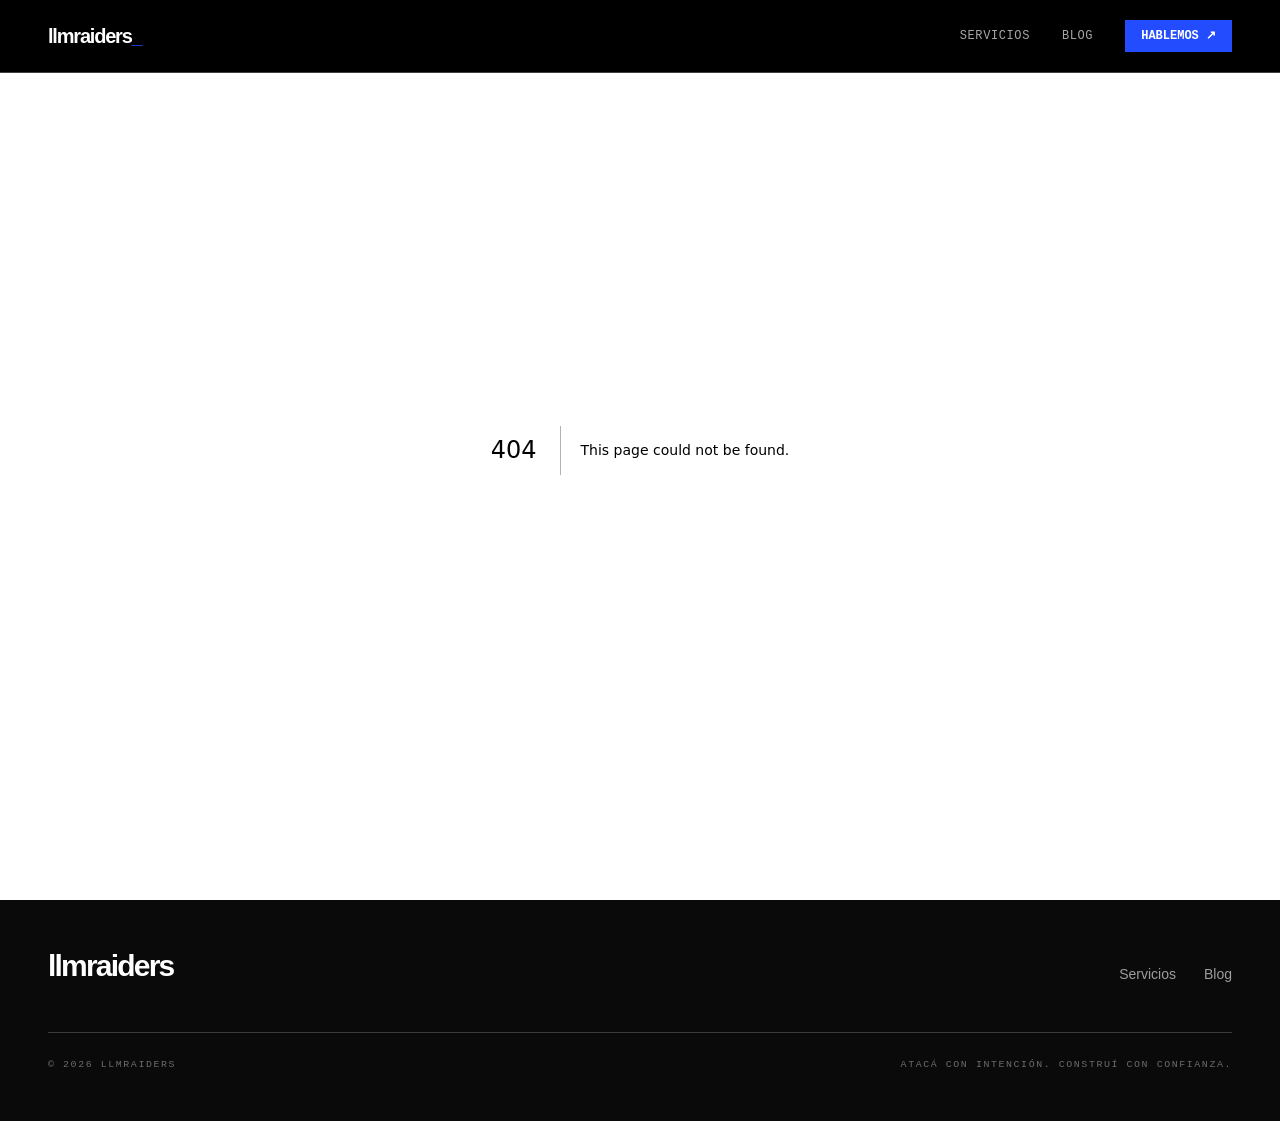
==== 404/index.html @ 160d5135 "Deploy llmraiders Next.js static site" ====
<!DOCTYPE html><html lang="es" class="h-full antialiased"><head><meta charSet="utf-8"/><meta name="viewport" content="width=device-width, initial-scale=1"/><link rel="stylesheet" href="/_next/static/chunks/0i0spzl7zqkq3.css" data-precedence="next"/><link rel="preload" as="script" fetchPriority="low" href="/_next/static/chunks/3s6nzrbk-8mnv.js"/><script src="/_next/static/chunks/3450qyhportkm.js" async=""></script><script src="/_next/static/chunks/4561u0v7ysn3r.js" async=""></script><script src="/_next/static/chunks/3htl4rajoogek.js" async=""></script><script src="/_next/static/chunks/turbopack-0ue7nwlw-dib_.js" async=""></script><script src="/_next/static/chunks/3nhvee9svf_9i.js" async="" crossorigin=""></script><meta name="robots" content="noindex"/><meta name="theme-color" content="#244cff"/><meta name="color-scheme" content="light"/><title>llmraiders — Seguridad ofensiva e inteligencia práctica</title><meta name="description" content="Pentesting web, seguridad en IA y seguridad en la nube para equipos que construyen en serio. Seguridad ofensiva e inteligencia práctica."/><meta name="application-name" content="llmraiders"/><link rel="manifest" href="/manifest.webmanifest"/><meta name="keywords" content="pentesting web,seguridad en IA,seguridad en la nube,pruebas adversarias,blog de seguridad"/><meta name="format-detection" content="telephone=no"/><meta name="mobile-web-app-capable" content="yes"/><meta name="apple-mobile-web-app-title" content="llmraiders"/><meta name="apple-mobile-web-app-status-bar-style" content="default"/><meta property="og:title" content="llmraiders — Rompemos antes que ellos"/><meta property="og:description" content="Pentesting web, seguridad en IA y seguridad en la nube con mentalidad adversaria e inteligencia práctica."/><meta property="og:locale" content="es_AR"/><meta property="og:type" content="website"/><meta name="twitter:card" content="summary"/><meta name="twitter:title" content="llmraiders — Rompemos antes que ellos"/><meta name="twitter:description" content="Pentesting web, seguridad en IA y seguridad en la nube con mentalidad adversaria e inteligencia práctica."/><link rel="icon" href="/icon.svg?icon.0pmir2wjp_wf3.svg" sizes="any" type="image/svg+xml"/><title>404: This page could not be found.</title><script src="/_next/static/chunks/0cz1d0mv5g_q7.js" noModule=""></script></head><body class="flex min-h-full flex-col font-body"><div hidden=""><!--$--><!--/$--></div><script>((a,b,c,d,e,f,g,h)=>{let i=document.documentElement,j=["light","dark"];function k(b){var c;(Array.isArray(a)?a:[a]).forEach(a=>{let c="class"===a,d=c&&f?e.map(a=>f[a]||a):e;c?(i.classList.remove(...d),i.classList.add(f&&f[b]?f[b]:b)):i.setAttribute(a,b)}),c=b,h&&j.includes(c)&&(i.style.colorScheme=c)}if(d)k(d);else try{let a=localStorage.getItem(b)||c,d=g&&"system"===a?window.matchMedia("(prefers-color-scheme: dark)").matches?"dark":"light":a;k(d)}catch(a){}})("class","theme","light",null,["light","dark"],null,false,true)</script><header class="fixed inset-x-0 top-0 z-50 border-b border-white/25 bg-black text-white"><nav aria-label="Navegación principal" class="mx-auto flex h-[4.5rem] max-w-[1380px] items-center justify-between px-5 sm:px-8 lg:px-12"><a aria-label="llmraiders — inicio" class="text-xl font-black tracking-[-0.06em]" href="/">llmraiders<span class="text-[#244cff]">_</span></a><div class="hidden items-center gap-8 md:flex"><a class="font-mono text-xs uppercase tracking-wider text-white/65 hover:text-white" href="/#services">Servicios</a><a class="font-mono text-xs uppercase tracking-wider text-white/65 hover:text-white" href="/blog/">Blog</a><a href="mailto:hablemos@llmraiders.com" class="bg-[#244cff] px-4 py-2 font-mono text-xs font-bold uppercase text-white">Hablemos ↗</a></div><button type="button" aria-label="Abrir menú" aria-expanded="false" aria-controls="mobile-navigation" class="grid h-10 w-10 place-content-center gap-1.5 md:hidden"><span class="block h-px w-5 bg-white transition-transform"></span><span class="block h-px w-5 bg-white transition-transform"></span></button></nav></header><main class="flex-1"><div style="font-family:system-ui,&quot;Segoe UI&quot;,Roboto,Helvetica,Arial,sans-serif,&quot;Apple Color Emoji&quot;,&quot;Segoe UI Emoji&quot;;height:100vh;text-align:center;display:flex;flex-direction:column;align-items:center;justify-content:center"><div><style>body{color:#000;background:#fff;margin:0}.next-error-h1{border-right:1px solid rgba(0,0,0,.3)}@media (prefers-color-scheme:dark){body{color:#fff;background:#000}.next-error-h1{border-right:1px solid rgba(255,255,255,.3)}}</style><h1 class="next-error-h1" style="display:inline-block;margin:0 20px 0 0;padding:0 23px 0 0;font-size:24px;font-weight:500;vertical-align:top;line-height:49px">404</h1><div style="display:inline-block"><h2 style="font-size:14px;font-weight:400;line-height:49px;margin:0">This page could not be found.</h2></div></div></div><!--$--><!--/$--></main><footer class="bg-ink text-white"><div class="mx-auto max-w-[1380px] px-5 py-12 sm:px-8 lg:px-12"><div class="flex flex-col gap-10 border-b border-white/20 pb-12 sm:flex-row sm:items-end sm:justify-between"><a class="text-3xl font-semibold tracking-[-0.06em]" href="/">llmraiders</a><div class="flex flex-wrap gap-7 text-sm text-white/60"><a class="hover:text-white" href="/#services">Servicios</a><a class="hover:text-white" href="/blog/">Blog</a></div></div><div class="flex flex-col gap-3 pt-6 font-mono text-[0.62rem] uppercase tracking-[0.16em] text-white/40 sm:flex-row sm:justify-between"><p>© 2026 llmraiders</p><p>Atacá con intención. Construí con confianza.</p></div></div></footer><script src="/_next/static/chunks/3s6nzrbk-8mnv.js" id="_R_" async=""></script><script>(self.__next_f=self.__next_f||[]).push([0])</script><script>self.__next_f.push([1,"1:\"$Sreact.fragment\"\n2:I[11414,[\"/_next/static/chunks/3nhvee9svf_9i.js\"],\"Providers\"]\n3:I[42724,[\"/_next/static/chunks/3nhvee9svf_9i.js\"],\"Nav\"]\n4:I[39756,[\"/_next/static/chunks/3nhvee9svf_9i.js\"],\"default\"]\n5:I[37457,[\"/_next/static/chunks/3nhvee9svf_9i.js\"],\"default\"]\n6:I[22016,[\"/_next/static/chunks/3nhvee9svf_9i.js\"],\"\"]\n7:I[30679,[\"/_next/static/chunks/3nhvee9svf_9i.js\"],\"ServiceWorkerRegistration\"]\n8:I[97367,[\"/_next/static/chunks/3nhvee9svf_9i.js\"],\"OutletBoundary\"]\n9:\"$Sreact.suspense\"\nc:I[97367,[\"/_next/static/chunks/3nhvee9svf_9i.js\"],\"ViewportBoundary\"]\ne:I[97367,[\"/_next/static/chunks/3nhvee9svf_9i.js\"],\"MetadataBoundary\"]\n10:I[68027,[\"/_next/static/chunks/3nhvee9svf_9i.js\"],\"default\",1]\n:HL[\"/_next/static/chunks/0i0spzl7zqkq3.css\",\"style\"]\nb:X\n0:{\"P\":null,\"c\":[\"\",\"_not-found\",\"\"],\"q\":\"\",\"i\":false,\"f\":[[[\"\",{\"children\":[\"/_not-found\",{\"children\":[\"__PAGE__\",{},\"$undefined\",\"$undefined\",4608]},\"$undefined\",\"$undefined\",4608]},\"$undefined\",\"$undefined\",4624],[[\"$\",\"$1\",\"c\",{\"children\":[[[\"$\",\"link\",\"0\",{\"rel\":\"stylesheet\",\"href\":\"/_next/static/chunks/0i0spzl7zqkq3.css\",\"precedence\":\"next\",\"crossOrigin\":\"$undefined\",\"nonce\":\"$undefined\"}],[\"$\",\"script\",\"script-0\",{\"src\":\"/_next/static/chunks/3nhvee9svf_9i.js\",\"async\":true,\"nonce\":\"$undefined\"}]],[\"$\",\"html\",null,{\"lang\":\"es\",\"suppressHydrationWarning\":true,\"className\":\"h-full antialiased\",\"children\":[\"$\",\"body\",null,{\"className\":\"flex min-h-full flex-col font-body\",\"children\":[\"$\",\"$L2\",null,{\"children\":[[\"$\",\"$L3\",null,{}],[\"$\",\"main\",null,{\"className\":\"flex-1\",\"children\":[\"$\",\"$L4\",null,{\"parallelRouterKey\":\"children\",\"error\":\"$undefined\",\"errorStyles\":\"$undefined\",\"errorScripts\":\"$undefined\",\"template\":[\"$\",\"$L5\",null,{}],\"templateStyles\":\"$undefined\",\"templateScripts\":\"$undefined\",\"notFound\":[[[\"$\",\"title\",null,{\"children\":\"404: This page could not be found.\"}],[\"$\",\"div\",null,{\"style\":{\"fontFamily\":\"system-ui,\\\"Segoe UI\\\",Roboto,Helvetica,Arial,sans-serif,\\\"Apple Color Emoji\\\",\\\"Segoe UI Emoji\\\"\",\"height\":\"100vh\",\"textAlign\":\"center\",\"display\":\"flex\",\"flexDirection\":\"column\",\"alignItems\":\"center\",\"justifyContent\":\"center\"},\"children\":[\"$\",\"div\",null,{\"children\":[[\"$\",\"style\",null,{\"dangerouslySetInnerHTML\":{\"__html\":\"body{color:#000;background:#fff;margin:0}.next-error-h1{border-right:1px solid rgba(0,0,0,.3)}@media (prefers-color-scheme:dark){body{color:#fff;background:#000}.next-error-h1{border-right:1px solid rgba(255,255,255,.3)}}\"}}],[\"$\",\"h1\",null,{\"className\":\"next-error-h1\",\"style\":{\"display\":\"inline-block\",\"margin\":\"0 20px 0 0\",\"padding\":\"0 23px 0 0\",\"fontSize\":24,\"fontWeight\":500,\"verticalAlign\":\"top\",\"lineHeight\":\"49px\"},\"children\":404}],[\"$\",\"div\",null,{\"style\":{\"display\":\"inline-block\"},\"children\":[\"$\",\"h2\",null,{\"style\":{\"fontSize\":14,\"fontWeight\":400,\"lineHeight\":\"49px\",\"margin\":0},\"children\":\"This page could not be found.\"}]}]]}]}]],[]],\"forbidden\":\"$undefined\",\"unauthorized\":\"$undefined\"}]}],[\"$\",\"footer\",null,{\"className\":\"bg-ink text-white\",\"children\":[\"$\",\"div\",null,{\"className\":\"mx-auto max-w-[1380px] px-5 py-12 sm:px-8 lg:px-12\",\"children\":[[\"$\",\"div\",null,{\"className\":\"flex flex-col gap-10 border-b border-white/20 pb-12 sm:flex-row sm:items-end sm:justify-between\",\"children\":[[\"$\",\"$L6\",null,{\"href\":\"/\",\"className\":\"text-3xl font-semibold tracking-[-0.06em]\",\"children\":\"llmraiders\"}],[\"$\",\"div\",null,{\"className\":\"flex flex-wrap gap-7 text-sm text-white/60\",\"children\":[[\"$\",\"$L6\",null,{\"href\":\"/#services\",\"className\":\"hover:text-white\",\"children\":\"Servicios\"}],[\"$\",\"$L6\",null,{\"href\":\"/blog\",\"className\":\"hover:text-white\",\"children\":\"Blog\"}]]}]]}],[\"$\",\"div\",null,{\"className\":\"flex flex-col gap-3 pt-6 font-mono text-[0.62rem] uppercase tracking-[0.16em] text-white/40 sm:flex-row sm:justify-between\",\"children\":[[\"$\",\"p\",null,{\"children\":\"© 2026 llmraiders\"}],[\"$\",\"p\",null,{\"children\":\"Atacá con intención. Construí con confianza.\"}]]}]]}]}],[\"$\",\"$L7\",null,{}]]}]}]}]]}],{\"children\":[[\"$\",\"$1\",\"c\",{\"children\":[null,[\"$\",\"$L4\",null,{\"parallelRouterKey\":\"children\",\"error\":\"$undefined\",\"errorStyles\":\"$undefined\",\"errorScripts\":\"$undefined\",\"template\":[\"$\",\"$L5\",null,{}],\"templateStyles\":\"$undefined\",\"templateScripts\":\"$undefined\",\"notFound\":\"$undefined\",\"forbidden\":\"$undefined\",\"unauthorized\":\"$undefined\"}]]}],{\"children\":[[\"$\",\"$1\",\"c\",{\"children\":[[[\"$\",\"title\",null,{\"children\":\"404: This page could not be found.\"}],[\"$\",\"div\",null,{\"style\":\"$0:f:0:1:0:props:children:1:props:children:props:children:props:children:1:props:children:props:notFound:0:1:props:style\",\"children\":[\"$\",\"div\",null,{\"children\":[[\"$\",\"style\",null,{\"dangerouslySetInnerHTML\":{\"__html\":\"body{color:#000;background:#fff;margin:0}.next-error-h1{border-right:1px solid rgba(0,0,0,.3)}@media (prefers-color-scheme:dark){body{color:#fff;background:#000}.next-error-h1{border-right:1px solid rgba(255,255,255,.3)}}\"}}],[\"$\",\"h1\",null,{\"className\":\"next-error-h1\",\"style\":\"$0:f:0:1:0:props:children:1:props:children:props:children:props:children:1:props:children:props:notFound:0:1:props:children:props:children:1:props:style\",\"children\":404}],[\"$\",\"div\",null,{\"style\":\"$0:f:0:1:0:props:children:1:props:children:props:children:props:children:1:props:children:props:notFound:0:1:props:children:props:children:2:props:style\",\"children\":[\"$\",\"h2\",null,{\"style\":\"$0:f:0:1:0:props:children:1:props:children:props:children:props:children:1:props:children:props:notFound:0:1:props:children:props:children:2:props:children:props:style\",\"children\":\"This page could not be found.\"}]}]]}]}]],null,[\"$\",\"$L8\",null,{\"children\":[\"$\",\"$9\",null,{\"name\":\"Next.MetadataOutlet\",\"children\":\"$@a\"}]}]]}],{},null,false,null]},null,false,\"$b\"]},null,false,null],[\"$\",\"$1\",\"h\",{\"children\":[[\"$\",\"meta\",null,{\"name\":\"robots\",\"content\":\"noindex\"}],[\"$\",\"$Lc\",null,{\"children\":\"$Ld\"}],[\"$\",\"div\",null,{\"hidden\":true,\"children\":[\"$\",\"$Le\",null,{\"children\":[\"$\",\"$9\",null,{\"name\":\"Next.Metadata\",\"children\":\"$Lf\"}]}]}],null]}],false]],\"m\":\"$undefined\",\"G\":[\"$10\",[[\"$\",\"link\",\"0\",{\"rel\":\"stylesheet\",\"href\":\"/_next/static/chunks/0i0spzl7zqkq3.css\",\"precedence\":\"next\",\"crossOrigin\":\"$undefined\",\"nonce\":\"$undefined\"}]]],\"S\":true,\"h\":null,\"r\":\"$undefined\",\"s\":\"$undefined\",\"a\":\"$undefined\",\"l\":\"$undefined\",\"p\":\"$undefined\",\"d\":\"$undefined\",\"b\":\"nFq8kL4wfqI5KfBj5h2tr\"}\nb:C\nd:[[\"$\",\"meta\",\"0\",{\"charSet\":\"utf-8\"}],[\"$\",\"meta\",\"1\",{\"name\":\"viewport\",\"content\":\"width=device-width, initial-scale=1\"}],[\"$\",\"meta\",\"2\",{\"name\":\"theme-color\",\"content\":\"#244cff\"}],[\"$\",\"meta\",\"3\",{\"name\":\"color-scheme\",\"content\":\"light\"}]]\n11:I[27201,[\"/_next/static/chunks/3nhvee9svf_9i.js\"],\"IconMark\"]\na:null\nf:[[\"$\",\"title\",\"0\",{\"children\":\"llmraiders — Seguridad ofensiva e inteligencia práctica\"}],[\"$\",\"meta\",\"1\",{\"name\":\"description\",\"content\":\"Pentesting web, seguridad en IA y seguridad en la nube para equipos que construyen en serio. Seguridad ofensiva e inteligencia práctica.\"}],[\"$\",\"meta\",\"2\",{\"name\":\"application-name\",\"content\":\"llmraiders\"}],[\"$\",\"link\",\"3\",{\"rel\":\"manifest\",\"href\":\"/manifest.webmanifest\",\"crossOrigin\":\"$undefined\"}],[\"$\",\"meta\",\"4\",{\"name\":\"keywords\",\"content\":\"pentesting web,seguridad en IA,seguridad en la nube,pruebas adversarias,blog de seguridad\"}],[\"$\",\"meta\",\"5\",{\"name\":\"format-detection\",\"content\":\"telephone=no\"}],[\"$\",\"meta\",\"6\",{\"name\":\"mobile-web-app-capable\",\"content\":\"yes\"}],[\"$\",\"meta\",\"7\",{\"name\":\"apple-mobile-web-app-title\",\"content\":\"llmraiders\"}],[\"$\",\"meta\",\"8\",{\"name\":\"apple-mobile-web-app-status-bar-style\",\"content\":\"default\"}],[\"$\",\"meta\",\"9\",{\"property\":\"og:title\",\"content\":\"llmraiders — Rompemos antes que ellos\"}],[\"$\",\"meta\",\"10\",{\"property\":\"og:description\",\"content\":\"Pentesting web, seguridad en IA y seguridad en la nube con mentalidad adversaria e inteligencia práctica.\"}],[\"$\",\"meta\",\"11\",{\"property\":\"og:locale\",\"content\":\"es_AR\"}],[\"$\",\"meta\",\"12\",{\"property\":\"og:type\",\"content\":\"website\"}],[\"$\",\"meta\",\"13\",{\"name\":\"twitter:card\",\"content\":\"summary\"}],[\"$\",\"meta\",\"14\",{\"name\":\"twitter:title\",\"content\":\"llmraiders — Rompemos antes que ellos\"}],[\"$\",\"meta\",\"15\",{\"name\":\"twitter:description\",\"content\":\"Pentesting web, seguridad en IA y seguridad en la nube con mentalidad adversaria e inteligencia práctica.\"}],[\"$\",\"link\",\"16\",{\"rel\":\"icon\",\"href\":\"/icon.svg?icon.0pmir2wjp_wf3.svg\",\"sizes\":\"any\",\"type\":\"image/svg+xml\"}],[\"$\",\"$L11\",\"17\",{}]]\n"])</script></body></html>
---- _next/static/chunks/0i0spzl7zqkq3.css ----
@layer properties{@supports (((-webkit-hyphens:none)) and (not (margin-trim:inline))) or ((-moz-orient:inline) and (not (color:rgb(from red r g b)))){*,:before,:after,::backdrop{--tw-translate-x:0;--tw-translate-y:0;--tw-translate-z:0;--tw-space-y-reverse:0;--tw-divide-y-reverse:0;--tw-border-style:solid;--tw-leading:initial;--tw-font-weight:initial;--tw-tracking:initial;--tw-shadow:0 0 #0000;--tw-shadow-color:initial;--tw-shadow-alpha:100%;--tw-inset-shadow:0 0 #0000;--tw-inset-shadow-color:initial;--tw-inset-shadow-alpha:100%;--tw-ring-color:initial;--tw-ring-shadow:0 0 #0000;--tw-inset-ring-color:initial;--tw-inset-ring-shadow:0 0 #0000;--tw-ring-inset:initial;--tw-ring-offset-width:0px;--tw-ring-offset-color:#fff;--tw-ring-offset-shadow:0 0 #0000;--tw-blur:initial;--tw-brightness:initial;--tw-contrast:initial;--tw-grayscale:initial;--tw-hue-rotate:initial;--tw-invert:initial;--tw-opacity:initial;--tw-saturate:initial;--tw-sepia:initial;--tw-drop-shadow:initial;--tw-drop-shadow-color:initial;--tw-drop-shadow-alpha:100%;--tw-drop-shadow-size:initial;--tw-duration:initial;--tw-ease:initial}}}@layer theme{:root,:host{--font-mono:"SFMono-Regular",Consolas,"Liberation Mono",monospace;--color-black:#000;--color-white:#fff;--spacing:.25rem;--container-md:28rem;--container-lg:32rem;--container-xl:36rem;--container-2xl:42rem;--container-3xl:48rem;--container-4xl:56rem;--container-6xl:72rem;--text-xs:.75rem;--text-xs--line-height:calc(1 / .75);--text-sm:.875rem;--text-sm--line-height:calc(1.25 / .875);--text-base:1rem;--text-base--line-height:calc(1.5 / 1);--text-lg:1.125rem;--text-lg--line-height:calc(1.75 / 1.125);--text-xl:1.25rem;--text-xl--line-height:calc(1.75 / 1.25);--text-2xl:1.5rem;--text-2xl--line-height:calc(2 / 1.5);--text-3xl:1.875rem;--text-3xl--line-height:calc(2.25 / 1.875);--text-4xl:2.25rem;--text-4xl--line-height:calc(2.5 / 2.25);--text-5xl:3rem;--text-5xl--line-height:1;--text-7xl:4.5rem;--text-7xl--line-height:1;--font-weight-medium:500;--font-weight-semibold:600;--font-weight-bold:700;--font-weight-black:900;--tracking-tight:-.025em;--tracking-wider:.05em;--tracking-widest:.1em;--leading-snug:1.375;--leading-relaxed:1.625;--radius-xl:.75rem;--radius-2xl:1rem;--ease-out:cubic-bezier(0, 0, .2, 1);--default-transition-duration:.15s;--default-transition-timing-function:cubic-bezier(.4, 0, .2, 1);--default-font-family:Arial,"Helvetica Neue",sans-serif;--default-mono-font-family:"SFMono-Regular",Consolas,"Liberation Mono",monospace}}@layer base{*,:after,:before,::backdrop{box-sizing:border-box;border:0 solid;margin:0;padding:0}::file-selector-button{box-sizing:border-box;border:0 solid;margin:0;padding:0}html,:host{-webkit-text-size-adjust:100%;tab-size:4;line-height:1.5;font-family:var(--default-font-family,-apple-system, BlinkMacSystemFont, "Segoe UI", Roboto, "Helvetica Neue", "Noto Sans", Arial, sans-serif, "Apple Color Emoji", "Segoe UI Emoji", "Segoe UI Symbol", "Noto Color Emoji");font-feature-settings:var(--default-font-feature-settings,normal);font-variation-settings:var(--default-font-variation-settings,normal);-webkit-tap-highlight-color:transparent}hr{height:0;color:inherit;border-top-width:1px}abbr:where([title]){-webkit-text-decoration:underline dotted;text-decoration:underline dotted}h1,h2,h3,h4,h5,h6{font-size:inherit;font-weight:inherit}a{color:inherit;-webkit-text-decoration:inherit;-webkit-text-decoration:inherit;-webkit-text-decoration:inherit;-webkit-text-decoration:inherit;text-decoration:inherit}b,strong{font-weight:bolder}code,kbd,samp,pre{font-family:var(--default-mono-font-family,ui-monospace, SFMono-Regular, Menlo, Monaco, Consolas, "Liberation Mono", "Courier New", monospace);font-feature-settings:var(--default-mono-font-feature-settings,normal);font-variation-settings:var(--default-mono-font-variation-settings,normal);font-size:1em}small{font-size:80%}sub,sup{vertical-align:baseline;font-size:75%;line-height:0;position:relative}sub{bottom:-.25em}sup{top:-.5em}table{text-indent:0;border-color:inherit;border-collapse:collapse}:-moz-focusring:where(:not(iframe)){outline:auto}progress{vertical-align:baseline}summary{display:list-item}ol,ul,menu{list-style:none}img,svg,video,canvas,audio,iframe,embed,object{vertical-align:middle;display:block}img,video{max-width:100%;height:auto}button,input,select,optgroup,textarea{font:inherit;font-feature-settings:inherit;font-variation-settings:inherit;letter-spacing:inherit;color:inherit;opacity:1;background-color:#0000;border-radius:0}::file-selector-button{font:inherit;font-feature-settings:inherit;font-variation-settings:inherit;letter-spacing:inherit;color:inherit;opacity:1;background-color:#0000;border-radius:0}:where(select:is([multiple],[size])) optgroup{font-weight:bolder}:where(select:is([multiple],[size])) optgroup option{padding-inline-start:20px}::file-selector-button{margin-inline-end:4px}::placeholder{opacity:1}@supports (not ((-webkit-appearance:-apple-pay-button))) or (contain-intrinsic-size:1px){::placeholder{color:currentColor}@supports (color:color-mix(in lab, red, red)){::placeholder{color:color-mix(in oklab, currentcolor 50%, transparent)}}}textarea{resize:vertical}::-webkit-search-decoration{-webkit-appearance:none}::-webkit-date-and-time-value{min-height:1lh;text-align:inherit}::-webkit-datetime-edit{display:inline-flex}::-webkit-datetime-edit-fields-wrapper{padding:0}::-webkit-datetime-edit{padding-block:0}::-webkit-datetime-edit-year-field{padding-block:0}::-webkit-datetime-edit-month-field{padding-block:0}::-webkit-datetime-edit-day-field{padding-block:0}::-webkit-datetime-edit-hour-field{padding-block:0}::-webkit-datetime-edit-minute-field{padding-block:0}::-webkit-datetime-edit-second-field{padding-block:0}::-webkit-datetime-edit-millisecond-field{padding-block:0}::-webkit-datetime-edit-meridiem-field{padding-block:0}::-webkit-calendar-picker-indicator{line-height:1}:-moz-ui-invalid{box-shadow:none}button,input:where([type=button],[type=reset],[type=submit]){appearance:button}::file-selector-button{appearance:button}::-webkit-inner-spin-button{height:auto}::-webkit-outer-spin-button{height:auto}[hidden]:where(:not([hidden=until-found])){display:none!important}}@layer components;@layer utilities{.visible{visibility:visible}.sr-only{clip-path:inset(50%);white-space:nowrap;border-width:0;width:1px;height:1px;margin:-1px;padding:0;position:absolute;overflow:hidden}.fixed{position:fixed}.relative{position:relative}.inset-x-0{inset-inline:0}.top-0{top:0}.z-10{z-index:10}.z-50{z-index:50}.mx-1\.5{margin-inline:calc(var(--spacing) * 1.5)}.mx-auto{margin-inline:auto}.prose{color:var(--tw-prose-body);max-width:65ch}.prose :where(p):not(:where([class~=not-prose],[class~=not-prose] *)){margin-top:1.25em;margin-bottom:1.25em}.prose :where([class~=lead]):not(:where([class~=not-prose],[class~=not-prose] *)){color:var(--tw-prose-lead);margin-top:1.2em;margin-bottom:1.2em;font-size:1.25em;line-height:1.6}.prose :where(a):not(:where([class~=not-prose],[class~=not-prose] *)){color:var(--tw-prose-links);font-weight:500;text-decoration:underline}.prose :where(strong):not(:where([class~=not-prose],[class~=not-prose] *)){color:var(--tw-prose-bold);font-weight:600}.prose :where(a strong):not(:where([class~=not-prose],[class~=not-prose] *)),.prose :where(blockquote strong):not(:where([class~=not-prose],[class~=not-prose] *)),.prose :where(thead th strong):not(:where([class~=not-prose],[class~=not-prose] *)){color:inherit}.prose :where(ol):not(:where([class~=not-prose],[class~=not-prose] *)){margin-top:1.25em;margin-bottom:1.25em;padding-inline-start:1.625em;list-style-type:decimal}.prose :where(ol[type=A]):not(:where([class~=not-prose],[class~=not-prose] *)){list-style-type:upper-alpha}.prose :where(ol[type=a]):not(:where([class~=not-prose],[class~=not-prose] *)){list-style-type:lower-alpha}.prose :where(ol[type=A s]):not(:where([class~=not-prose],[class~=not-prose] *)){list-style-type:upper-alpha}.prose :where(ol[type=a s]):not(:where([class~=not-prose],[class~=not-prose] *)){list-style-type:lower-alpha}.prose :where(ol[type=I]):not(:where([class~=not-prose],[class~=not-prose] *)){list-style-type:upper-roman}.prose :where(ol[type=i]):not(:where([class~=not-prose],[class~=not-prose] *)){list-style-type:lower-roman}.prose :where(ol[type=I s]):not(:where([class~=not-prose],[class~=not-prose] *)){list-style-type:upper-roman}.prose :where(ol[type=i s]):not(:where([class~=not-prose],[class~=not-prose] *)){list-style-type:lower-roman}.prose :where(ol[type="1"]):not(:where([class~=not-prose],[class~=not-prose] *)){list-style-type:decimal}.prose :where(ul):not(:where([class~=not-prose],[class~=not-prose] *)){margin-top:1.25em;margin-bottom:1.25em;padding-inline-start:1.625em;list-style-type:disc}.prose :where(ol>li):not(:where([class~=not-prose],[class~=not-prose] *))::marker{color:var(--tw-prose-counters);font-weight:400}.prose :where(ul>li):not(:where([class~=not-prose],[class~=not-prose] *))::marker{color:var(--tw-prose-bullets)}.prose :where(dt):not(:where([class~=not-prose],[class~=not-prose] *)){color:var(--tw-prose-headings);margin-top:1.25em;font-weight:600}.prose :where(hr):not(:where([class~=not-prose],[class~=not-prose] *)){border-color:var(--tw-prose-hr);border-top-width:1px;margin-top:3em;margin-bottom:3em}.prose :where(blockquote):not(:where([class~=not-prose],[class~=not-prose] *)){color:var(--tw-prose-quotes);border-inline-start-width:.25rem;border-inline-start-color:var(--tw-prose-quote-borders);quotes:"“""”""‘""’";margin-top:1.6em;margin-bottom:1.6em;padding-inline-start:1em;font-style:italic;font-weight:500}.prose :where(blockquote p:first-of-type):not(:where([class~=not-prose],[class~=not-prose] *)):before{content:open-quote}.prose :where(blockquote p:last-of-type):not(:where([class~=not-prose],[class~=not-prose] *)):after{content:close-quote}.prose :where(h1):not(:where([class~=not-prose],[class~=not-prose] *)){color:var(--tw-prose-headings);margin-top:0;margin-bottom:.888889em;font-size:2.25em;font-weight:800;line-height:1.11111}.prose :where(h1 strong):not(:where([class~=not-prose],[class~=not-prose] *)){color:inherit;font-weight:900}.prose :where(h2):not(:where([class~=not-prose],[class~=not-prose] *)){color:var(--tw-prose-headings);margin-top:2em;margin-bottom:1em;font-size:1.5em;font-weight:700;line-height:1.33333}.prose :where(h2 strong):not(:where([class~=not-prose],[class~=not-prose] *)){color:inherit;font-weight:800}.prose :where(h3):not(:where([class~=not-prose],[class~=not-prose] *)){color:var(--tw-prose-headings);margin-top:1.6em;margin-bottom:.6em;font-size:1.25em;font-weight:600;line-height:1.6}.prose :where(h3 strong):not(:where([class~=not-prose],[class~=not-prose] *)){color:inherit;font-weight:700}.prose :where(h4):not(:where([class~=not-prose],[class~=not-prose] *)){color:var(--tw-prose-headings);margin-top:1.5em;margin-bottom:.5em;font-weight:600;line-height:1.5}.prose :where(h4 strong):not(:where([class~=not-prose],[class~=not-prose] *)){color:inherit;font-weight:700}.prose :where(img):not(:where([class~=not-prose],[class~=not-prose] *)){margin-top:2em;margin-bottom:2em}.prose :where(picture):not(:where([class~=not-prose],[class~=not-prose] *)){margin-top:2em;margin-bottom:2em;display:block}.prose :where(video):not(:where([class~=not-prose],[class~=not-prose] *)){margin-top:2em;margin-bottom:2em}.prose :where(kbd):not(:where([class~=not-prose],[class~=not-prose] *)){color:var(--tw-prose-kbd);box-shadow:0 0 0 1px var(--tw-prose-kbd-shadows), 0 3px 0 var(--tw-prose-kbd-shadows);padding-top:.1875em;padding-inline-end:.375em;padding-bottom:.1875em;border-radius:.3125rem;padding-inline-start:.375em;font-family:inherit;font-size:.875em;font-weight:500}.prose :where(code):not(:where([class~=not-prose],[class~=not-prose] *)){color:var(--tw-prose-code);font-size:.875em;font-weight:600}.prose :where(code):not(:where([class~=not-prose],[class~=not-prose] *)):before,.prose :where(code):not(:where([class~=not-prose],[class~=not-prose] *)):after{content:"`"}.prose :where(a code):not(:where([class~=not-prose],[class~=not-prose] *)),.prose :where(h1 code):not(:where([class~=not-prose],[class~=not-prose] *)){color:inherit}.prose :where(h2 code):not(:where([class~=not-prose],[class~=not-prose] *)){color:inherit;font-size:.875em}.prose :where(h3 code):not(:where([class~=not-prose],[class~=not-prose] *)){color:inherit;font-size:.9em}.prose :where(h4 code):not(:where([class~=not-prose],[class~=not-prose] *)),.prose :where(blockquote code):not(:where([class~=not-prose],[class~=not-prose] *)),.prose :where(thead th code):not(:where([class~=not-prose],[class~=not-prose] *)){color:inherit}.prose :where(pre):not(:where([class~=not-prose],[class~=not-prose] *)){color:var(--tw-prose-pre-code);background-color:var(--tw-prose-pre-bg);padding-top:.857143em;padding-inline-end:1.14286em;padding-bottom:.857143em;border-radius:.375rem;margin-top:1.71429em;margin-bottom:1.71429em;padding-inline-start:1.14286em;font-size:.875em;font-weight:400;line-height:1.71429;overflow-x:auto}.prose :where(pre code):not(:where([class~=not-prose],[class~=not-prose] *)){font-weight:inherit;color:inherit;font-size:inherit;font-family:inherit;line-height:inherit;background-color:#0000;border-width:0;border-radius:0;padding:0}.prose :where(pre code):not(:where([class~=not-prose],[class~=not-prose] *)):before,.prose :where(pre code):not(:where([class~=not-prose],[class~=not-prose] *)):after{content:none}.prose :where(table):not(:where([class~=not-prose],[class~=not-prose] *)){table-layout:auto;width:100%;margin-top:2em;margin-bottom:2em;font-size:.875em;line-height:1.71429}.prose :where(thead):not(:where([class~=not-prose],[class~=not-prose] *)){border-bottom-width:1px;border-bottom-color:var(--tw-prose-th-borders)}.prose :where(thead th):not(:where([class~=not-prose],[class~=not-prose] *)){color:var(--tw-prose-headings);vertical-align:bottom;padding-inline-end:.571429em;padding-bottom:.571429em;padding-inline-start:.571429em;font-weight:600}.prose :where(tbody tr):not(:where([class~=not-prose],[class~=not-prose] *)){border-bottom-width:1px;border-bottom-color:var(--tw-prose-td-borders)}.prose :where(tbody tr:last-child):not(:where([class~=not-prose],[class~=not-prose] *)){border-bottom-width:0}.prose :where(tbody td):not(:where([class~=not-prose],[class~=not-prose] *)){vertical-align:baseline}.prose :where(tfoot):not(:where([class~=not-prose],[class~=not-prose] *)){border-top-width:1px;border-top-color:var(--tw-prose-th-borders)}.prose :where(tfoot td):not(:where([class~=not-prose],[class~=not-prose] *)){vertical-align:top}.prose :where(th,td):not(:where([class~=not-prose],[class~=not-prose] *)){text-align:start}.prose :where(figure>*):not(:where([class~=not-prose],[class~=not-prose] *)){margin-top:0;margin-bottom:0}.prose :where(figcaption):not(:where([class~=not-prose],[class~=not-prose] *)){color:var(--tw-prose-captions);margin-top:.857143em;font-size:.875em;line-height:1.42857}.prose{--tw-prose-body:#364153;--tw-prose-headings:#101828;--tw-prose-lead:#4a5565;--tw-prose-links:#101828;--tw-prose-bold:#101828;--tw-prose-counters:#6a7282;--tw-prose-bullets:#d1d5dc;--tw-prose-hr:#e5e7eb;--tw-prose-quotes:#101828;--tw-prose-quote-borders:#e5e7eb;--tw-prose-captions:#6a7282;--tw-prose-kbd:#101828;--tw-prose-kbd-shadows:#1018281a;--tw-prose-code:#101828;--tw-prose-pre-code:#e5e7eb;--tw-prose-pre-bg:#1e2939;--tw-prose-th-borders:#d1d5dc;--tw-prose-td-borders:#e5e7eb;--tw-prose-invert-body:#d1d5dc;--tw-prose-invert-headings:#fff;--tw-prose-invert-lead:#99a1af;--tw-prose-invert-links:#fff;--tw-prose-invert-bold:#fff;--tw-prose-invert-counters:#99a1af;--tw-prose-invert-bullets:#4a5565;--tw-prose-invert-hr:#364153;--tw-prose-invert-quotes:#f3f4f6;--tw-prose-invert-quote-borders:#364153;--tw-prose-invert-captions:#99a1af;--tw-prose-invert-kbd:#fff;--tw-prose-invert-kbd-shadows:#ffffff1a;--tw-prose-invert-code:#fff;--tw-prose-invert-pre-code:#d1d5dc;--tw-prose-invert-pre-bg:#00000080;--tw-prose-invert-th-borders:#4a5565;--tw-prose-invert-td-borders:#364153;font-size:1rem;line-height:1.75}@supports (color:lab(0% 0 0)){.prose{--tw-prose-body:lab(27.1134% -.956401 -12.3224);--tw-prose-headings:lab(8.11897% .811279 -12.254);--tw-prose-lead:lab(35.6337% -1.58697 -10.8425);--tw-prose-links:lab(8.11897% .811279 -12.254);--tw-prose-bold:lab(8.11897% .811279 -12.254);--tw-prose-counters:lab(47.7841% -.393212 -10.0268);--tw-prose-bullets:lab(85.1236% -.612259 -3.7138);--tw-prose-hr:lab(91.6229% -.159085 -2.26791);--tw-prose-quotes:lab(8.11897% .811279 -12.254);--tw-prose-quote-borders:lab(91.6229% -.159085 -2.26791);--tw-prose-captions:lab(47.7841% -.393212 -10.0268);--tw-prose-kbd:lab(8.11897% .811279 -12.254);--tw-prose-kbd-shadows:lab(8.11897% .811279 -12.254/.1);--tw-prose-code:lab(8.11897% .811279 -12.254);--tw-prose-pre-code:lab(91.6229% -.159085 -2.26791);--tw-prose-pre-bg:lab(16.1051% -1.18239 -11.7533);--tw-prose-th-borders:lab(85.1236% -.612259 -3.7138);--tw-prose-td-borders:lab(91.6229% -.159085 -2.26791);--tw-prose-invert-body:lab(85.1236% -.612259 -3.7138);--tw-prose-invert-lead:lab(65.9269% -.832707 -8.17474);--tw-prose-invert-counters:lab(65.9269% -.832707 -8.17474);--tw-prose-invert-bullets:lab(35.6337% -1.58697 -10.8425);--tw-prose-invert-hr:lab(27.1134% -.956401 -12.3224);--tw-prose-invert-quotes:lab(96.1596% -.082314 -1.13575);--tw-prose-invert-quote-borders:lab(27.1134% -.956401 -12.3224);--tw-prose-invert-captions:lab(65.9269% -.832707 -8.17474);--tw-prose-invert-pre-code:lab(85.1236% -.612259 -3.7138);--tw-prose-invert-th-borders:lab(35.6337% -1.58697 -10.8425);--tw-prose-invert-td-borders:lab(27.1134% -.956401 -12.3224)}}.prose :where(picture>img):not(:where([class~=not-prose],[class~=not-prose] *)){margin-top:0;margin-bottom:0}.prose :where(li):not(:where([class~=not-prose],[class~=not-prose] *)){margin-top:.5em;margin-bottom:.5em}.prose :where(ol>li):not(:where([class~=not-prose],[class~=not-prose] *)),.prose :where(ul>li):not(:where([class~=not-prose],[class~=not-prose] *)){padding-inline-start:.375em}.prose :where(.prose>ul>li p):not(:where([class~=not-prose],[class~=not-prose] *)){margin-top:.75em;margin-bottom:.75em}.prose :where(.prose>ul>li>p:first-child):not(:where([class~=not-prose],[class~=not-prose] *)){margin-top:1.25em}.prose :where(.prose>ul>li>p:last-child):not(:where([class~=not-prose],[class~=not-prose] *)){margin-bottom:1.25em}.prose :where(.prose>ol>li>p:first-child):not(:where([class~=not-prose],[class~=not-prose] *)){margin-top:1.25em}.prose :where(.prose>ol>li>p:last-child):not(:where([class~=not-prose],[class~=not-prose] *)){margin-bottom:1.25em}.prose :where(ul ul,ul ol,ol ul,ol ol):not(:where([class~=not-prose],[class~=not-prose] *)){margin-top:.75em;margin-bottom:.75em}.prose :where(dl):not(:where([class~=not-prose],[class~=not-prose] *)){margin-top:1.25em;margin-bottom:1.25em}.prose :where(dd):not(:where([class~=not-prose],[class~=not-prose] *)){margin-top:.5em;padding-inline-start:1.625em}.prose :where(hr+*):not(:where([class~=not-prose],[class~=not-prose] *)),.prose :where(h2+*):not(:where([class~=not-prose],[class~=not-prose] *)),.prose :where(h3+*):not(:where([class~=not-prose],[class~=not-prose] *)),.prose :where(h4+*):not(:where([class~=not-prose],[class~=not-prose] *)){margin-top:0}.prose :where(thead th:first-child):not(:where([class~=not-prose],[class~=not-prose] *)){padding-inline-start:0}.prose :where(thead th:last-child):not(:where([class~=not-prose],[class~=not-prose] *)){padding-inline-end:0}.prose :where(tbody td,tfoot td):not(:where([class~=not-prose],[class~=not-prose] *)){padding-top:.571429em;padding-inline-end:.571429em;padding-bottom:.571429em;padding-inline-start:.571429em}.prose :where(tbody td:first-child,tfoot td:first-child):not(:where([class~=not-prose],[class~=not-prose] *)){padding-inline-start:0}.prose :where(tbody td:last-child,tfoot td:last-child):not(:where([class~=not-prose],[class~=not-prose] *)){padding-inline-end:0}.prose :where(figure):not(:where([class~=not-prose],[class~=not-prose] *)){margin-top:2em;margin-bottom:2em}.prose :where(.prose>:first-child):not(:where([class~=not-prose],[class~=not-prose] *)){margin-top:0}.prose :where(.prose>:last-child):not(:where([class~=not-prose],[class~=not-prose] *)){margin-bottom:0}.prose-lg{font-size:1.125rem;line-height:1.77778}.prose-lg :where(p):not(:where([class~=not-prose],[class~=not-prose] *)){margin-top:1.33333em;margin-bottom:1.33333em}.prose-lg :where([class~=lead]):not(:where([class~=not-prose],[class~=not-prose] *)){margin-top:1.09091em;margin-bottom:1.09091em;font-size:1.22222em;line-height:1.45455}.prose-lg :where(blockquote):not(:where([class~=not-prose],[class~=not-prose] *)){margin-top:1.66667em;margin-bottom:1.66667em;padding-inline-start:1em}.prose-lg :where(h1):not(:where([class~=not-prose],[class~=not-prose] *)){margin-top:0;margin-bottom:.833333em;font-size:2.66667em;line-height:1}.prose-lg :where(h2):not(:where([class~=not-prose],[class~=not-prose] *)){margin-top:1.86667em;margin-bottom:1.06667em;font-size:1.66667em;line-height:1.33333}.prose-lg :where(h3):not(:where([class~=not-prose],[class~=not-prose] *)){margin-top:1.66667em;margin-bottom:.666667em;font-size:1.33333em;line-height:1.5}.prose-lg :where(h4):not(:where([class~=not-prose],[class~=not-prose] *)){margin-top:1.77778em;margin-bottom:.444444em;line-height:1.55556}.prose-lg :where(img):not(:where([class~=not-prose],[class~=not-prose] *)),.prose-lg :where(picture):not(:where([class~=not-prose],[class~=not-prose] *)){margin-top:1.77778em;margin-bottom:1.77778em}.prose-lg :where(picture>img):not(:where([class~=not-prose],[class~=not-prose] *)){margin-top:0;margin-bottom:0}.prose-lg :where(video):not(:where([class~=not-prose],[class~=not-prose] *)){margin-top:1.77778em;margin-bottom:1.77778em}.prose-lg :where(kbd):not(:where([class~=not-prose],[class~=not-prose] *)){padding-top:.222222em;padding-inline-end:.444444em;padding-bottom:.222222em;border-radius:.3125rem;padding-inline-start:.444444em;font-size:.888889em}.prose-lg :where(code):not(:where([class~=not-prose],[class~=not-prose] *)){font-size:.888889em}.prose-lg :where(h2 code):not(:where([class~=not-prose],[class~=not-prose] *)){font-size:.866667em}.prose-lg :where(h3 code):not(:where([class~=not-prose],[class~=not-prose] *)){font-size:.875em}.prose-lg :where(pre):not(:where([class~=not-prose],[class~=not-prose] *)){padding-top:1em;padding-inline-end:1.5em;padding-bottom:1em;border-radius:.375rem;margin-top:2em;margin-bottom:2em;padding-inline-start:1.5em;font-size:.888889em;line-height:1.75}.prose-lg :where(ol):not(:where([class~=not-prose],[class~=not-prose] *)),.prose-lg :where(ul):not(:where([class~=not-prose],[class~=not-prose] *)){margin-top:1.33333em;margin-bottom:1.33333em;padding-inline-start:1.55556em}.prose-lg :where(li):not(:where([class~=not-prose],[class~=not-prose] *)){margin-top:.666667em;margin-bottom:.666667em}.prose-lg :where(ol>li):not(:where([class~=not-prose],[class~=not-prose] *)),.prose-lg :where(ul>li):not(:where([class~=not-prose],[class~=not-prose] *)){padding-inline-start:.444444em}.prose-lg :where(.prose-lg>ul>li p):not(:where([class~=not-prose],[class~=not-prose] *)){margin-top:.888889em;margin-bottom:.888889em}.prose-lg :where(.prose-lg>ul>li>p:first-child):not(:where([class~=not-prose],[class~=not-prose] *)){margin-top:1.33333em}.prose-lg :where(.prose-lg>ul>li>p:last-child):not(:where([class~=not-prose],[class~=not-prose] *)){margin-bottom:1.33333em}.prose-lg :where(.prose-lg>ol>li>p:first-child):not(:where([class~=not-prose],[class~=not-prose] *)){margin-top:1.33333em}.prose-lg :where(.prose-lg>ol>li>p:last-child):not(:where([class~=not-prose],[class~=not-prose] *)){margin-bottom:1.33333em}.prose-lg :where(ul ul,ul ol,ol ul,ol ol):not(:where([class~=not-prose],[class~=not-prose] *)){margin-top:.888889em;margin-bottom:.888889em}.prose-lg :where(dl):not(:where([class~=not-prose],[class~=not-prose] *)){margin-top:1.33333em;margin-bottom:1.33333em}.prose-lg :where(dt):not(:where([class~=not-prose],[class~=not-prose] *)){margin-top:1.33333em}.prose-lg :where(dd):not(:where([class~=not-prose],[class~=not-prose] *)){margin-top:.666667em;padding-inline-start:1.55556em}.prose-lg :where(hr):not(:where([class~=not-prose],[class~=not-prose] *)){margin-top:3.11111em;margin-bottom:3.11111em}.prose-lg :where(hr+*):not(:where([class~=not-prose],[class~=not-prose] *)),.prose-lg :where(h2+*):not(:where([class~=not-prose],[class~=not-prose] *)),.prose-lg :where(h3+*):not(:where([class~=not-prose],[class~=not-prose] *)),.prose-lg :where(h4+*):not(:where([class~=not-prose],[class~=not-prose] *)){margin-top:0}.prose-lg :where(table):not(:where([class~=not-prose],[class~=not-prose] *)){font-size:.888889em;line-height:1.5}.prose-lg :where(thead th):not(:where([class~=not-prose],[class~=not-prose] *)){padding-inline-end:.75em;padding-bottom:.75em;padding-inline-start:.75em}.prose-lg :where(thead th:first-child):not(:where([class~=not-prose],[class~=not-prose] *)){padding-inline-start:0}.prose-lg :where(thead th:last-child):not(:where([class~=not-prose],[class~=not-prose] *)){padding-inline-end:0}.prose-lg :where(tbody td,tfoot td):not(:where([class~=not-prose],[class~=not-prose] *)){padding-top:.75em;padding-inline-end:.75em;padding-bottom:.75em;padding-inline-start:.75em}.prose-lg :where(tbody td:first-child,tfoot td:first-child):not(:where([class~=not-prose],[class~=not-prose] *)){padding-inline-start:0}.prose-lg :where(tbody td:last-child,tfoot td:last-child):not(:where([class~=not-prose],[class~=not-prose] *)){padding-inline-end:0}.prose-lg :where(figure):not(:where([class~=not-prose],[class~=not-prose] *)){margin-top:1.77778em;margin-bottom:1.77778em}.prose-lg :where(figure>*):not(:where([class~=not-prose],[class~=not-prose] *)){margin-top:0;margin-bottom:0}.prose-lg :where(figcaption):not(:where([class~=not-prose],[class~=not-prose] *)){margin-top:1em;font-size:.888889em;line-height:1.5}.prose-lg :where(.prose-lg>:first-child):not(:where([class~=not-prose],[class~=not-prose] *)){margin-top:0}.prose-lg :where(.prose-lg>:last-child):not(:where([class~=not-prose],[class~=not-prose] *)){margin-bottom:0}.mt-0\.5{margin-top:calc(var(--spacing) * .5)}.mt-1{margin-top:var(--spacing)}.mt-1\.5{margin-top:calc(var(--spacing) * 1.5)}.mt-2{margin-top:calc(var(--spacing) * 2)}.mt-3{margin-top:calc(var(--spacing) * 3)}.mt-4{margin-top:calc(var(--spacing) * 4)}.mt-5{margin-top:calc(var(--spacing) * 5)}.mt-6{margin-top:calc(var(--spacing) * 6)}.mt-7{margin-top:calc(var(--spacing) * 7)}.mt-8{margin-top:calc(var(--spacing) * 8)}.mt-9{margin-top:calc(var(--spacing) * 9)}.mt-10{margin-top:calc(var(--spacing) * 10)}.mt-12{margin-top:calc(var(--spacing) * 12)}.mt-14{margin-top:calc(var(--spacing) * 14)}.mt-20{margin-top:calc(var(--spacing) * 20)}.mb-3{margin-bottom:calc(var(--spacing) * 3)}.mb-4{margin-bottom:calc(var(--spacing) * 4)}.mb-5{margin-bottom:calc(var(--spacing) * 5)}.mb-10{margin-bottom:calc(var(--spacing) * 10)}.mb-12{margin-bottom:calc(var(--spacing) * 12)}.mb-16{margin-bottom:calc(var(--spacing) * 16)}.ml-auto{margin-left:auto}.line-clamp-2{-webkit-line-clamp:2;-webkit-box-orient:vertical;display:-webkit-box;overflow:hidden}.block{display:block}.flex{display:flex}.grid{display:grid}.hidden{display:none}.inline-flex{display:inline-flex}.h-1\.5{height:calc(var(--spacing) * 1.5)}.h-2{height:calc(var(--spacing) * 2)}.h-3\.5{height:calc(var(--spacing) * 3.5)}.h-4{height:calc(var(--spacing) * 4)}.h-5{height:calc(var(--spacing) * 5)}.h-5\.5{height:calc(var(--spacing) * 5.5)}.h-10{height:calc(var(--spacing) * 10)}.h-11{height:calc(var(--spacing) * 11)}.h-12{height:calc(var(--spacing) * 12)}.h-16{height:calc(var(--spacing) * 16)}.h-\[4\.5rem\]{height:4.5rem}.h-full{height:100%}.h-px{height:1px}.min-h-\[65vh\]{min-height:65vh}.min-h-\[88vh\]{min-height:88vh}.min-h-full{min-height:100%}.w-1\.5{width:calc(var(--spacing) * 1.5)}.w-2{width:calc(var(--spacing) * 2)}.w-3\.5{width:calc(var(--spacing) * 3.5)}.w-4{width:calc(var(--spacing) * 4)}.w-5{width:calc(var(--spacing) * 5)}.w-5\.5{width:calc(var(--spacing) * 5.5)}.w-10{width:calc(var(--spacing) * 10)}.w-11{width:calc(var(--spacing) * 11)}.w-16{width:calc(var(--spacing) * 16)}.w-36{width:calc(var(--spacing) * 36)}.w-fit{width:fit-content}.w-full{width:100%}.max-w-2xl{max-width:var(--container-2xl)}.max-w-3xl{max-width:var(--container-3xl)}.max-w-4xl{max-width:var(--container-4xl)}.max-w-6xl{max-width:var(--container-6xl)}.max-w-\[1380px\]{max-width:1380px}.max-w-lg{max-width:var(--container-lg)}.max-w-md{max-width:var(--container-md)}.max-w-none{max-width:none}.max-w-xl{max-width:var(--container-xl)}.min-w-0{min-width:0}.flex-1{flex:1}.shrink-0{flex-shrink:0}.-translate-y-\[3\.5px\]{--tw-translate-y:calc(3.5px * -1);translate:var(--tw-translate-x) var(--tw-translate-y)}.translate-y-0{--tw-translate-y:0px;translate:var(--tw-translate-x) var(--tw-translate-y)}.translate-y-6{--tw-translate-y:calc(var(--spacing) * 6);translate:var(--tw-translate-x) var(--tw-translate-y)}.translate-y-\[3\.5px\]{--tw-translate-y:3.5px;translate:var(--tw-translate-x) var(--tw-translate-y)}.-rotate-45{rotate:-45deg}.rotate-45{rotate:45deg}.rotate-180{rotate:180deg}.resize{resize:both}.flex-col{flex-direction:column}.flex-wrap{flex-wrap:wrap}.place-content-center{place-content:center}.place-items-center{place-items:center}.items-center{align-items:center}.justify-between{justify-content:space-between}.justify-center{justify-content:center}.gap-1\.5{gap:calc(var(--spacing) * 1.5)}.gap-2{gap:calc(var(--spacing) * 2)}.gap-2\.5{gap:calc(var(--spacing) * 2.5)}.gap-3{gap:calc(var(--spacing) * 3)}.gap-4{gap:calc(var(--spacing) * 4)}.gap-5{gap:calc(var(--spacing) * 5)}.gap-7{gap:calc(var(--spacing) * 7)}.gap-8{gap:calc(var(--spacing) * 8)}.gap-10{gap:calc(var(--spacing) * 10)}.gap-12{gap:calc(var(--spacing) * 12)}.gap-14{gap:calc(var(--spacing) * 14)}:where(.space-y-1\.5>:not(:last-child)){--tw-space-y-reverse:0;margin-block-start:calc(calc(var(--spacing) * 1.5) * var(--tw-space-y-reverse));margin-block-end:calc(calc(var(--spacing) * 1.5) * calc(1 - var(--tw-space-y-reverse)))}.gap-x-2\.5{column-gap:calc(var(--spacing) * 2.5)}.gap-x-3{column-gap:calc(var(--spacing) * 3)}.gap-x-8{column-gap:calc(var(--spacing) * 8)}.gap-y-1\.5{row-gap:calc(var(--spacing) * 1.5)}.gap-y-2{row-gap:calc(var(--spacing) * 2)}.gap-y-3{row-gap:calc(var(--spacing) * 3)}:where(.divide-y>:not(:last-child)){--tw-divide-y-reverse:0;border-bottom-style:var(--tw-border-style);border-top-style:var(--tw-border-style);border-top-width:calc(1px * var(--tw-divide-y-reverse));border-bottom-width:calc(1px * calc(1 - var(--tw-divide-y-reverse)))}:where(.divide-line>:not(:last-child)){border-color:var(--line)}.overflow-hidden{overflow:hidden}.rounded-2xl{border-radius:var(--radius-2xl)}.rounded-full{border-radius:3.40282e38px}.rounded-xl{border-radius:var(--radius-xl)}.border{border-style:var(--tw-border-style);border-width:1px}.border-y{border-block-style:var(--tw-border-style);border-block-width:1px}.border-t{border-top-style:var(--tw-border-style);border-top-width:1px}.border-b{border-bottom-style:var(--tw-border-style);border-bottom-width:1px}.border-b-2{border-bottom-style:var(--tw-border-style);border-bottom-width:2px}.border-l{border-left-style:var(--tw-border-style);border-left-width:1px}.border-l-2{border-left-style:var(--tw-border-style);border-left-width:2px}.border-accent,.border-accent\/25{border-color:var(--accent)}@supports (color:color-mix(in lab, red, red)){.border-accent\/25{border-color:color-mix(in oklab, var(--accent) 25%, transparent)}}.border-danger\/25{border-color:var(--danger)}@supports (color:color-mix(in lab, red, red)){.border-danger\/25{border-color:color-mix(in oklab, var(--danger) 25%, transparent)}}.border-ink,.border-ink\/15{border-color:var(--ink)}@supports (color:color-mix(in lab, red, red)){.border-ink\/15{border-color:color-mix(in oklab, var(--ink) 15%, transparent)}}.border-ink\/20{border-color:var(--ink)}@supports (color:color-mix(in lab, red, red)){.border-ink\/20{border-color:color-mix(in oklab, var(--ink) 20%, transparent)}}.border-line,.border-line\/70{border-color:var(--line)}@supports (color:color-mix(in lab, red, red)){.border-line\/70{border-color:color-mix(in oklab, var(--line) 70%, transparent)}}.border-white\/20{border-color:#fff3}@supports (color:color-mix(in lab, red, red)){.border-white\/20{border-color:color-mix(in oklab, var(--color-white) 20%, transparent)}}.border-white\/25{border-color:#ffffff40}@supports (color:color-mix(in lab, red, red)){.border-white\/25{border-color:color-mix(in oklab, var(--color-white) 25%, transparent)}}.border-white\/30{border-color:#ffffff4d}@supports (color:color-mix(in lab, red, red)){.border-white\/30{border-color:color-mix(in oklab, var(--color-white) 30%, transparent)}}.border-white\/50{border-color:#ffffff80}@supports (color:color-mix(in lab, red, red)){.border-white\/50{border-color:color-mix(in oklab, var(--color-white) 50%, transparent)}}.bg-\[\#244cff\]{background-color:#244cff}.bg-accent{background-color:var(--accent)}.bg-accent-soft{background-color:var(--accent-soft)}.bg-black{background-color:var(--color-black)}.bg-canvas{background-color:var(--canvas)}.bg-card{background-color:var(--card)}.bg-danger-soft{background-color:var(--danger-soft)}.bg-ink{background-color:var(--ink)}.bg-surface{background-color:var(--surface)}.bg-transparent{background-color:#0000}.bg-white{background-color:var(--color-white)}.object-cover{object-fit:cover}.p-4{padding:calc(var(--spacing) * 4)}.p-6{padding:calc(var(--spacing) * 6)}.p-8{padding:calc(var(--spacing) * 8)}.px-2\.5{padding-inline:calc(var(--spacing) * 2.5)}.px-3{padding-inline:calc(var(--spacing) * 3)}.px-4{padding-inline:calc(var(--spacing) * 4)}.px-5{padding-inline:calc(var(--spacing) * 5)}.px-6{padding-inline:calc(var(--spacing) * 6)}.py-0\.5{padding-block:calc(var(--spacing) * .5)}.py-1{padding-block:var(--spacing)}.py-1\.5{padding-block:calc(var(--spacing) * 1.5)}.py-2{padding-block:calc(var(--spacing) * 2)}.py-3{padding-block:calc(var(--spacing) * 3)}.py-3\.5{padding-block:calc(var(--spacing) * 3.5)}.py-4{padding-block:calc(var(--spacing) * 4)}.py-5{padding-block:calc(var(--spacing) * 5)}.py-7{padding-block:calc(var(--spacing) * 7)}.py-8{padding-block:calc(var(--spacing) * 8)}.py-10{padding-block:calc(var(--spacing) * 10)}.py-12{padding-block:calc(var(--spacing) * 12)}.py-16{padding-block:calc(var(--spacing) * 16)}.py-20{padding-block:calc(var(--spacing) * 20)}.pt-3{padding-top:calc(var(--spacing) * 3)}.pt-4{padding-top:calc(var(--spacing) * 4)}.pt-5{padding-top:calc(var(--spacing) * 5)}.pt-6{padding-top:calc(var(--spacing) * 6)}.pt-14{padding-top:calc(var(--spacing) * 14)}.pt-28{padding-top:calc(var(--spacing) * 28)}.pb-1{padding-bottom:var(--spacing)}.pb-2{padding-bottom:calc(var(--spacing) * 2)}.pb-10{padding-bottom:calc(var(--spacing) * 10)}.pb-12{padding-bottom:calc(var(--spacing) * 12)}.pb-16{padding-bottom:calc(var(--spacing) * 16)}.pb-24{padding-bottom:calc(var(--spacing) * 24)}.pl-4{padding-left:calc(var(--spacing) * 4)}.pl-5{padding-left:calc(var(--spacing) * 5)}.pl-6{padding-left:calc(var(--spacing) * 6)}.text-center{text-align:center}.font-mono{font-family:SFMono-Regular,Consolas,Liberation Mono,monospace}.font-sans{font-family:Arial,Helvetica Neue,sans-serif}.font-serif{font-family:Georgia,Times New Roman,serif}.text-2xl{font-size:var(--text-2xl);line-height:var(--tw-leading,var(--text-2xl--line-height))}.text-3xl{font-size:var(--text-3xl);line-height:var(--tw-leading,var(--text-3xl--line-height))}.text-4xl{font-size:var(--text-4xl);line-height:var(--tw-leading,var(--text-4xl--line-height))}.text-5xl{font-size:var(--text-5xl);line-height:var(--tw-leading,var(--text-5xl--line-height))}.text-7xl{font-size:var(--text-7xl);line-height:var(--tw-leading,var(--text-7xl--line-height))}.text-base{font-size:var(--text-base);line-height:var(--tw-leading,var(--text-base--line-height))}.text-lg{font-size:var(--text-lg);line-height:var(--tw-leading,var(--text-lg--line-height))}.text-sm{font-size:var(--text-sm);line-height:var(--tw-leading,var(--text-sm--line-height))}.text-xl{font-size:var(--text-xl);line-height:var(--tw-leading,var(--text-xl--line-height))}.text-xs{font-size:var(--text-xs);line-height:var(--tw-leading,var(--text-xs--line-height))}.text-\[\.6rem\]{font-size:.6rem}.text-\[\.62rem\]{font-size:.62rem}.text-\[\.65rem\]{font-size:.65rem}.text-\[0\.62rem\]{font-size:.62rem}.text-\[0\.95rem\]{font-size:.95rem}.text-\[clamp\(3\.1rem\,6\.5vw\,6\.4rem\)\]{font-size:clamp(3.1rem,6.5vw,6.4rem)}.leading-\[\.9\]{--tw-leading:.9;line-height:.9}.leading-\[0\.86\]{--tw-leading:.86;line-height:.86}.leading-\[1\.08\]{--tw-leading:1.08;line-height:1.08}.leading-none{--tw-leading:1;line-height:1}.leading-relaxed{--tw-leading:var(--leading-relaxed);line-height:var(--leading-relaxed)}.leading-snug{--tw-leading:var(--leading-snug);line-height:var(--leading-snug)}.font-black{--tw-font-weight:var(--font-weight-black);font-weight:var(--font-weight-black)}.font-bold{--tw-font-weight:var(--font-weight-bold);font-weight:var(--font-weight-bold)}.font-medium{--tw-font-weight:var(--font-weight-medium);font-weight:var(--font-weight-medium)}.font-semibold{--tw-font-weight:var(--font-weight-semibold);font-weight:var(--font-weight-semibold)}.tracking-\[-\.04em\]{--tw-tracking:-.04em;letter-spacing:-.04em}.tracking-\[-\.015em\]{--tw-tracking:-.015em;letter-spacing:-.015em}.tracking-\[-\.045em\]{--tw-tracking:-.045em;letter-spacing:-.045em}.tracking-\[-\.055em\]{--tw-tracking:-.055em;letter-spacing:-.055em}.tracking-\[-0\.06em\]{--tw-tracking:-.06em;letter-spacing:-.06em}.tracking-\[-0\.065em\]{--tw-tracking:-.065em;letter-spacing:-.065em}.tracking-\[\.1em\]{--tw-tracking:.1em;letter-spacing:.1em}.tracking-\[\.12em\]{--tw-tracking:.12em;letter-spacing:.12em}.tracking-\[\.14em\]{--tw-tracking:.14em;letter-spacing:.14em}.tracking-\[\.16em\]{--tw-tracking:.16em;letter-spacing:.16em}.tracking-\[\.17em\]{--tw-tracking:.17em;letter-spacing:.17em}.tracking-\[\.18em\]{--tw-tracking:.18em;letter-spacing:.18em}.tracking-\[0\.2em\]{--tw-tracking:.2em;letter-spacing:.2em}.tracking-\[0\.14em\]{--tw-tracking:.14em;letter-spacing:.14em}.tracking-\[0\.16em\]{--tw-tracking:.16em;letter-spacing:.16em}.tracking-\[0\.18em\]{--tw-tracking:.18em;letter-spacing:.18em}.tracking-tight{--tw-tracking:var(--tracking-tight);letter-spacing:var(--tracking-tight)}.tracking-wider{--tw-tracking:var(--tracking-wider);letter-spacing:var(--tracking-wider)}.tracking-widest{--tw-tracking:var(--tracking-widest);letter-spacing:var(--tracking-widest)}.text-\[\#244cff\]{color:#244cff}.text-accent{color:var(--accent)}.text-accent-deep{color:var(--accent-deep)}.text-accent-fg{color:var(--accent-fg)}.text-canvas{color:var(--canvas)}.text-danger{color:var(--danger)}.text-ink{color:var(--ink)}.text-ink-soft{color:var(--ink-soft)}.text-line{color:var(--line)}.text-white{color:var(--color-white)}.text-white\/35{color:#ffffff59}@supports (color:color-mix(in lab, red, red)){.text-white\/35{color:color-mix(in oklab, var(--color-white) 35%, transparent)}}.text-white\/40{color:#fff6}@supports (color:color-mix(in lab, red, red)){.text-white\/40{color:color-mix(in oklab, var(--color-white) 40%, transparent)}}.text-white\/55{color:#ffffff8c}@supports (color:color-mix(in lab, red, red)){.text-white\/55{color:color-mix(in oklab, var(--color-white) 55%, transparent)}}.text-white\/60{color:#fff9}@supports (color:color-mix(in lab, red, red)){.text-white\/60{color:color-mix(in oklab, var(--color-white) 60%, transparent)}}.text-white\/65{color:#ffffffa6}@supports (color:color-mix(in lab, red, red)){.text-white\/65{color:color-mix(in oklab, var(--color-white) 65%, transparent)}}.text-white\/70{color:#ffffffb3}@supports (color:color-mix(in lab, red, red)){.text-white\/70{color:color-mix(in oklab, var(--color-white) 70%, transparent)}}.text-white\/80{color:#fffc}@supports (color:color-mix(in lab, red, red)){.text-white\/80{color:color-mix(in oklab, var(--color-white) 80%, transparent)}}.uppercase{text-transform:uppercase}.antialiased{-webkit-font-smoothing:antialiased;-moz-osx-font-smoothing:grayscale}.opacity-0{opacity:0}.opacity-100{opacity:1}.shadow-card{--tw-shadow:var(--shadow-card-base);box-shadow:var(--tw-inset-shadow), var(--tw-inset-ring-shadow), var(--tw-ring-offset-shadow), var(--tw-ring-shadow), var(--tw-shadow)}.blur{--tw-blur:blur(8px);filter:var(--tw-blur,) var(--tw-brightness,) var(--tw-contrast,) var(--tw-grayscale,) var(--tw-hue-rotate,) var(--tw-invert,) var(--tw-saturate,) var(--tw-sepia,) var(--tw-drop-shadow,)}.grayscale{--tw-grayscale:grayscale(100%);filter:var(--tw-blur,) var(--tw-brightness,) var(--tw-contrast,) var(--tw-grayscale,) var(--tw-hue-rotate,) var(--tw-invert,) var(--tw-saturate,) var(--tw-sepia,) var(--tw-drop-shadow,)}.transition-all{transition-property:all;transition-timing-function:var(--tw-ease,var(--default-transition-timing-function));transition-duration:var(--tw-duration,var(--default-transition-duration))}.transition-colors{transition-property:color,background-color,border-color,outline-color,text-decoration-color,fill,stroke,--tw-gradient-from,--tw-gradient-via,--tw-gradient-to;transition-timing-function:var(--tw-ease,var(--default-transition-timing-function));transition-duration:var(--tw-duration,var(--default-transition-duration))}.transition-transform{transition-property:transform,translate,scale,rotate;transition-timing-function:var(--tw-ease,var(--default-transition-timing-function));transition-duration:var(--tw-duration,var(--default-transition-duration))}.duration-700{--tw-duration:.7s;transition-duration:.7s}.ease-out{--tw-ease:var(--ease-out);transition-timing-function:var(--ease-out)}.will-change-transform{will-change:transform}.outline-none{--tw-outline-style:none;outline-style:none}@media (hover:hover){.group-hover\:translate-x-0\.5:is(:where(.group):hover *){--tw-translate-x:calc(var(--spacing) * .5);translate:var(--tw-translate-x) var(--tw-translate-y)}.group-hover\:translate-x-1:is(:where(.group):hover *){--tw-translate-x:var(--spacing);translate:var(--tw-translate-x) var(--tw-translate-y)}.group-hover\:translate-y-0\.5:is(:where(.group):hover *){--tw-translate-y:calc(var(--spacing) * .5);translate:var(--tw-translate-x) var(--tw-translate-y)}.group-hover\:text-accent:is(:where(.group):hover *){color:var(--accent)}}.placeholder\:text-ink-soft::placeholder,.placeholder\:text-ink-soft\/60::placeholder{color:var(--ink-soft)}@supports (color:color-mix(in lab, red, red)){.placeholder\:text-ink-soft\/60::placeholder{color:color-mix(in oklab, var(--ink-soft) 60%, transparent)}}@media (hover:hover){.hover\:-translate-y-0\.5:hover{--tw-translate-y:calc(var(--spacing) * -.5);translate:var(--tw-translate-x) var(--tw-translate-y)}.hover\:-translate-y-1:hover{--tw-translate-y:calc(var(--spacing) * -1);translate:var(--tw-translate-x) var(--tw-translate-y)}.hover\:border-accent:hover{border-color:var(--accent)}.hover\:border-white:hover{border-color:var(--color-white)}.hover\:bg-accent-deep:hover{background-color:var(--accent-deep)}.hover\:text-accent:hover{color:var(--accent)}.hover\:text-accent-deep:hover{color:var(--accent-deep)}.hover\:text-white:hover{color:var(--color-white)}.hover\:shadow-lift:hover{--tw-shadow:var(--shadow-lift-base);box-shadow:var(--tw-inset-shadow), var(--tw-inset-ring-shadow), var(--tw-ring-offset-shadow), var(--tw-ring-shadow), var(--tw-shadow)}}.focus\:border-accent:focus{border-color:var(--accent)}.focus\:outline-none:focus{--tw-outline-style:none;outline-style:none}@media (min-width:40rem){.sm\:mb-16{margin-bottom:calc(var(--spacing) * 16)}.sm\:grid-cols-2{grid-template-columns:repeat(2,minmax(0,1fr))}.sm\:grid-cols-\[3rem_1fr_auto\]{grid-template-columns:3rem 1fr auto}.sm\:flex-row{flex-direction:row}.sm\:items-center{align-items:center}.sm\:items-end{align-items:flex-end}.sm\:justify-between{justify-content:space-between}.sm\:gap-6{gap:calc(var(--spacing) * 6)}.sm\:gap-x-5{column-gap:calc(var(--spacing) * 5)}.sm\:p-7{padding:calc(var(--spacing) * 7)}.sm\:p-12{padding:calc(var(--spacing) * 12)}.sm\:px-8{padding-inline:calc(var(--spacing) * 8)}.sm\:py-12{padding-block:calc(var(--spacing) * 12)}.sm\:py-28{padding-block:calc(var(--spacing) * 28)}.sm\:pt-32{padding-top:calc(var(--spacing) * 32)}.sm\:pt-36{padding-top:calc(var(--spacing) * 36)}.sm\:pb-20{padding-bottom:calc(var(--spacing) * 20)}.sm\:text-2xl{font-size:var(--text-2xl);line-height:var(--tw-leading,var(--text-2xl--line-height))}.sm\:text-4xl{font-size:var(--text-4xl);line-height:var(--tw-leading,var(--text-4xl--line-height))}.sm\:text-5xl{font-size:var(--text-5xl);line-height:var(--tw-leading,var(--text-5xl--line-height))}.sm\:text-7xl{font-size:var(--text-7xl);line-height:var(--tw-leading,var(--text-7xl--line-height))}}@media (min-width:48rem){.md\:flex{display:flex}.md\:hidden{display:none}.md\:grid-cols-2{grid-template-columns:repeat(2,minmax(0,1fr))}.md\:pt-24{padding-top:calc(var(--spacing) * 24)}.md\:text-5xl{font-size:var(--text-5xl);line-height:var(--tw-leading,var(--text-5xl--line-height))}.md\:text-\[3\.5rem\]{font-size:3.5rem}}@media (min-width:64rem){.lg\:mb-2{margin-bottom:calc(var(--spacing) * 2)}.lg\:grid-cols-2{grid-template-columns:repeat(2,minmax(0,1fr))}.lg\:grid-cols-4{grid-template-columns:repeat(4,minmax(0,1fr))}.lg\:grid-cols-\[\.7fr_1\.3fr\]{grid-template-columns:.7fr 1.3fr}.lg\:grid-cols-\[1\.05fr_0\.95fr\]{grid-template-columns:1.05fr .95fr}.lg\:grid-cols-\[1\.15fr_\.85fr\]{grid-template-columns:1.15fr .85fr}.lg\:grid-cols-\[4rem_\.85fr_\.55fr_1\.15fr\]{grid-template-columns:4rem .85fr .55fr 1.15fr}.lg\:items-end{align-items:flex-end}.lg\:items-start{align-items:flex-start}.lg\:gap-10{gap:calc(var(--spacing) * 10)}.lg\:gap-16{gap:calc(var(--spacing) * 16)}.lg\:justify-self-end{justify-self:flex-end}.lg\:border-r{border-right-style:var(--tw-border-style);border-right-width:1px}.lg\:border-b-0{border-bottom-style:var(--tw-border-style);border-bottom-width:0}.lg\:px-10{padding-inline:calc(var(--spacing) * 10)}.lg\:px-12{padding-inline:calc(var(--spacing) * 12)}.lg\:py-32{padding-block:calc(var(--spacing) * 32)}.lg\:py-36{padding-block:calc(var(--spacing) * 36)}.lg\:pr-0{padding-right:0}.lg\:pl-0{padding-left:0}.lg\:pl-4{padding-left:calc(var(--spacing) * 4)}}}:root{--canvas:#f4f5f7;--surface:#dfe3ea;--card:#fff;--ink:#0a0a0b;--ink-soft:#51545c;--line:#aeb4c0;--accent:#244cff;--accent-deep:#1737ca;--accent-soft:#cfd7ff;--accent-fg:#fff;--signal:#244cff;--danger:#c51f27;--danger-soft:#ffd8d5;--shadow-card-base:none;--shadow-lift-base:none}.dark{--canvas:#f4f5f7;--surface:#dfe3ea;--card:#fff;--ink:#0a0a0b;--ink-soft:#51545c;--line:#aeb4c0;--accent:#244cff;--accent-deep:#1737ca;--accent-soft:#cfd7ff;--accent-fg:#fff;--signal:#244cff;--danger:#c51f27;--danger-soft:#ffd8d5}html{scroll-behavior:smooth}body{background:var(--canvas);color:var(--ink);-webkit-font-smoothing:antialiased;font-family:Arial,Helvetica Neue,sans-serif;line-height:1.6;overflow-x:hidden}a,button{cursor:pointer}::selection{background:var(--accent);color:#111310}:focus-visible{outline:2px solid var(--accent-deep);outline-offset:3px}.hero-grid{background-image:linear-gradient(to right,var(--line) 1px,transparent 1px)}@supports (color:color-mix(in lab, red, red)){.hero-grid{background-image:linear-gradient(to right,color-mix(in srgb,var(--line) 55%,transparent) 1px,transparent 1px)}}.hero-grid{background-size:min(20vw,17rem) 100%}.eyebrow{font-family:var(--font-mono);letter-spacing:.18em;text-transform:uppercase;color:var(--ink-soft);align-items:center;gap:.65rem;font-size:.68rem;font-weight:600;display:flex}.eyebrow>span{background:var(--accent);width:.45rem;height:.45rem;box-shadow:0 0 0 4px var(--accent);border-radius:999px}@supports (color:color-mix(in lab, red, red)){.eyebrow>span{box-shadow:0 0 0 4px color-mix(in srgb,var(--accent) 22%,transparent)}}.eyebrow-dark{color:#ffffff80}.button-primary,.button-secondary{border-radius:999px;justify-content:center;align-items:center;gap:.7rem;padding:.8rem 1.25rem;font-size:.875rem;font-weight:600;transition:transform .2s,background .2s;display:inline-flex}.button-primary{background:var(--ink);color:var(--canvas)}.button-secondary{border:1px solid var(--line);color:var(--ink)}.button-primary:hover,.button-secondary:hover{transform:translateY(-2px)}.status-dot{background:var(--accent);width:.45rem;height:.45rem;box-shadow:0 0 0 3px var(--accent);border-radius:50%;display:block}@supports (color:color-mix(in lab, red, red)){.status-dot{box-shadow:0 0 0 3px color-mix(in srgb,var(--accent) 25%,transparent)}}.service-row{transition:background-color .25s,padding .25s}.service-row:hover{background:#ffffff09;padding-left:1rem;padding-right:1rem}.service-pill{font-family:var(--font-mono);color:#fff9;border:1px solid #fff3;border-radius:999px;padding:.35rem .7rem;font-size:.62rem}.community-orbit{border:1px solid #0000002e;border-radius:50%;width:46rem;height:46rem;position:absolute;top:-18rem;right:-12rem;box-shadow:0 0 0 7rem #00000009,0 0 0 14rem #00000006}.directions-hero{isolation:isolate}.directions-hero:after{content:"";pointer-events:none;background-image:repeating-linear-gradient(0deg,#0000 0 5px,#ffffff03 6px);position:absolute;inset:0}.direction-label{letter-spacing:.16em;text-transform:uppercase;color:#ffffff7a;align-items:center;gap:.8rem;font-family:SFMono-Regular,Consolas,monospace;font-size:.66rem;font-weight:600;display:flex}.direction-label span{color:var(--accent)}.button-acid,.button-ghost{border-radius:999px;justify-content:center;align-items:center;padding:.82rem 1.25rem;font-size:.85rem;font-weight:600;transition:transform .2s,border-color .2s;display:inline-flex}.button-acid{background:var(--signal);color:#fff;border-radius:0;transform:rotate(-1deg);box-shadow:4px 4px #fff}.button-ghost{color:#fff;border:1px solid #ffffff73;border-radius:0}.button-acid:hover,.button-ghost:hover{transform:translateY(-2px)}.button-ghost:hover{border-color:#ffffff8c}.direction-lines{z-index:0;opacity:.72;pointer-events:none;position:absolute;inset:0;overflow:hidden}.direction-lines>i{--mid:6;background:var(--signal);opacity:.52;transform-origin:100%;width:78%;height:1px;transform:rotate(calc((var(--i) - var(--mid))*3.15deg));animation:.9s cubic-bezier(.2,.7,.2,1) both direction-in;animation-delay:calc(var(--i)*35ms);position:absolute;top:46%;right:27%}.direction-lines>i:nth-child(3n){opacity:.55;width:73%}.direction-lines>i:nth-child(4n){opacity:.22;width:84%}.direction-node{background:var(--signal);width:10px;height:10px;position:absolute;top:calc(46% - 5px);right:calc(27% - 5px);transform:rotate(45deg)}.direction-node b{border-top:1px solid var(--signal);width:72px;position:absolute;top:18px;left:-28px;transform:rotate(-17deg)}.direction-lines-compact{opacity:.2;mix-blend-mode:multiply}.direction-lines-compact>i{--mid:3;width:80%;transform:rotate(calc((var(--i) - var(--mid))*5deg));background:#fff;top:40%;right:-2%}.direction-lines-compact .direction-node{background:#fff;top:calc(40% - 6px);right:calc(-2% - 6px)}.direction-service{transition:padding .25s,background .25s}.direction-service:hover{background:#11131009;padding-left:1rem;padding-right:1rem}.service-scope{letter-spacing:.08em;text-transform:uppercase;color:var(--accent-deep);font-family:SFMono-Regular,Consolas,monospace;font-size:.66rem}.hero-cut{color:#fff;background:var(--accent);-webkit-box-decoration-break:clone;box-decoration-break:clone;padding:0 .08em;display:inline}.hero-copy-shadow{text-shadow:0 2px 12px #000000e6,0 1px 3px #000}.ink-underline{text-decoration:underline;-webkit-text-decoration-color:var(--signal);-webkit-text-decoration-color:var(--signal);-webkit-text-decoration-color:var(--signal);text-decoration-color:var(--signal);text-underline-offset:.08em;text-decoration-thickness:.12em}.directions-hero{background-color:#0a0a0b;background-image:linear-gradient(#ffffff0e 1px,#0000 1px),linear-gradient(90deg,#ffffff0e 1px,#0000 1px);background-size:28px 28px}@keyframes direction-in{0%{opacity:0;transform:rotate(calc((var(--i) - var(--mid))*3.15deg)) scaleX(.15)}to{opacity:1;transform:rotate(calc((var(--i) - var(--mid))*3.15deg)) scaleX(1)}}.prose{--tw-prose-body:var(--ink);--tw-prose-headings:var(--ink);--tw-prose-links:var(--accent-deep);--tw-prose-bold:var(--ink);--tw-prose-pre-bg:var(--surface);--tw-prose-pre-code:var(--ink);--tw-prose-hr:var(--line);--tw-prose-quotes:var(--ink-soft);overflow-wrap:anywhere}.prose :where(h2,h3){text-wrap:balance;scroll-margin-top:6rem}.prose :where(p,li){text-wrap:pretty}.prose :where(pre){border:1px solid var(--line);max-width:100%;overflow-x:auto}.prose :where(img){max-width:100%;height:auto}@media (prefers-reduced-motion:reduce){html{scroll-behavior:auto}*,:before,:after{transition-duration:.01ms!important;animation-duration:.01ms!important}}@media (max-width:640px){.hero-grid{background-size:50% 100%}.service-row:hover,.direction-service:hover{padding-left:0;padding-right:0}.community-orbit{right:-30rem}.direction-lines>i{opacity:.55;width:115%;top:36%;right:5%}.direction-node{top:calc(36% - 6px);right:calc(5% - 6px)}}@property --tw-translate-x{syntax:"*";inherits:false;initial-value:0}@property --tw-translate-y{syntax:"*";inherits:false;initial-value:0}@property --tw-translate-z{syntax:"*";inherits:false;initial-value:0}@property --tw-space-y-reverse{syntax:"*";inherits:false;initial-value:0}@property --tw-divide-y-reverse{syntax:"*";inherits:false;initial-value:0}@property --tw-border-style{syntax:"*";inherits:false;initial-value:solid}@property --tw-leading{syntax:"*";inherits:false}@property --tw-font-weight{syntax:"*";inherits:false}@property --tw-tracking{syntax:"*";inherits:false}@property --tw-shadow{syntax:"*";inherits:false;initial-value:0 0 #0000}@property --tw-shadow-color{syntax:"*";inherits:false}@property --tw-shadow-alpha{syntax:"<percentage>";inherits:false;initial-value:100%}@property --tw-inset-shadow{syntax:"*";inherits:false;initial-value:0 0 #0000}@property --tw-inset-shadow-color{syntax:"*";inherits:false}@property --tw-inset-shadow-alpha{syntax:"<percentage>";inherits:false;initial-value:100%}@property --tw-ring-color{syntax:"*";inherits:false}@property --tw-ring-shadow{syntax:"*";inherits:false;initial-value:0 0 #0000}@property --tw-inset-ring-color{syntax:"*";inherits:false}@property --tw-inset-ring-shadow{syntax:"*";inherits:false;initial-value:0 0 #0000}@property --tw-ring-inset{syntax:"*";inherits:false}@property --tw-ring-offset-width{syntax:"<length>";inherits:false;initial-value:0}@property --tw-ring-offset-color{syntax:"*";inherits:false;initial-value:#fff}@property --tw-ring-offset-shadow{syntax:"*";inherits:false;initial-value:0 0 #0000}@property --tw-blur{syntax:"*";inherits:false}@property --tw-brightness{syntax:"*";inherits:false}@property --tw-contrast{syntax:"*";inherits:false}@property --tw-grayscale{syntax:"*";inherits:false}@property --tw-hue-rotate{syntax:"*";inherits:false}@property --tw-invert{syntax:"*";inherits:false}@property --tw-opacity{syntax:"*";inherits:false}@property --tw-saturate{syntax:"*";inherits:false}@property --tw-sepia{syntax:"*";inherits:false}@property --tw-drop-shadow{syntax:"*";inherits:false}@property --tw-drop-shadow-color{syntax:"*";inherits:false}@property --tw-drop-shadow-alpha{syntax:"<percentage>";inherits:false;initial-value:100%}@property --tw-drop-shadow-size{syntax:"*";inherits:false}@property --tw-duration{syntax:"*";inherits:false}@property --tw-ease{syntax:"*";inherits:false}
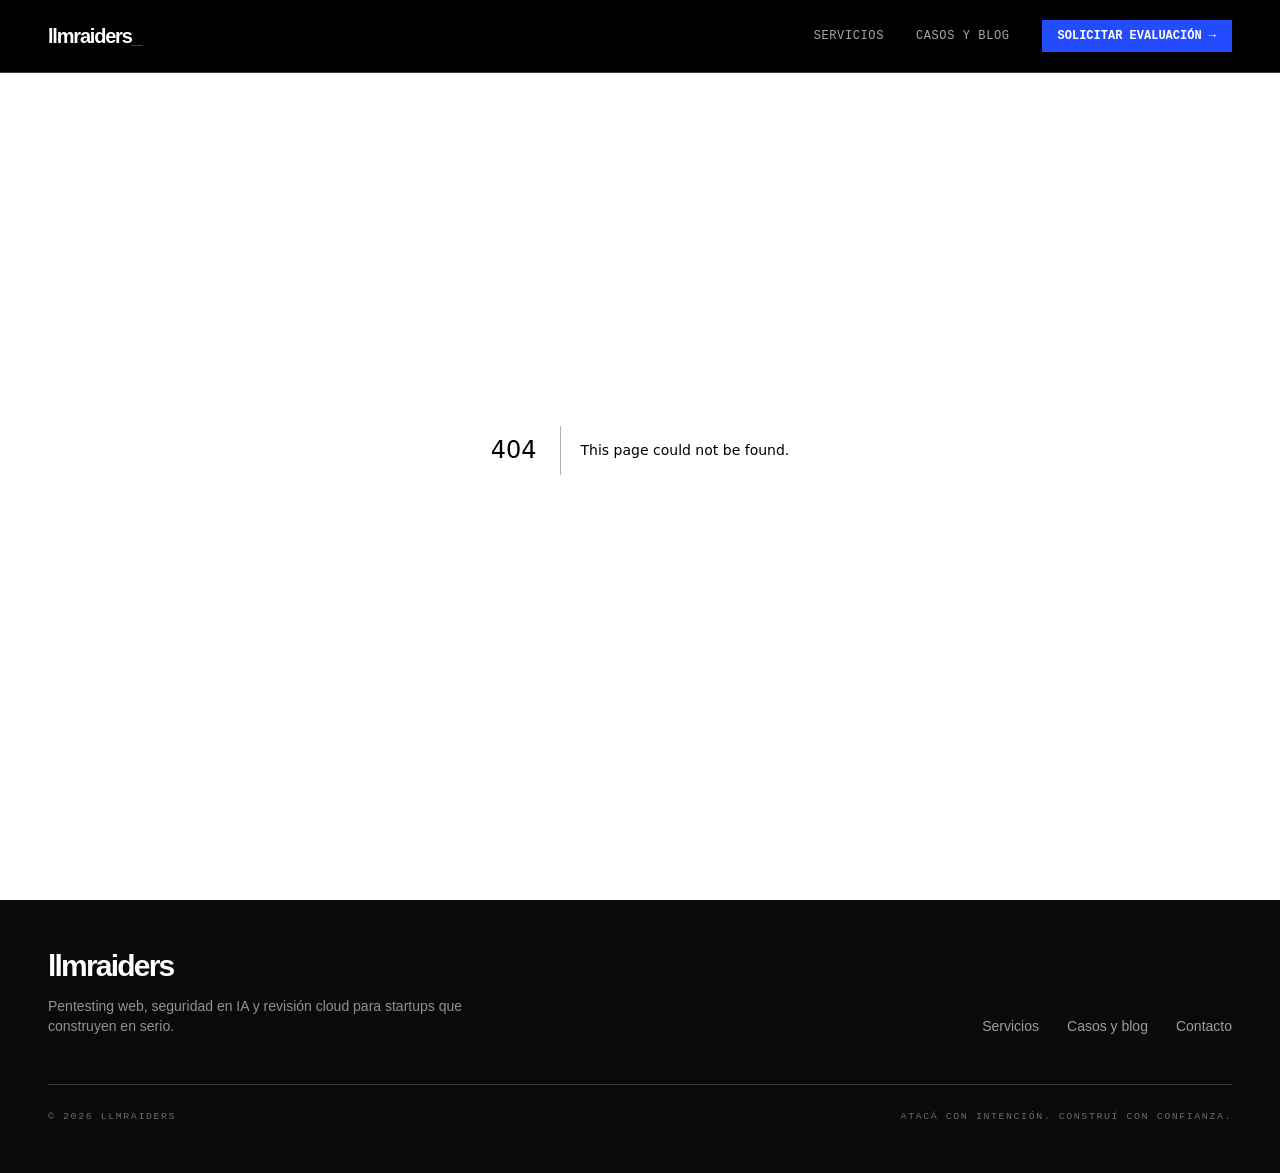
==== commit ea93d638: "Deploy nanull0x/llmraiders-web@abae1435fcd826615ea413baf6f15e93dbb11249" ====
--- a/404/index.html
+++ b/404/index.html
@@ -1 +1 @@
-<!DOCTYPE html><html lang="es" class="h-full antialiased"><head><meta charSet="utf-8"/><meta name="viewport" content="width=device-width, initial-scale=1"/><link rel="stylesheet" href="/_next/static/chunks/0i0spzl7zqkq3.css" data-precedence="next"/><link rel="preload" as="script" fetchPriority="low" href="/_next/static/chunks/3s6nzrbk-8mnv.js"/><script src="/_next/static/chunks/3450qyhportkm.js" async=""></script><script src="/_next/static/chunks/4561u0v7ysn3r.js" async=""></script><script src="/_next/static/chunks/3htl4rajoogek.js" async=""></script><script src="/_next/static/chunks/turbopack-0ue7nwlw-dib_.js" async=""></script><script src="/_next/static/chunks/3nhvee9svf_9i.js" async="" crossorigin=""></script><meta name="robots" content="noindex"/><meta name="theme-color" content="#244cff"/><meta name="color-scheme" content="light"/><title>llmraiders — Seguridad ofensiva e inteligencia práctica</title><meta name="description" content="Pentesting web, seguridad en IA y seguridad en la nube para equipos que construyen en serio. Seguridad ofensiva e inteligencia práctica."/><meta name="application-name" content="llmraiders"/><link rel="manifest" href="/manifest.webmanifest"/><meta name="keywords" content="pentesting web,seguridad en IA,seguridad en la nube,pruebas adversarias,blog de seguridad"/><meta name="format-detection" content="telephone=no"/><meta name="mobile-web-app-capable" content="yes"/><meta name="apple-mobile-web-app-title" content="llmraiders"/><meta name="apple-mobile-web-app-status-bar-style" content="default"/><meta property="og:title" content="llmraiders — Rompemos antes que ellos"/><meta property="og:description" content="Pentesting web, seguridad en IA y seguridad en la nube con mentalidad adversaria e inteligencia práctica."/><meta property="og:locale" content="es_AR"/><meta property="og:type" content="website"/><meta name="twitter:card" content="summary"/><meta name="twitter:title" content="llmraiders — Rompemos antes que ellos"/><meta name="twitter:description" content="Pentesting web, seguridad en IA y seguridad en la nube con mentalidad adversaria e inteligencia práctica."/><link rel="icon" href="/icon.svg?icon.0pmir2wjp_wf3.svg" sizes="any" type="image/svg+xml"/><title>404: This page could not be found.</title><script src="/_next/static/chunks/0cz1d0mv5g_q7.js" noModule=""></script></head><body class="flex min-h-full flex-col font-body"><div hidden=""><!--$--><!--/$--></div><script>((a,b,c,d,e,f,g,h)=>{let i=document.documentElement,j=["light","dark"];function k(b){var c;(Array.isArray(a)?a:[a]).forEach(a=>{let c="class"===a,d=c&&f?e.map(a=>f[a]||a):e;c?(i.classList.remove(...d),i.classList.add(f&&f[b]?f[b]:b)):i.setAttribute(a,b)}),c=b,h&&j.includes(c)&&(i.style.colorScheme=c)}if(d)k(d);else try{let a=localStorage.getItem(b)||c,d=g&&"system"===a?window.matchMedia("(prefers-color-scheme: dark)").matches?"dark":"light":a;k(d)}catch(a){}})("class","theme","light",null,["light","dark"],null,false,true)</script><header class="fixed inset-x-0 top-0 z-50 border-b border-white/25 bg-black text-white"><nav aria-label="Navegación principal" class="mx-auto flex h-[4.5rem] max-w-[1380px] items-center justify-between px-5 sm:px-8 lg:px-12"><a aria-label="llmraiders — inicio" class="text-xl font-black tracking-[-0.06em]" href="/">llmraiders<span class="text-[#244cff]">_</span></a><div class="hidden items-center gap-8 md:flex"><a class="font-mono text-xs uppercase tracking-wider text-white/65 hover:text-white" href="/#services">Servicios</a><a class="font-mono text-xs uppercase tracking-wider text-white/65 hover:text-white" href="/blog/">Blog</a><a href="mailto:hablemos@llmraiders.com" class="bg-[#244cff] px-4 py-2 font-mono text-xs font-bold uppercase text-white">Hablemos ↗</a></div><button type="button" aria-label="Abrir menú" aria-expanded="false" aria-controls="mobile-navigation" class="grid h-10 w-10 place-content-center gap-1.5 md:hidden"><span class="block h-px w-5 bg-white transition-transform"></span><span class="block h-px w-5 bg-white transition-transform"></span></button></nav></header><main class="flex-1"><div style="font-family:system-ui,&quot;Segoe UI&quot;,Roboto,Helvetica,Arial,sans-serif,&quot;Apple Color Emoji&quot;,&quot;Segoe UI Emoji&quot;;height:100vh;text-align:center;display:flex;flex-direction:column;align-items:center;justify-content:center"><div><style>body{color:#000;background:#fff;margin:0}.next-error-h1{border-right:1px solid rgba(0,0,0,.3)}@media (prefers-color-scheme:dark){body{color:#fff;background:#000}.next-error-h1{border-right:1px solid rgba(255,255,255,.3)}}</style><h1 class="next-error-h1" style="display:inline-block;margin:0 20px 0 0;padding:0 23px 0 0;font-size:24px;font-weight:500;vertical-align:top;line-height:49px">404</h1><div style="display:inline-block"><h2 style="font-size:14px;font-weight:400;line-height:49px;margin:0">This page could not be found.</h2></div></div></div><!--$--><!--/$--></main><footer class="bg-ink text-white"><div class="mx-auto max-w-[1380px] px-5 py-12 sm:px-8 lg:px-12"><div class="flex flex-col gap-10 border-b border-white/20 pb-12 sm:flex-row sm:items-end sm:justify-between"><a class="text-3xl font-semibold tracking-[-0.06em]" href="/">llmraiders</a><div class="flex flex-wrap gap-7 text-sm text-white/60"><a class="hover:text-white" href="/#services">Servicios</a><a class="hover:text-white" href="/blog/">Blog</a></div></div><div class="flex flex-col gap-3 pt-6 font-mono text-[0.62rem] uppercase tracking-[0.16em] text-white/40 sm:flex-row sm:justify-between"><p>© 2026 llmraiders</p><p>Atacá con intención. Construí con confianza.</p></div></div></footer><script src="/_next/static/chunks/3s6nzrbk-8mnv.js" id="_R_" async=""></script><script>(self.__next_f=self.__next_f||[]).push([0])</script><script>self.__next_f.push([1,"1:\"$Sreact.fragment\"\n2:I[11414,[\"/_next/static/chunks/3nhvee9svf_9i.js\"],\"Providers\"]\n3:I[42724,[\"/_next/static/chunks/3nhvee9svf_9i.js\"],\"Nav\"]\n4:I[39756,[\"/_next/static/chunks/3nhvee9svf_9i.js\"],\"default\"]\n5:I[37457,[\"/_next/static/chunks/3nhvee9svf_9i.js\"],\"default\"]\n6:I[22016,[\"/_next/static/chunks/3nhvee9svf_9i.js\"],\"\"]\n7:I[30679,[\"/_next/static/chunks/3nhvee9svf_9i.js\"],\"ServiceWorkerRegistration\"]\n8:I[97367,[\"/_next/static/chunks/3nhvee9svf_9i.js\"],\"OutletBoundary\"]\n9:\"$Sreact.suspense\"\nc:I[97367,[\"/_next/static/chunks/3nhvee9svf_9i.js\"],\"ViewportBoundary\"]\ne:I[97367,[\"/_next/static/chunks/3nhvee9svf_9i.js\"],\"MetadataBoundary\"]\n10:I[68027,[\"/_next/static/chunks/3nhvee9svf_9i.js\"],\"default\",1]\n:HL[\"/_next/static/chunks/0i0spzl7zqkq3.css\",\"style\"]\nb:X\n0:{\"P\":null,\"c\":[\"\",\"_not-found\",\"\"],\"q\":\"\",\"i\":false,\"f\":[[[\"\",{\"children\":[\"/_not-found\",{\"children\":[\"__PAGE__\",{},\"$undefined\",\"$undefined\",4608]},\"$undefined\",\"$undefined\",4608]},\"$undefined\",\"$undefined\",4624],[[\"$\",\"$1\",\"c\",{\"children\":[[[\"$\",\"link\",\"0\",{\"rel\":\"stylesheet\",\"href\":\"/_next/static/chunks/0i0spzl7zqkq3.css\",\"precedence\":\"next\",\"crossOrigin\":\"$undefined\",\"nonce\":\"$undefined\"}],[\"$\",\"script\",\"script-0\",{\"src\":\"/_next/static/chunks/3nhvee9svf_9i.js\",\"async\":true,\"nonce\":\"$undefined\"}]],[\"$\",\"html\",null,{\"lang\":\"es\",\"suppressHydrationWarning\":true,\"className\":\"h-full antialiased\",\"children\":[\"$\",\"body\",null,{\"className\":\"flex min-h-full flex-col font-body\",\"children\":[\"$\",\"$L2\",null,{\"children\":[[\"$\",\"$L3\",null,{}],[\"$\",\"main\",null,{\"className\":\"flex-1\",\"children\":[\"$\",\"$L4\",null,{\"parallelRouterKey\":\"children\",\"error\":\"$undefined\",\"errorStyles\":\"$undefined\",\"errorScripts\":\"$undefined\",\"template\":[\"$\",\"$L5\",null,{}],\"templateStyles\":\"$undefined\",\"templateScripts\":\"$undefined\",\"notFound\":[[[\"$\",\"title\",null,{\"children\":\"404: This page could not be found.\"}],[\"$\",\"div\",null,{\"style\":{\"fontFamily\":\"system-ui,\\\"Segoe UI\\\",Roboto,Helvetica,Arial,sans-serif,\\\"Apple Color Emoji\\\",\\\"Segoe UI Emoji\\\"\",\"height\":\"100vh\",\"textAlign\":\"center\",\"display\":\"flex\",\"flexDirection\":\"column\",\"alignItems\":\"center\",\"justifyContent\":\"center\"},\"children\":[\"$\",\"div\",null,{\"children\":[[\"$\",\"style\",null,{\"dangerouslySetInnerHTML\":{\"__html\":\"body{color:#000;background:#fff;margin:0}.next-error-h1{border-right:1px solid rgba(0,0,0,.3)}@media (prefers-color-scheme:dark){body{color:#fff;background:#000}.next-error-h1{border-right:1px solid rgba(255,255,255,.3)}}\"}}],[\"$\",\"h1\",null,{\"className\":\"next-error-h1\",\"style\":{\"display\":\"inline-block\",\"margin\":\"0 20px 0 0\",\"padding\":\"0 23px 0 0\",\"fontSize\":24,\"fontWeight\":500,\"verticalAlign\":\"top\",\"lineHeight\":\"49px\"},\"children\":404}],[\"$\",\"div\",null,{\"style\":{\"display\":\"inline-block\"},\"children\":[\"$\",\"h2\",null,{\"style\":{\"fontSize\":14,\"fontWeight\":400,\"lineHeight\":\"49px\",\"margin\":0},\"children\":\"This page could not be found.\"}]}]]}]}]],[]],\"forbidden\":\"$undefined\",\"unauthorized\":\"$undefined\"}]}],[\"$\",\"footer\",null,{\"className\":\"bg-ink text-white\",\"children\":[\"$\",\"div\",null,{\"className\":\"mx-auto max-w-[1380px] px-5 py-12 sm:px-8 lg:px-12\",\"children\":[[\"$\",\"div\",null,{\"className\":\"flex flex-col gap-10 border-b border-white/20 pb-12 sm:flex-row sm:items-end sm:justify-between\",\"children\":[[\"$\",\"$L6\",null,{\"href\":\"/\",\"className\":\"text-3xl font-semibold tracking-[-0.06em]\",\"children\":\"llmraiders\"}],[\"$\",\"div\",null,{\"className\":\"flex flex-wrap gap-7 text-sm text-white/60\",\"children\":[[\"$\",\"$L6\",null,{\"href\":\"/#services\",\"className\":\"hover:text-white\",\"children\":\"Servicios\"}],[\"$\",\"$L6\",null,{\"href\":\"/blog\",\"className\":\"hover:text-white\",\"children\":\"Blog\"}]]}]]}],[\"$\",\"div\",null,{\"className\":\"flex flex-col gap-3 pt-6 font-mono text-[0.62rem] uppercase tracking-[0.16em] text-white/40 sm:flex-row sm:justify-between\",\"children\":[[\"$\",\"p\",null,{\"children\":\"© 2026 llmraiders\"}],[\"$\",\"p\",null,{\"children\":\"Atacá con intención. Construí con confianza.\"}]]}]]}]}],[\"$\",\"$L7\",null,{}]]}]}]}]]}],{\"children\":[[\"$\",\"$1\",\"c\",{\"children\":[null,[\"$\",\"$L4\",null,{\"parallelRouterKey\":\"children\",\"error\":\"$undefined\",\"errorStyles\":\"$undefined\",\"errorScripts\":\"$undefined\",\"template\":[\"$\",\"$L5\",null,{}],\"templateStyles\":\"$undefined\",\"templateScripts\":\"$undefined\",\"notFound\":\"$undefined\",\"forbidden\":\"$undefined\",\"unauthorized\":\"$undefined\"}]]}],{\"children\":[[\"$\",\"$1\",\"c\",{\"children\":[[[\"$\",\"title\",null,{\"children\":\"404: This page could not be found.\"}],[\"$\",\"div\",null,{\"style\":\"$0:f:0:1:0:props:children:1:props:children:props:children:props:children:1:props:children:props:notFound:0:1:props:style\",\"children\":[\"$\",\"div\",null,{\"children\":[[\"$\",\"style\",null,{\"dangerouslySetInnerHTML\":{\"__html\":\"body{color:#000;background:#fff;margin:0}.next-error-h1{border-right:1px solid rgba(0,0,0,.3)}@media (prefers-color-scheme:dark){body{color:#fff;background:#000}.next-error-h1{border-right:1px solid rgba(255,255,255,.3)}}\"}}],[\"$\",\"h1\",null,{\"className\":\"next-error-h1\",\"style\":\"$0:f:0:1:0:props:children:1:props:children:props:children:props:children:1:props:children:props:notFound:0:1:props:children:props:children:1:props:style\",\"children\":404}],[\"$\",\"div\",null,{\"style\":\"$0:f:0:1:0:props:children:1:props:children:props:children:props:children:1:props:children:props:notFound:0:1:props:children:props:children:2:props:style\",\"children\":[\"$\",\"h2\",null,{\"style\":\"$0:f:0:1:0:props:children:1:props:children:props:children:props:children:1:props:children:props:notFound:0:1:props:children:props:children:2:props:children:props:style\",\"children\":\"This page could not be found.\"}]}]]}]}]],null,[\"$\",\"$L8\",null,{\"children\":[\"$\",\"$9\",null,{\"name\":\"Next.MetadataOutlet\",\"children\":\"$@a\"}]}]]}],{},null,false,null]},null,false,\"$b\"]},null,false,null],[\"$\",\"$1\",\"h\",{\"children\":[[\"$\",\"meta\",null,{\"name\":\"robots\",\"content\":\"noindex\"}],[\"$\",\"$Lc\",null,{\"children\":\"$Ld\"}],[\"$\",\"div\",null,{\"hidden\":true,\"children\":[\"$\",\"$Le\",null,{\"children\":[\"$\",\"$9\",null,{\"name\":\"Next.Metadata\",\"children\":\"$Lf\"}]}]}],null]}],false]],\"m\":\"$undefined\",\"G\":[\"$10\",[[\"$\",\"link\",\"0\",{\"rel\":\"stylesheet\",\"href\":\"/_next/static/chunks/0i0spzl7zqkq3.css\",\"precedence\":\"next\",\"crossOrigin\":\"$undefined\",\"nonce\":\"$undefined\"}]]],\"S\":true,\"h\":null,\"r\":\"$undefined\",\"s\":\"$undefined\",\"a\":\"$undefined\",\"l\":\"$undefined\",\"p\":\"$undefined\",\"d\":\"$undefined\",\"b\":\"nFq8kL4wfqI5KfBj5h2tr\"}\nb:C\nd:[[\"$\",\"meta\",\"0\",{\"charSet\":\"utf-8\"}],[\"$\",\"meta\",\"1\",{\"name\":\"viewport\",\"content\":\"width=device-width, initial-scale=1\"}],[\"$\",\"meta\",\"2\",{\"name\":\"theme-color\",\"content\":\"#244cff\"}],[\"$\",\"meta\",\"3\",{\"name\":\"color-scheme\",\"content\":\"light\"}]]\n11:I[27201,[\"/_next/static/chunks/3nhvee9svf_9i.js\"],\"IconMark\"]\na:null\nf:[[\"$\",\"title\",\"0\",{\"children\":\"llmraiders — Seguridad ofensiva e inteligencia práctica\"}],[\"$\",\"meta\",\"1\",{\"name\":\"description\",\"content\":\"Pentesting web, seguridad en IA y seguridad en la nube para equipos que construyen en serio. Seguridad ofensiva e inteligencia práctica.\"}],[\"$\",\"meta\",\"2\",{\"name\":\"application-name\",\"content\":\"llmraiders\"}],[\"$\",\"link\",\"3\",{\"rel\":\"manifest\",\"href\":\"/manifest.webmanifest\",\"crossOrigin\":\"$undefined\"}],[\"$\",\"meta\",\"4\",{\"name\":\"keywords\",\"content\":\"pentesting web,seguridad en IA,seguridad en la nube,pruebas adversarias,blog de seguridad\"}],[\"$\",\"meta\",\"5\",{\"name\":\"format-detection\",\"content\":\"telephone=no\"}],[\"$\",\"meta\",\"6\",{\"name\":\"mobile-web-app-capable\",\"content\":\"yes\"}],[\"$\",\"meta\",\"7\",{\"name\":\"apple-mobile-web-app-title\",\"content\":\"llmraiders\"}],[\"$\",\"meta\",\"8\",{\"name\":\"apple-mobile-web-app-status-bar-style\",\"content\":\"default\"}],[\"$\",\"meta\",\"9\",{\"property\":\"og:title\",\"content\":\"llmraiders — Rompemos antes que ellos\"}],[\"$\",\"meta\",\"10\",{\"property\":\"og:description\",\"content\":\"Pentesting web, seguridad en IA y seguridad en la nube con mentalidad adversaria e inteligencia práctica.\"}],[\"$\",\"meta\",\"11\",{\"property\":\"og:locale\",\"content\":\"es_AR\"}],[\"$\",\"meta\",\"12\",{\"property\":\"og:type\",\"content\":\"website\"}],[\"$\",\"meta\",\"13\",{\"name\":\"twitter:card\",\"content\":\"summary\"}],[\"$\",\"meta\",\"14\",{\"name\":\"twitter:title\",\"content\":\"llmraiders — Rompemos antes que ellos\"}],[\"$\",\"meta\",\"15\",{\"name\":\"twitter:description\",\"content\":\"Pentesting web, seguridad en IA y seguridad en la nube con mentalidad adversaria e inteligencia práctica.\"}],[\"$\",\"link\",\"16\",{\"rel\":\"icon\",\"href\":\"/icon.svg?icon.0pmir2wjp_wf3.svg\",\"sizes\":\"any\",\"type\":\"image/svg+xml\"}],[\"$\",\"$L11\",\"17\",{}]]\n"])</script></body></html>+<!DOCTYPE html><html lang="es" class="h-full antialiased"><head><meta charSet="utf-8"/><meta name="viewport" content="width=device-width, initial-scale=1"/><link rel="stylesheet" href="/_next/static/chunks/23-m0gh45p-64.css" data-precedence="next"/><link rel="preload" as="script" fetchPriority="low" href="/_next/static/chunks/0jvhpaew_uadu.js"/><script src="/_next/static/chunks/3450qyhportkm.js" async=""></script><script src="/_next/static/chunks/36lm--m0zwqtj.js" async=""></script><script src="/_next/static/chunks/3htl4rajoogek.js" async=""></script><script src="/_next/static/chunks/turbopack-37d3-hmopmi7-.js" async=""></script><script src="/_next/static/chunks/08r2ttsw50_0k.js" async="" crossorigin=""></script><link rel="preload" href="https://www.googletagmanager.com/gtag/js?id=G-TG8754N3J4" as="script"/><meta name="robots" content="noindex"/><meta name="theme-color" content="#244cff"/><meta name="color-scheme" content="light"/><title>LLMraiders — Pentesting y seguridad de IA para startups</title><meta name="description" content="Pentesting web, seguridad en IA y seguridad cloud para startups. Alcances concretos, precios claros e informes accionables."/><meta name="application-name" content="LLMraiders"/><link rel="manifest" href="/manifest.webmanifest"/><meta name="keywords" content="pentesting web,seguridad en IA,seguridad cloud,pentesting Supabase,red teaming LLM"/><link rel="canonical" href="https://llmraiders.com/"/><meta name="format-detection" content="telephone=no"/><meta name="mobile-web-app-capable" content="yes"/><meta name="apple-mobile-web-app-title" content="LLMraiders"/><meta name="apple-mobile-web-app-status-bar-style" content="default"/><meta property="og:title" content="LLMraiders — Pentesting y seguridad de IA para startups"/><meta property="og:description" content="Auditorías web, API, IA y cloud con alcances concretos, precios claros e informes accionables."/><meta property="og:url" content="https://llmraiders.com/"/><meta property="og:site_name" content="LLMraiders"/><meta property="og:locale" content="es_AR"/><meta property="og:type" content="website"/><meta name="twitter:card" content="summary_large_image"/><meta name="twitter:title" content="LLMraiders — Seguridad ofensiva para startups"/><meta name="twitter:description" content="Pentesting web, seguridad de IA y cloud con alcance y precio claros."/><link rel="icon" href="/icon.svg?icon.0pmir2wjp_wf3.svg" sizes="any" type="image/svg+xml"/><title>404: This page could not be found.</title><script src="/_next/static/chunks/0cz1d0mv5g_q7.js" noModule=""></script></head><body class="flex min-h-full flex-col font-body"><div hidden=""><!--$--><!--/$--></div><script type="application/ld+json">{"@context":"https://schema.org","@type":"Organization","name":"LLMraiders","url":"https://llmraiders.com","email":"hablemos@llmraiders.com","description":"Seguridad ofensiva, pentesting y auditorías de sistemas con inteligencia artificial para startups."}</script><script>((a,b,c,d,e,f,g,h)=>{let i=document.documentElement,j=["light","dark"];function k(b){var c;(Array.isArray(a)?a:[a]).forEach(a=>{let c="class"===a,d=c&&f?e.map(a=>f[a]||a):e;c?(i.classList.remove(...d),i.classList.add(f&&f[b]?f[b]:b)):i.setAttribute(a,b)}),c=b,h&&j.includes(c)&&(i.style.colorScheme=c)}if(d)k(d);else try{let a=localStorage.getItem(b)||c,d=g&&"system"===a?window.matchMedia("(prefers-color-scheme: dark)").matches?"dark":"light":a;k(d)}catch(a){}})("class","theme","light",null,["light","dark"],null,false,true)</script><header class="fixed inset-x-0 top-0 z-50 border-b border-white/25 bg-black text-white"><nav aria-label="Navegación principal" class="mx-auto flex h-[4.5rem] max-w-[1380px] items-center justify-between px-5 sm:px-8 lg:px-12"><a aria-label="LLMraiders — inicio" class="text-xl font-black tracking-[-0.06em]" href="/">llmraiders<span class="text-[#244cff]">_</span></a><div class="hidden items-center gap-8 md:flex"><a class="font-mono text-xs uppercase tracking-wider text-white/65 hover:text-white" href="/servicios/">Servicios</a><a class="font-mono text-xs uppercase tracking-wider text-white/65 hover:text-white" href="/blog/">Casos y blog</a><a class="bg-[#244cff] px-4 py-2 font-mono text-xs font-bold uppercase text-white" href="/contacto/">Solicitar evaluación →</a></div><button type="button" aria-label="Abrir menú" aria-expanded="false" aria-controls="mobile-navigation" class="grid h-10 w-10 place-content-center gap-1.5 md:hidden"><span class="block h-px w-5 bg-white transition-transform"></span><span class="block h-px w-5 bg-white transition-transform"></span></button></nav></header><main class="flex-1"><div style="font-family:system-ui,&quot;Segoe UI&quot;,Roboto,Helvetica,Arial,sans-serif,&quot;Apple Color Emoji&quot;,&quot;Segoe UI Emoji&quot;;height:100vh;text-align:center;display:flex;flex-direction:column;align-items:center;justify-content:center"><div><style>body{color:#000;background:#fff;margin:0}.next-error-h1{border-right:1px solid rgba(0,0,0,.3)}@media (prefers-color-scheme:dark){body{color:#fff;background:#000}.next-error-h1{border-right:1px solid rgba(255,255,255,.3)}}</style><h1 class="next-error-h1" style="display:inline-block;margin:0 20px 0 0;padding:0 23px 0 0;font-size:24px;font-weight:500;vertical-align:top;line-height:49px">404</h1><div style="display:inline-block"><h2 style="font-size:14px;font-weight:400;line-height:49px;margin:0">This page could not be found.</h2></div></div></div><!--$--><!--/$--></main><footer class="bg-ink text-white"><div class="mx-auto max-w-[1380px] px-5 py-12 sm:px-8 lg:px-12"><div class="flex flex-col gap-10 border-b border-white/20 pb-12 sm:flex-row sm:items-end sm:justify-between"><div><a class="text-3xl font-semibold tracking-[-0.06em]" href="/">llmraiders</a><p class="mt-3 max-w-md text-sm text-white/55">Pentesting web, seguridad en IA y revisión cloud para startups que construyen en serio.</p></div><div class="flex flex-wrap gap-7 text-sm text-white/60"><a class="hover:text-white" href="/servicios/">Servicios</a><a class="hover:text-white" href="/blog/">Casos y blog</a><a class="hover:text-white" href="/contacto/">Contacto</a></div></div><div class="flex flex-col gap-3 pt-6 font-mono text-[0.62rem] uppercase tracking-[0.16em] text-white/40 sm:flex-row sm:justify-between"><p>© 2026 LLMraiders</p><p>Atacá con intención. Construí con confianza.</p></div></div></footer><script src="/_next/static/chunks/0jvhpaew_uadu.js" id="_R_" async=""></script><script>(self.__next_f=self.__next_f||[]).push([0])</script><script>self.__next_f.push([1,"1:\"$Sreact.fragment\"\n2:I[11414,[\"/_next/static/chunks/08r2ttsw50_0k.js\"],\"Providers\"]\n3:I[42724,[\"/_next/static/chunks/08r2ttsw50_0k.js\"],\"Nav\"]\n4:I[39756,[\"/_next/static/chunks/08r2ttsw50_0k.js\"],\"default\"]\n5:I[37457,[\"/_next/static/chunks/08r2ttsw50_0k.js\"],\"default\"]\n6:I[22016,[\"/_next/static/chunks/08r2ttsw50_0k.js\"],\"\"]\n7:I[30679,[\"/_next/static/chunks/08r2ttsw50_0k.js\"],\"ServiceWorkerRegistration\"]\n8:I[79520,[\"/_next/static/chunks/08r2ttsw50_0k.js\"],\"\"]\nd:I[68027,[\"/_next/static/chunks/08r2ttsw50_0k.js\"],\"default\",1]\n:HL[\"/_next/static/chunks/23-m0gh45p-64.css\",\"style\"]\nb:X\n0:{\"P\":null,\"c\":[\"\",\"_not-found\",\"\"],\"q\":\"\",\"i\":false,\"f\":[[[\"\",{\"children\":[\"/_not-found\",{\"children\":[\"__PAGE__\",{},\"$undefined\",\"$undefined\",4608]},\"$undefined\",\"$undefined\",4608]},\"$undefined\",\"$undefined\",4624],[[\"$\",\"$1\",\"c\",{\"children\":[[[\"$\",\"link\",\"0\",{\"rel\":\"stylesheet\",\"href\":\"/_next/static/chunks/23-m0gh45p-64.css\",\"precedence\":\"next\",\"crossOrigin\":\"$undefined\",\"nonce\":\"$undefined\"}],[\"$\",\"script\",\"script-0\",{\"src\":\"/_next/static/chunks/08r2ttsw50_0k.js\",\"async\":true,\"nonce\":\"$undefined\"}]],[\"$\",\"html\",null,{\"lang\":\"es\",\"suppressHydrationWarning\":true,\"className\":\"h-full antialiased\",\"children\":[\"$\",\"body\",null,{\"className\":\"flex min-h-full flex-col font-body\",\"children\":[[\"$\",\"script\",null,{\"type\":\"application/ld+json\",\"dangerouslySetInnerHTML\":{\"__html\":\"{\\\"@context\\\":\\\"https://schema.org\\\",\\\"@type\\\":\\\"Organization\\\",\\\"name\\\":\\\"LLMraiders\\\",\\\"url\\\":\\\"https://llmraiders.com\\\",\\\"email\\\":\\\"hablemos@llmraiders.com\\\",\\\"description\\\":\\\"Seguridad ofensiva, pentesting y auditorías de sistemas con inteligencia artificial para startups.\\\"}\"}}],[\"$\",\"$L2\",null,{\"children\":[[\"$\",\"$L3\",null,{}],[\"$\",\"main\",null,{\"className\":\"flex-1\",\"children\":[\"$\",\"$L4\",null,{\"parallelRouterKey\":\"children\",\"error\":\"$undefined\",\"errorStyles\":\"$undefined\",\"errorScripts\":\"$undefined\",\"template\":[\"$\",\"$L5\",null,{}],\"templateStyles\":\"$undefined\",\"templateScripts\":\"$undefined\",\"notFound\":[[[\"$\",\"title\",null,{\"children\":\"404: This page could not be found.\"}],[\"$\",\"div\",null,{\"style\":{\"fontFamily\":\"system-ui,\\\"Segoe UI\\\",Roboto,Helvetica,Arial,sans-serif,\\\"Apple Color Emoji\\\",\\\"Segoe UI Emoji\\\"\",\"height\":\"100vh\",\"textAlign\":\"center\",\"display\":\"flex\",\"flexDirection\":\"column\",\"alignItems\":\"center\",\"justifyContent\":\"center\"},\"children\":[\"$\",\"div\",null,{\"children\":[[\"$\",\"style\",null,{\"dangerouslySetInnerHTML\":{\"__html\":\"body{color:#000;background:#fff;margin:0}.next-error-h1{border-right:1px solid rgba(0,0,0,.3)}@media (prefers-color-scheme:dark){body{color:#fff;background:#000}.next-error-h1{border-right:1px solid rgba(255,255,255,.3)}}\"}}],[\"$\",\"h1\",null,{\"className\":\"next-error-h1\",\"style\":{\"display\":\"inline-block\",\"margin\":\"0 20px 0 0\",\"padding\":\"0 23px 0 0\",\"fontSize\":24,\"fontWeight\":500,\"verticalAlign\":\"top\",\"lineHeight\":\"49px\"},\"children\":404}],[\"$\",\"div\",null,{\"style\":{\"display\":\"inline-block\"},\"children\":[\"$\",\"h2\",null,{\"style\":{\"fontSize\":14,\"fontWeight\":400,\"lineHeight\":\"49px\",\"margin\":0},\"children\":\"This page could not be found.\"}]}]]}]}]],[]],\"forbidden\":\"$undefined\",\"unauthorized\":\"$undefined\"}]}],[\"$\",\"footer\",null,{\"className\":\"bg-ink text-white\",\"children\":[\"$\",\"div\",null,{\"className\":\"mx-auto max-w-[1380px] px-5 py-12 sm:px-8 lg:px-12\",\"children\":[[\"$\",\"div\",null,{\"className\":\"flex flex-col gap-10 border-b border-white/20 pb-12 sm:flex-row sm:items-end sm:justify-between\",\"children\":[[\"$\",\"div\",null,{\"children\":[[\"$\",\"$L6\",null,{\"href\":\"/\",\"className\":\"text-3xl font-semibold tracking-[-0.06em]\",\"children\":\"llmraiders\"}],[\"$\",\"p\",null,{\"className\":\"mt-3 max-w-md text-sm text-white/55\",\"children\":\"Pentesting web, seguridad en IA y revisión cloud para startups que construyen en serio.\"}]]}],[\"$\",\"div\",null,{\"className\":\"flex flex-wrap gap-7 text-sm text-white/60\",\"children\":[[\"$\",\"$L6\",null,{\"href\":\"/servicios/\",\"className\":\"hover:text-white\",\"children\":\"Servicios\"}],[\"$\",\"$L6\",null,{\"href\":\"/blog/\",\"className\":\"hover:text-white\",\"children\":\"Casos y blog\"}],[\"$\",\"$L6\",null,{\"href\":\"/contacto/\",\"className\":\"hover:text-white\",\"children\":\"Contacto\"}]]}]]}],[\"$\",\"div\",null,{\"className\":\"flex flex-col gap-3 pt-6 font-mono text-[0.62rem] uppercase tracking-[0.16em] text-white/40 sm:flex-row sm:justify-between\",\"children\":[[\"$\",\"p\",null,{\"children\":\"© 2026 LLMraiders\"}],[\"$\",\"p\",null,{\"children\":\"Atacá con intención. Construí con confianza.\"}]]}]]}]}],[\"$\",\"$L7\",null,{}]]}],[[\"$\",\"$L8\",null,{\"src\":\"https://www.googletagmanager.com/gtag/js?id=G-TG8754N3J4\",\"strategy\":\"afterInteractive\"}],[\"$\",\"$L8\",null,{\"id\":\"google-analytics\",\"strategy\":\"afterInteractive\",\"children\":\"\\n          window.dataLayer = window.dataLayer || [];\\n          function gtag(){dataLayer.push(arguments);}\\n          gtag('js', new Date());\\n          gtag('config', 'G-TG8754N3J4');\\n        \"}]]]}]}]]}],{\"children\":[[\"$\",\"$1\",\"c\",{\"children\":[null,[\"$\",\"$L4\",null,{\"parallelRouterKey\":\"children\",\"error\":\"$undefined\",\"errorStyles\":\"$undefined\",\"errorScripts\":\"$undefined\",\"template\":[\"$\",\"$L5\",null,{}],\"templateStyles\":\"$undefined\",\"templateScripts\":\"$undefined\",\"notFound\":\"$undefined\",\"forbidden\":\"$undefined\",\"unauthorized\":\"$undefined\"}]]}],{\"children\":[[\"$\",\"$1\",\"c\",{\"children\":[[[\"$\",\"title\",null,{\"children\":\"404: This page could not be found.\"}],\"$L9\"],null,\"$La\"]}],{},null,false,null]},null,false,\"$b\"]},null,false,null],\"$Lc\",false]],\"m\":\"$undefined\",\"G\":[\"$d\",[\"$Le\"]],\"S\":true,\"h\":null,\"r\":\"$undefined\",\"s\":\"$undefined\",\"a\":\"$undefined\",\"l\":\"$undefined\",\"p\":\"$undefined\",\"d\":\"$undefined\",\"b\":\"GaVe52134OItbIwAkN1o9\"}\nf:I[97367,[\"/_next/static/chunks/08r2ttsw50_0k.js\"],\"OutletBoundary\"]\n10:\"$Sreact.suspense\"\n12:I[97367,[\"/_next/static/chunks/08r2ttsw50_0k.js\"],\"ViewportBoundary\"]\n14:I[97367,[\"/_next/static/chunks/08r2ttsw50_0k.js\"],\"MetadataBoundary\"]\n9:[\"$\",\"div\",null,{\"style\":\"$0:f:0:1:0:props:children:1:props:children:props:children:1:props:children:1:props:children:props:notFound:0:1:props:style\",\"children\":[\"$\",\"div\",null,{\"children\":[[\"$\",\"style\",null,{\"dangerouslySetInnerHTML\":{\"__html\":\"body{color:#000;background:#fff;margin:0}.next-error-h1{border-right:1px solid rgba(0,0,0,.3)}@media (prefers-color-scheme:dark){body{color:#fff;background:#000}.next-error-h1{border-right:1px solid rgba(255,255,255,.3)}}\"}}],[\"$\",\"h1\",null,{\"className\":\"next-error-h1\",\"style\":\"$0:f:0:1:0:props:children:1:props:children:props:children:1:props:children:1:props:children:props:notFound:0:1:props:children:props:children:1:props:style\",\"children\":404}],[\"$\",\"div\",null,{\"style\":\"$0:f:0:1:0:props:children:1:props:children:props:children:1:props:children:1:props:children:props:notFound:0:1:props:children:props:children:2:props:style\",\"children\":[\"$\",\"h2\",null,{\"style\":\"$0:f:0:1:0:props:children:1:props:children:props:children:1:props:children:1:props:children:props:notFound:0:1:props:children:props:children:2:props:children:props:style\",\"children\":\"This page could not be found.\"}]}]]}]}]\na:[\"$\",\"$Lf\",null,{\"children\":[\"$\",\"$10\",null,{\"name\":\"Next.MetadataOutlet\",\"children\":\"$@11\"}]}]\nc:[\"$\",\"$1\",\"h\",{\"children\":[[\"$\",\"meta\",null,{\"name\":\"robots\",\"content\":\"noindex\"}],[\"$\",\"$L12\",null,{\"children\":\"$L13\"}],[\"$\",\"div\",null,{\"hidden\":true,\"children\":[\"$\",\"$L14\",null,{\"children\":[\"$\",\"$10\",null,{\"name\":\"Next.Metadata\",\"children\":\"$L15\"}]}]}],null]}]\ne:[\"$\",\"link\",\"0\",{\"rel\":\"stylesheet\",\"href\":\"/_next/static/chunks/23-m0gh45p-64.css\",\"precedence\":\"next\",\"crossOrigin\":\"$undefined\",\"nonce\":\"$undefined\"}]\nb:C\n13:[[\"$\",\"meta\",\"0\",{\"charSet\":\"utf-8\"}],[\"$\",\"meta\",\"1\",{\"name\":\"viewport\",\"content\":\"width=device-width, initial-scale=1\"}],[\"$\",\"meta\",\"2\",{\"name\":\"theme-color\",\"content\":\"#244cff\"}],[\"$\",\"meta\",\"3\",{\"name\":\"color-scheme\",\"content\":\"light\"}]]\n16:I[27201,[\"/_next/static/chunks/08r2ttsw50_0k.js\"],\"IconMark\"]\n11:null\n15:[[\"$\",\"title\",\"0\",{\"children\":\"LLMraiders — Pentesting y seguridad de IA para startups\"}],[\"$\",\"meta\",\"1\",{\"name\":\"description\",\"content\":\"Pentesting web, seguridad en IA y seguridad cloud para startups. Alcances concretos, precios claros e informes accionables.\"}],[\"$\",\"meta\",\"2\",{\"name\":\"application-name\",\"content\":\"LLMraiders\"}],[\"$\",\"link\",\"3\",{\"rel\":\"manifest\",\"href\":\"/manifest.webmanifest\",\"crossOrigin\":\"$undefined\"}],[\"$\",\"meta\",\"4\",{\"name\":\"keywords\",\"content\":\"pentesting web,seguridad en IA,seguridad cloud,pentesting Supabase,red teaming LLM\"}],[\"$\",\"link\",\"5\",{\"rel\":\"canonical\",\"href\":\"https://llmraiders.com/\"}],[\"$\",\"meta\",\"6\",{\"name\":\"format-detection\",\"content\":\"telephone=no\"}],[\"$\",\"meta\",\"7\",{\"name\":\"mobile-web-app-capable\",\"content\":\"yes\"}],[\"$\",\"meta\",\"8\",{\"name\":\"apple-mobile-web-app-title\",\"content\":\"LLMraiders\"}],[\"$\",\"meta\",\"9\",{\"name\":\"apple-mobile-web-app-status-bar-style\",\"content\":\"default\"}],[\"$\",\"meta\",\"10\",{\"property\":\"og:title\",\"content\":\"LLMraiders — Pentesting y seguridad de IA para startups\"}],[\"$\",\"meta\",\"11\",{\"property\":\"og:description\",\"content\":\"Auditorías web, API, IA y cloud con alcances concretos, precios claros e informes accionables.\"}],[\"$\",\"meta\",\"12\",{\"property\":\"og:url\",\"content\":\"https://llmraiders.com/\"}],[\"$\",\"meta\",\"13\",{\"property\":\"og:site_name\",\"content\":\"LLMraiders\"}],[\"$\",\"meta\",\"14\",{\"property\":\"og:locale\",\"content\":\"es_AR\"}],[\"$\",\"meta\",\"15\",{\"property\":\"og:type\",\"content\":\"website\"}],[\"$\",\"meta\",\"16\",{\"name\":\"twitter:card\",\"content\":\"summary_large_image\"}],[\"$\",\"meta\",\"17\",{\"name\":\"twitter:title\",\"content\":\"LLMraiders — Seguridad ofensiva para startups\"}],[\"$\",\"meta\",\"18\",{\"name\":\"twitter:description\",\"content\":\"Pentesting web, seguridad de IA y cloud con alcance y precio claros.\"}],[\"$\",\"link\",\"19\",{\"rel\":\"icon\",\"href\":\"/icon.svg?icon.0pmir2wjp_wf3.svg\",\"sizes\":\"any\",\"type\":\"image/svg+xml\"}],[\"$\",\"$L16\",\"20\",{}]]\n"])</script></body></html>
--- a/_next/static/chunks/23-m0gh45p-64.css
+++ b/_next/static/chunks/23-m0gh45p-64.css
@@ -0,0 +1 @@
+@layer properties{@supports (((-webkit-hyphens:none)) and (not (margin-trim:inline))) or ((-moz-orient:inline) and (not (color:rgb(from red r g b)))){*,:before,:after,::backdrop{--tw-translate-x:0;--tw-translate-y:0;--tw-translate-z:0;--tw-space-y-reverse:0;--tw-divide-y-reverse:0;--tw-border-style:solid;--tw-leading:initial;--tw-font-weight:initial;--tw-tracking:initial;--tw-shadow:0 0 #0000;--tw-shadow-color:initial;--tw-shadow-alpha:100%;--tw-inset-shadow:0 0 #0000;--tw-inset-shadow-color:initial;--tw-inset-shadow-alpha:100%;--tw-ring-color:initial;--tw-ring-shadow:0 0 #0000;--tw-inset-ring-color:initial;--tw-inset-ring-shadow:0 0 #0000;--tw-ring-inset:initial;--tw-ring-offset-width:0px;--tw-ring-offset-color:#fff;--tw-ring-offset-shadow:0 0 #0000;--tw-blur:initial;--tw-brightness:initial;--tw-contrast:initial;--tw-grayscale:initial;--tw-hue-rotate:initial;--tw-invert:initial;--tw-opacity:initial;--tw-saturate:initial;--tw-sepia:initial;--tw-drop-shadow:initial;--tw-drop-shadow-color:initial;--tw-drop-shadow-alpha:100%;--tw-drop-shadow-size:initial;--tw-duration:initial;--tw-ease:initial}}}@layer theme{:root,:host{--font-mono:"SFMono-Regular",Consolas,"Liberation Mono",monospace;--color-black:#000;--color-white:#fff;--spacing:.25rem;--container-md:28rem;--container-lg:32rem;--container-xl:36rem;--container-2xl:42rem;--container-3xl:48rem;--container-4xl:56rem;--container-6xl:72rem;--text-xs:.75rem;--text-xs--line-height:calc(1 / .75);--text-sm:.875rem;--text-sm--line-height:calc(1.25 / .875);--text-base:1rem;--text-base--line-height:calc(1.5 / 1);--text-lg:1.125rem;--text-lg--line-height:calc(1.75 / 1.125);--text-xl:1.25rem;--text-xl--line-height:calc(1.75 / 1.25);--text-2xl:1.5rem;--text-2xl--line-height:calc(2 / 1.5);--text-3xl:1.875rem;--text-3xl--line-height:calc(2.25 / 1.875);--text-4xl:2.25rem;--text-4xl--line-height:calc(2.5 / 2.25);--text-5xl:3rem;--text-5xl--line-height:1;--text-6xl:3.75rem;--text-6xl--line-height:1;--text-7xl:4.5rem;--text-7xl--line-height:1;--font-weight-medium:500;--font-weight-semibold:600;--font-weight-bold:700;--font-weight-black:900;--tracking-tight:-.025em;--tracking-wider:.05em;--tracking-widest:.1em;--leading-snug:1.375;--leading-relaxed:1.625;--radius-xl:.75rem;--radius-2xl:1rem;--ease-out:cubic-bezier(0, 0, .2, 1);--default-transition-duration:.15s;--default-transition-timing-function:cubic-bezier(.4, 0, .2, 1);--default-font-family:Arial,"Helvetica Neue",sans-serif;--default-mono-font-family:"SFMono-Regular",Consolas,"Liberation Mono",monospace}}@layer base{*,:after,:before,::backdrop{box-sizing:border-box;border:0 solid;margin:0;padding:0}::file-selector-button{box-sizing:border-box;border:0 solid;margin:0;padding:0}html,:host{-webkit-text-size-adjust:100%;tab-size:4;line-height:1.5;font-family:var(--default-font-family,-apple-system, BlinkMacSystemFont, "Segoe UI", Roboto, "Helvetica Neue", "Noto Sans", Arial, sans-serif, "Apple Color Emoji", "Segoe UI Emoji", "Segoe UI Symbol", "Noto Color Emoji");font-feature-settings:var(--default-font-feature-settings,normal);font-variation-settings:var(--default-font-variation-settings,normal);-webkit-tap-highlight-color:transparent}hr{height:0;color:inherit;border-top-width:1px}abbr:where([title]){-webkit-text-decoration:underline dotted;text-decoration:underline dotted}h1,h2,h3,h4,h5,h6{font-size:inherit;font-weight:inherit}a{color:inherit;-webkit-text-decoration:inherit;-webkit-text-decoration:inherit;-webkit-text-decoration:inherit;-webkit-text-decoration:inherit;text-decoration:inherit}b,strong{font-weight:bolder}code,kbd,samp,pre{font-family:var(--default-mono-font-family,ui-monospace, SFMono-Regular, Menlo, Monaco, Consolas, "Liberation Mono", "Courier New", monospace);font-feature-settings:var(--default-mono-font-feature-settings,normal);font-variation-settings:var(--default-mono-font-variation-settings,normal);font-size:1em}small{font-size:80%}sub,sup{vertical-align:baseline;font-size:75%;line-height:0;position:relative}sub{bottom:-.25em}sup{top:-.5em}table{text-indent:0;border-color:inherit;border-collapse:collapse}:-moz-focusring:where(:not(iframe)){outline:auto}progress{vertical-align:baseline}summary{display:list-item}ol,ul,menu{list-style:none}img,svg,video,canvas,audio,iframe,embed,object{vertical-align:middle;display:block}img,video{max-width:100%;height:auto}button,input,select,optgroup,textarea{font:inherit;font-feature-settings:inherit;font-variation-settings:inherit;letter-spacing:inherit;color:inherit;opacity:1;background-color:#0000;border-radius:0}::file-selector-button{font:inherit;font-feature-settings:inherit;font-variation-settings:inherit;letter-spacing:inherit;color:inherit;opacity:1;background-color:#0000;border-radius:0}:where(select:is([multiple],[size])) optgroup{font-weight:bolder}:where(select:is([multiple],[size])) optgroup option{padding-inline-start:20px}::file-selector-button{margin-inline-end:4px}::placeholder{opacity:1}@supports (not ((-webkit-appearance:-apple-pay-button))) or (contain-intrinsic-size:1px){::placeholder{color:currentColor}@supports (color:color-mix(in lab, red, red)){::placeholder{color:color-mix(in oklab, currentcolor 50%, transparent)}}}textarea{resize:vertical}::-webkit-search-decoration{-webkit-appearance:none}::-webkit-date-and-time-value{min-height:1lh;text-align:inherit}::-webkit-datetime-edit{display:inline-flex}::-webkit-datetime-edit-fields-wrapper{padding:0}::-webkit-datetime-edit{padding-block:0}::-webkit-datetime-edit-year-field{padding-block:0}::-webkit-datetime-edit-month-field{padding-block:0}::-webkit-datetime-edit-day-field{padding-block:0}::-webkit-datetime-edit-hour-field{padding-block:0}::-webkit-datetime-edit-minute-field{padding-block:0}::-webkit-datetime-edit-second-field{padding-block:0}::-webkit-datetime-edit-millisecond-field{padding-block:0}::-webkit-datetime-edit-meridiem-field{padding-block:0}::-webkit-calendar-picker-indicator{line-height:1}:-moz-ui-invalid{box-shadow:none}button,input:where([type=button],[type=reset],[type=submit]){appearance:button}::file-selector-button{appearance:button}::-webkit-inner-spin-button{height:auto}::-webkit-outer-spin-button{height:auto}[hidden]:where(:not([hidden=until-found])){display:none!important}}@layer components;@layer utilities{.visible{visibility:visible}.sr-only{clip-path:inset(50%);white-space:nowrap;border-width:0;width:1px;height:1px;margin:-1px;padding:0;position:absolute;overflow:hidden}.fixed{position:fixed}.relative{position:relative}.static{position:static}.inset-x-0{inset-inline:0}.top-0{top:0}.z-10{z-index:10}.z-50{z-index:50}.mx-1\.5{margin-inline:calc(var(--spacing) * 1.5)}.mx-auto{margin-inline:auto}.prose{color:var(--tw-prose-body);max-width:65ch}.prose :where(p):not(:where([class~=not-prose],[class~=not-prose] *)){margin-top:1.25em;margin-bottom:1.25em}.prose :where([class~=lead]):not(:where([class~=not-prose],[class~=not-prose] *)){color:var(--tw-prose-lead);margin-top:1.2em;margin-bottom:1.2em;font-size:1.25em;line-height:1.6}.prose :where(a):not(:where([class~=not-prose],[class~=not-prose] *)){color:var(--tw-prose-links);font-weight:500;text-decoration:underline}.prose :where(strong):not(:where([class~=not-prose],[class~=not-prose] *)){color:var(--tw-prose-bold);font-weight:600}.prose :where(a strong):not(:where([class~=not-prose],[class~=not-prose] *)),.prose :where(blockquote strong):not(:where([class~=not-prose],[class~=not-prose] *)),.prose :where(thead th strong):not(:where([class~=not-prose],[class~=not-prose] *)){color:inherit}.prose :where(ol):not(:where([class~=not-prose],[class~=not-prose] *)){margin-top:1.25em;margin-bottom:1.25em;padding-inline-start:1.625em;list-style-type:decimal}.prose :where(ol[type=A]):not(:where([class~=not-prose],[class~=not-prose] *)){list-style-type:upper-alpha}.prose :where(ol[type=a]):not(:where([class~=not-prose],[class~=not-prose] *)){list-style-type:lower-alpha}.prose :where(ol[type=A s]):not(:where([class~=not-prose],[class~=not-prose] *)){list-style-type:upper-alpha}.prose :where(ol[type=a s]):not(:where([class~=not-prose],[class~=not-prose] *)){list-style-type:lower-alpha}.prose :where(ol[type=I]):not(:where([class~=not-prose],[class~=not-prose] *)){list-style-type:upper-roman}.prose :where(ol[type=i]):not(:where([class~=not-prose],[class~=not-prose] *)){list-style-type:lower-roman}.prose :where(ol[type=I s]):not(:where([class~=not-prose],[class~=not-prose] *)){list-style-type:upper-roman}.prose :where(ol[type=i s]):not(:where([class~=not-prose],[class~=not-prose] *)){list-style-type:lower-roman}.prose :where(ol[type="1"]):not(:where([class~=not-prose],[class~=not-prose] *)){list-style-type:decimal}.prose :where(ul):not(:where([class~=not-prose],[class~=not-prose] *)){margin-top:1.25em;margin-bottom:1.25em;padding-inline-start:1.625em;list-style-type:disc}.prose :where(ol>li):not(:where([class~=not-prose],[class~=not-prose] *))::marker{color:var(--tw-prose-counters);font-weight:400}.prose :where(ul>li):not(:where([class~=not-prose],[class~=not-prose] *))::marker{color:var(--tw-prose-bullets)}.prose :where(dt):not(:where([class~=not-prose],[class~=not-prose] *)){color:var(--tw-prose-headings);margin-top:1.25em;font-weight:600}.prose :where(hr):not(:where([class~=not-prose],[class~=not-prose] *)){border-color:var(--tw-prose-hr);border-top-width:1px;margin-top:3em;margin-bottom:3em}.prose :where(blockquote):not(:where([class~=not-prose],[class~=not-prose] *)){color:var(--tw-prose-quotes);border-inline-start-width:.25rem;border-inline-start-color:var(--tw-prose-quote-borders);quotes:"“""”""‘""’";margin-top:1.6em;margin-bottom:1.6em;padding-inline-start:1em;font-style:italic;font-weight:500}.prose :where(blockquote p:first-of-type):not(:where([class~=not-prose],[class~=not-prose] *)):before{content:open-quote}.prose :where(blockquote p:last-of-type):not(:where([class~=not-prose],[class~=not-prose] *)):after{content:close-quote}.prose :where(h1):not(:where([class~=not-prose],[class~=not-prose] *)){color:var(--tw-prose-headings);margin-top:0;margin-bottom:.888889em;font-size:2.25em;font-weight:800;line-height:1.11111}.prose :where(h1 strong):not(:where([class~=not-prose],[class~=not-prose] *)){color:inherit;font-weight:900}.prose :where(h2):not(:where([class~=not-prose],[class~=not-prose] *)){color:var(--tw-prose-headings);margin-top:2em;margin-bottom:1em;font-size:1.5em;font-weight:700;line-height:1.33333}.prose :where(h2 strong):not(:where([class~=not-prose],[class~=not-prose] *)){color:inherit;font-weight:800}.prose :where(h3):not(:where([class~=not-prose],[class~=not-prose] *)){color:var(--tw-prose-headings);margin-top:1.6em;margin-bottom:.6em;font-size:1.25em;font-weight:600;line-height:1.6}.prose :where(h3 strong):not(:where([class~=not-prose],[class~=not-prose] *)){color:inherit;font-weight:700}.prose :where(h4):not(:where([class~=not-prose],[class~=not-prose] *)){color:var(--tw-prose-headings);margin-top:1.5em;margin-bottom:.5em;font-weight:600;line-height:1.5}.prose :where(h4 strong):not(:where([class~=not-prose],[class~=not-prose] *)){color:inherit;font-weight:700}.prose :where(img):not(:where([class~=not-prose],[class~=not-prose] *)){margin-top:2em;margin-bottom:2em}.prose :where(picture):not(:where([class~=not-prose],[class~=not-prose] *)){margin-top:2em;margin-bottom:2em;display:block}.prose :where(video):not(:where([class~=not-prose],[class~=not-prose] *)){margin-top:2em;margin-bottom:2em}.prose :where(kbd):not(:where([class~=not-prose],[class~=not-prose] *)){color:var(--tw-prose-kbd);box-shadow:0 0 0 1px var(--tw-prose-kbd-shadows), 0 3px 0 var(--tw-prose-kbd-shadows);padding-top:.1875em;padding-inline-end:.375em;padding-bottom:.1875em;border-radius:.3125rem;padding-inline-start:.375em;font-family:inherit;font-size:.875em;font-weight:500}.prose :where(code):not(:where([class~=not-prose],[class~=not-prose] *)){color:var(--tw-prose-code);font-size:.875em;font-weight:600}.prose :where(code):not(:where([class~=not-prose],[class~=not-prose] *)):before,.prose :where(code):not(:where([class~=not-prose],[class~=not-prose] *)):after{content:"`"}.prose :where(a code):not(:where([class~=not-prose],[class~=not-prose] *)),.prose :where(h1 code):not(:where([class~=not-prose],[class~=not-prose] *)){color:inherit}.prose :where(h2 code):not(:where([class~=not-prose],[class~=not-prose] *)){color:inherit;font-size:.875em}.prose :where(h3 code):not(:where([class~=not-prose],[class~=not-prose] *)){color:inherit;font-size:.9em}.prose :where(h4 code):not(:where([class~=not-prose],[class~=not-prose] *)),.prose :where(blockquote code):not(:where([class~=not-prose],[class~=not-prose] *)),.prose :where(thead th code):not(:where([class~=not-prose],[class~=not-prose] *)){color:inherit}.prose :where(pre):not(:where([class~=not-prose],[class~=not-prose] *)){color:var(--tw-prose-pre-code);background-color:var(--tw-prose-pre-bg);padding-top:.857143em;padding-inline-end:1.14286em;padding-bottom:.857143em;border-radius:.375rem;margin-top:1.71429em;margin-bottom:1.71429em;padding-inline-start:1.14286em;font-size:.875em;font-weight:400;line-height:1.71429;overflow-x:auto}.prose :where(pre code):not(:where([class~=not-prose],[class~=not-prose] *)){font-weight:inherit;color:inherit;font-size:inherit;font-family:inherit;line-height:inherit;background-color:#0000;border-width:0;border-radius:0;padding:0}.prose :where(pre code):not(:where([class~=not-prose],[class~=not-prose] *)):before,.prose :where(pre code):not(:where([class~=not-prose],[class~=not-prose] *)):after{content:none}.prose :where(table):not(:where([class~=not-prose],[class~=not-prose] *)){table-layout:auto;width:100%;margin-top:2em;margin-bottom:2em;font-size:.875em;line-height:1.71429}.prose :where(thead):not(:where([class~=not-prose],[class~=not-prose] *)){border-bottom-width:1px;border-bottom-color:var(--tw-prose-th-borders)}.prose :where(thead th):not(:where([class~=not-prose],[class~=not-prose] *)){color:var(--tw-prose-headings);vertical-align:bottom;padding-inline-end:.571429em;padding-bottom:.571429em;padding-inline-start:.571429em;font-weight:600}.prose :where(tbody tr):not(:where([class~=not-prose],[class~=not-prose] *)){border-bottom-width:1px;border-bottom-color:var(--tw-prose-td-borders)}.prose :where(tbody tr:last-child):not(:where([class~=not-prose],[class~=not-prose] *)){border-bottom-width:0}.prose :where(tbody td):not(:where([class~=not-prose],[class~=not-prose] *)){vertical-align:baseline}.prose :where(tfoot):not(:where([class~=not-prose],[class~=not-prose] *)){border-top-width:1px;border-top-color:var(--tw-prose-th-borders)}.prose :where(tfoot td):not(:where([class~=not-prose],[class~=not-prose] *)){vertical-align:top}.prose :where(th,td):not(:where([class~=not-prose],[class~=not-prose] *)){text-align:start}.prose :where(figure>*):not(:where([class~=not-prose],[class~=not-prose] *)){margin-top:0;margin-bottom:0}.prose :where(figcaption):not(:where([class~=not-prose],[class~=not-prose] *)){color:var(--tw-prose-captions);margin-top:.857143em;font-size:.875em;line-height:1.42857}.prose{--tw-prose-body:#364153;--tw-prose-headings:#101828;--tw-prose-lead:#4a5565;--tw-prose-links:#101828;--tw-prose-bold:#101828;--tw-prose-counters:#6a7282;--tw-prose-bullets:#d1d5dc;--tw-prose-hr:#e5e7eb;--tw-prose-quotes:#101828;--tw-prose-quote-borders:#e5e7eb;--tw-prose-captions:#6a7282;--tw-prose-kbd:#101828;--tw-prose-kbd-shadows:#1018281a;--tw-prose-code:#101828;--tw-prose-pre-code:#e5e7eb;--tw-prose-pre-bg:#1e2939;--tw-prose-th-borders:#d1d5dc;--tw-prose-td-borders:#e5e7eb;--tw-prose-invert-body:#d1d5dc;--tw-prose-invert-headings:#fff;--tw-prose-invert-lead:#99a1af;--tw-prose-invert-links:#fff;--tw-prose-invert-bold:#fff;--tw-prose-invert-counters:#99a1af;--tw-prose-invert-bullets:#4a5565;--tw-prose-invert-hr:#364153;--tw-prose-invert-quotes:#f3f4f6;--tw-prose-invert-quote-borders:#364153;--tw-prose-invert-captions:#99a1af;--tw-prose-invert-kbd:#fff;--tw-prose-invert-kbd-shadows:#ffffff1a;--tw-prose-invert-code:#fff;--tw-prose-invert-pre-code:#d1d5dc;--tw-prose-invert-pre-bg:#00000080;--tw-prose-invert-th-borders:#4a5565;--tw-prose-invert-td-borders:#364153;font-size:1rem;line-height:1.75}@supports (color:lab(0% 0 0)){.prose{--tw-prose-body:lab(27.1134% -.956401 -12.3224);--tw-prose-headings:lab(8.11897% .811279 -12.254);--tw-prose-lead:lab(35.6337% -1.58697 -10.8425);--tw-prose-links:lab(8.11897% .811279 -12.254);--tw-prose-bold:lab(8.11897% .811279 -12.254);--tw-prose-counters:lab(47.7841% -.393182 -10.0268);--tw-prose-bullets:lab(85.1236% -.612259 -3.7138);--tw-prose-hr:lab(91.6229% -.159115 -2.26791);--tw-prose-quotes:lab(8.11897% .811279 -12.254);--tw-prose-quote-borders:lab(91.6229% -.159115 -2.26791);--tw-prose-captions:lab(47.7841% -.393182 -10.0268);--tw-prose-kbd:lab(8.11897% .811279 -12.254);--tw-prose-kbd-shadows:lab(8.11897% .811279 -12.254/.1);--tw-prose-code:lab(8.11897% .811279 -12.254);--tw-prose-pre-code:lab(91.6229% -.159115 -2.26791);--tw-prose-pre-bg:lab(16.1051% -1.18239 -11.7533);--tw-prose-th-borders:lab(85.1236% -.612259 -3.7138);--tw-prose-td-borders:lab(91.6229% -.159115 -2.26791);--tw-prose-invert-body:lab(85.1236% -.612259 -3.7138);--tw-prose-invert-lead:lab(65.9269% -.832707 -8.17473);--tw-prose-invert-counters:lab(65.9269% -.832707 -8.17473);--tw-prose-invert-bullets:lab(35.6337% -1.58697 -10.8425);--tw-prose-invert-hr:lab(27.1134% -.956401 -12.3224);--tw-prose-invert-quotes:lab(96.1596% -.0823438 -1.13575);--tw-prose-invert-quote-borders:lab(27.1134% -.956401 -12.3224);--tw-prose-invert-captions:lab(65.9269% -.832707 -8.17473);--tw-prose-invert-pre-code:lab(85.1236% -.612259 -3.7138);--tw-prose-invert-th-borders:lab(35.6337% -1.58697 -10.8425);--tw-prose-invert-td-borders:lab(27.1134% -.956401 -12.3224)}}.prose :where(picture>img):not(:where([class~=not-prose],[class~=not-prose] *)){margin-top:0;margin-bottom:0}.prose :where(li):not(:where([class~=not-prose],[class~=not-prose] *)){margin-top:.5em;margin-bottom:.5em}.prose :where(ol>li):not(:where([class~=not-prose],[class~=not-prose] *)),.prose :where(ul>li):not(:where([class~=not-prose],[class~=not-prose] *)){padding-inline-start:.375em}.prose :where(.prose>ul>li p):not(:where([class~=not-prose],[class~=not-prose] *)){margin-top:.75em;margin-bottom:.75em}.prose :where(.prose>ul>li>p:first-child):not(:where([class~=not-prose],[class~=not-prose] *)){margin-top:1.25em}.prose :where(.prose>ul>li>p:last-child):not(:where([class~=not-prose],[class~=not-prose] *)){margin-bottom:1.25em}.prose :where(.prose>ol>li>p:first-child):not(:where([class~=not-prose],[class~=not-prose] *)){margin-top:1.25em}.prose :where(.prose>ol>li>p:last-child):not(:where([class~=not-prose],[class~=not-prose] *)){margin-bottom:1.25em}.prose :where(ul ul,ul ol,ol ul,ol ol):not(:where([class~=not-prose],[class~=not-prose] *)){margin-top:.75em;margin-bottom:.75em}.prose :where(dl):not(:where([class~=not-prose],[class~=not-prose] *)){margin-top:1.25em;margin-bottom:1.25em}.prose :where(dd):not(:where([class~=not-prose],[class~=not-prose] *)){margin-top:.5em;padding-inline-start:1.625em}.prose :where(hr+*):not(:where([class~=not-prose],[class~=not-prose] *)),.prose :where(h2+*):not(:where([class~=not-prose],[class~=not-prose] *)),.prose :where(h3+*):not(:where([class~=not-prose],[class~=not-prose] *)),.prose :where(h4+*):not(:where([class~=not-prose],[class~=not-prose] *)){margin-top:0}.prose :where(thead th:first-child):not(:where([class~=not-prose],[class~=not-prose] *)){padding-inline-start:0}.prose :where(thead th:last-child):not(:where([class~=not-prose],[class~=not-prose] *)){padding-inline-end:0}.prose :where(tbody td,tfoot td):not(:where([class~=not-prose],[class~=not-prose] *)){padding-top:.571429em;padding-inline-end:.571429em;padding-bottom:.571429em;padding-inline-start:.571429em}.prose :where(tbody td:first-child,tfoot td:first-child):not(:where([class~=not-prose],[class~=not-prose] *)){padding-inline-start:0}.prose :where(tbody td:last-child,tfoot td:last-child):not(:where([class~=not-prose],[class~=not-prose] *)){padding-inline-end:0}.prose :where(figure):not(:where([class~=not-prose],[class~=not-prose] *)){margin-top:2em;margin-bottom:2em}.prose :where(.prose>:first-child):not(:where([class~=not-prose],[class~=not-prose] *)){margin-top:0}.prose :where(.prose>:last-child):not(:where([class~=not-prose],[class~=not-prose] *)){margin-bottom:0}.prose-lg{font-size:1.125rem;line-height:1.77778}.prose-lg :where(p):not(:where([class~=not-prose],[class~=not-prose] *)){margin-top:1.33333em;margin-bottom:1.33333em}.prose-lg :where([class~=lead]):not(:where([class~=not-prose],[class~=not-prose] *)){margin-top:1.09091em;margin-bottom:1.09091em;font-size:1.22222em;line-height:1.45455}.prose-lg :where(blockquote):not(:where([class~=not-prose],[class~=not-prose] *)){margin-top:1.66667em;margin-bottom:1.66667em;padding-inline-start:1em}.prose-lg :where(h1):not(:where([class~=not-prose],[class~=not-prose] *)){margin-top:0;margin-bottom:.833333em;font-size:2.66667em;line-height:1}.prose-lg :where(h2):not(:where([class~=not-prose],[class~=not-prose] *)){margin-top:1.86667em;margin-bottom:1.06667em;font-size:1.66667em;line-height:1.33333}.prose-lg :where(h3):not(:where([class~=not-prose],[class~=not-prose] *)){margin-top:1.66667em;margin-bottom:.666667em;font-size:1.33333em;line-height:1.5}.prose-lg :where(h4):not(:where([class~=not-prose],[class~=not-prose] *)){margin-top:1.77778em;margin-bottom:.444444em;line-height:1.55556}.prose-lg :where(img):not(:where([class~=not-prose],[class~=not-prose] *)),.prose-lg :where(picture):not(:where([class~=not-prose],[class~=not-prose] *)){margin-top:1.77778em;margin-bottom:1.77778em}.prose-lg :where(picture>img):not(:where([class~=not-prose],[class~=not-prose] *)){margin-top:0;margin-bottom:0}.prose-lg :where(video):not(:where([class~=not-prose],[class~=not-prose] *)){margin-top:1.77778em;margin-bottom:1.77778em}.prose-lg :where(kbd):not(:where([class~=not-prose],[class~=not-prose] *)){padding-top:.222222em;padding-inline-end:.444444em;padding-bottom:.222222em;border-radius:.3125rem;padding-inline-start:.444444em;font-size:.888889em}.prose-lg :where(code):not(:where([class~=not-prose],[class~=not-prose] *)){font-size:.888889em}.prose-lg :where(h2 code):not(:where([class~=not-prose],[class~=not-prose] *)){font-size:.866667em}.prose-lg :where(h3 code):not(:where([class~=not-prose],[class~=not-prose] *)){font-size:.875em}.prose-lg :where(pre):not(:where([class~=not-prose],[class~=not-prose] *)){padding-top:1em;padding-inline-end:1.5em;padding-bottom:1em;border-radius:.375rem;margin-top:2em;margin-bottom:2em;padding-inline-start:1.5em;font-size:.888889em;line-height:1.75}.prose-lg :where(ol):not(:where([class~=not-prose],[class~=not-prose] *)),.prose-lg :where(ul):not(:where([class~=not-prose],[class~=not-prose] *)){margin-top:1.33333em;margin-bottom:1.33333em;padding-inline-start:1.55556em}.prose-lg :where(li):not(:where([class~=not-prose],[class~=not-prose] *)){margin-top:.666667em;margin-bottom:.666667em}.prose-lg :where(ol>li):not(:where([class~=not-prose],[class~=not-prose] *)),.prose-lg :where(ul>li):not(:where([class~=not-prose],[class~=not-prose] *)){padding-inline-start:.444444em}.prose-lg :where(.prose-lg>ul>li p):not(:where([class~=not-prose],[class~=not-prose] *)){margin-top:.888889em;margin-bottom:.888889em}.prose-lg :where(.prose-lg>ul>li>p:first-child):not(:where([class~=not-prose],[class~=not-prose] *)){margin-top:1.33333em}.prose-lg :where(.prose-lg>ul>li>p:last-child):not(:where([class~=not-prose],[class~=not-prose] *)){margin-bottom:1.33333em}.prose-lg :where(.prose-lg>ol>li>p:first-child):not(:where([class~=not-prose],[class~=not-prose] *)){margin-top:1.33333em}.prose-lg :where(.prose-lg>ol>li>p:last-child):not(:where([class~=not-prose],[class~=not-prose] *)){margin-bottom:1.33333em}.prose-lg :where(ul ul,ul ol,ol ul,ol ol):not(:where([class~=not-prose],[class~=not-prose] *)){margin-top:.888889em;margin-bottom:.888889em}.prose-lg :where(dl):not(:where([class~=not-prose],[class~=not-prose] *)){margin-top:1.33333em;margin-bottom:1.33333em}.prose-lg :where(dt):not(:where([class~=not-prose],[class~=not-prose] *)){margin-top:1.33333em}.prose-lg :where(dd):not(:where([class~=not-prose],[class~=not-prose] *)){margin-top:.666667em;padding-inline-start:1.55556em}.prose-lg :where(hr):not(:where([class~=not-prose],[class~=not-prose] *)){margin-top:3.11111em;margin-bottom:3.11111em}.prose-lg :where(hr+*):not(:where([class~=not-prose],[class~=not-prose] *)),.prose-lg :where(h2+*):not(:where([class~=not-prose],[class~=not-prose] *)),.prose-lg :where(h3+*):not(:where([class~=not-prose],[class~=not-prose] *)),.prose-lg :where(h4+*):not(:where([class~=not-prose],[class~=not-prose] *)){margin-top:0}.prose-lg :where(table):not(:where([class~=not-prose],[class~=not-prose] *)){font-size:.888889em;line-height:1.5}.prose-lg :where(thead th):not(:where([class~=not-prose],[class~=not-prose] *)){padding-inline-end:.75em;padding-bottom:.75em;padding-inline-start:.75em}.prose-lg :where(thead th:first-child):not(:where([class~=not-prose],[class~=not-prose] *)){padding-inline-start:0}.prose-lg :where(thead th:last-child):not(:where([class~=not-prose],[class~=not-prose] *)){padding-inline-end:0}.prose-lg :where(tbody td,tfoot td):not(:where([class~=not-prose],[class~=not-prose] *)){padding-top:.75em;padding-inline-end:.75em;padding-bottom:.75em;padding-inline-start:.75em}.prose-lg :where(tbody td:first-child,tfoot td:first-child):not(:where([class~=not-prose],[class~=not-prose] *)){padding-inline-start:0}.prose-lg :where(tbody td:last-child,tfoot td:last-child):not(:where([class~=not-prose],[class~=not-prose] *)){padding-inline-end:0}.prose-lg :where(figure):not(:where([class~=not-prose],[class~=not-prose] *)){margin-top:1.77778em;margin-bottom:1.77778em}.prose-lg :where(figure>*):not(:where([class~=not-prose],[class~=not-prose] *)){margin-top:0;margin-bottom:0}.prose-lg :where(figcaption):not(:where([class~=not-prose],[class~=not-prose] *)){margin-top:1em;font-size:.888889em;line-height:1.5}.prose-lg :where(.prose-lg>:first-child):not(:where([class~=not-prose],[class~=not-prose] *)){margin-top:0}.prose-lg :where(.prose-lg>:last-child):not(:where([class~=not-prose],[class~=not-prose] *)){margin-bottom:0}.mt-0\.5{margin-top:calc(var(--spacing) * .5)}.mt-1{margin-top:var(--spacing)}.mt-1\.5{margin-top:calc(var(--spacing) * 1.5)}.mt-2{margin-top:calc(var(--spacing) * 2)}.mt-3{margin-top:calc(var(--spacing) * 3)}.mt-4{margin-top:calc(var(--spacing) * 4)}.mt-5{margin-top:calc(var(--spacing) * 5)}.mt-6{margin-top:calc(var(--spacing) * 6)}.mt-7{margin-top:calc(var(--spacing) * 7)}.mt-8{margin-top:calc(var(--spacing) * 8)}.mt-9{margin-top:calc(var(--spacing) * 9)}.mt-10{margin-top:calc(var(--spacing) * 10)}.mt-12{margin-top:calc(var(--spacing) * 12)}.mt-14{margin-top:calc(var(--spacing) * 14)}.mt-16{margin-top:calc(var(--spacing) * 16)}.mt-20{margin-top:calc(var(--spacing) * 20)}.mb-3{margin-bottom:calc(var(--spacing) * 3)}.mb-4{margin-bottom:calc(var(--spacing) * 4)}.mb-5{margin-bottom:calc(var(--spacing) * 5)}.mb-10{margin-bottom:calc(var(--spacing) * 10)}.mb-12{margin-bottom:calc(var(--spacing) * 12)}.mb-16{margin-bottom:calc(var(--spacing) * 16)}.ml-auto{margin-left:auto}.line-clamp-2{-webkit-line-clamp:2;-webkit-box-orient:vertical;display:-webkit-box;overflow:hidden}.block{display:block}.contents{display:contents}.flex{display:flex}.grid{display:grid}.hidden{display:none}.inline-flex{display:inline-flex}.h-1\.5{height:calc(var(--spacing) * 1.5)}.h-2{height:calc(var(--spacing) * 2)}.h-3\.5{height:calc(var(--spacing) * 3.5)}.h-4{height:calc(var(--spacing) * 4)}.h-5{height:calc(var(--spacing) * 5)}.h-5\.5{height:calc(var(--spacing) * 5.5)}.h-10{height:calc(var(--spacing) * 10)}.h-11{height:calc(var(--spacing) * 11)}.h-12{height:calc(var(--spacing) * 12)}.h-16{height:calc(var(--spacing) * 16)}.h-\[4\.5rem\]{height:4.5rem}.h-full{height:100%}.h-px{height:1px}.min-h-\[65vh\]{min-height:65vh}.min-h-\[88vh\]{min-height:88vh}.min-h-full{min-height:100%}.w-1\.5{width:calc(var(--spacing) * 1.5)}.w-2{width:calc(var(--spacing) * 2)}.w-3\.5{width:calc(var(--spacing) * 3.5)}.w-4{width:calc(var(--spacing) * 4)}.w-5{width:calc(var(--spacing) * 5)}.w-5\.5{width:calc(var(--spacing) * 5.5)}.w-10{width:calc(var(--spacing) * 10)}.w-11{width:calc(var(--spacing) * 11)}.w-16{width:calc(var(--spacing) * 16)}.w-36{width:calc(var(--spacing) * 36)}.w-fit{width:fit-content}.w-full{width:100%}.max-w-2xl{max-width:var(--container-2xl)}.max-w-3xl{max-width:var(--container-3xl)}.max-w-4xl{max-width:var(--container-4xl)}.max-w-6xl{max-width:var(--container-6xl)}.max-w-\[1180px\]{max-width:1180px}.max-w-\[1380px\]{max-width:1380px}.max-w-lg{max-width:var(--container-lg)}.max-w-md{max-width:var(--container-md)}.max-w-none{max-width:none}.max-w-xl{max-width:var(--container-xl)}.min-w-0{min-width:0}.flex-1{flex:1}.shrink-0{flex-shrink:0}.-translate-y-\[3\.5px\]{--tw-translate-y:calc(3.5px * -1);translate:var(--tw-translate-x) var(--tw-translate-y)}.translate-y-0{--tw-translate-y:0px;translate:var(--tw-translate-x) var(--tw-translate-y)}.translate-y-6{--tw-translate-y:calc(var(--spacing) * 6);translate:var(--tw-translate-x) var(--tw-translate-y)}.translate-y-\[3\.5px\]{--tw-translate-y:3.5px;translate:var(--tw-translate-x) var(--tw-translate-y)}.-rotate-45{rotate:-45deg}.rotate-45{rotate:45deg}.rotate-180{rotate:180deg}.resize{resize:both}.flex-col{flex-direction:column}.flex-wrap{flex-wrap:wrap}.place-content-center{place-content:center}.place-items-center{place-items:center}.items-center{align-items:center}.justify-between{justify-content:space-between}.justify-center{justify-content:center}.gap-1\.5{gap:calc(var(--spacing) * 1.5)}.gap-2{gap:calc(var(--spacing) * 2)}.gap-2\.5{gap:calc(var(--spacing) * 2.5)}.gap-3{gap:calc(var(--spacing) * 3)}.gap-4{gap:calc(var(--spacing) * 4)}.gap-5{gap:calc(var(--spacing) * 5)}.gap-6{gap:calc(var(--spacing) * 6)}.gap-7{gap:calc(var(--spacing) * 7)}.gap-8{gap:calc(var(--spacing) * 8)}.gap-10{gap:calc(var(--spacing) * 10)}.gap-12{gap:calc(var(--spacing) * 12)}.gap-14{gap:calc(var(--spacing) * 14)}:where(.space-y-1\.5>:not(:last-child)){--tw-space-y-reverse:0;margin-block-start:calc(calc(var(--spacing) * 1.5) * var(--tw-space-y-reverse));margin-block-end:calc(calc(var(--spacing) * 1.5) * calc(1 - var(--tw-space-y-reverse)))}.gap-x-2\.5{column-gap:calc(var(--spacing) * 2.5)}.gap-x-3{column-gap:calc(var(--spacing) * 3)}.gap-x-8{column-gap:calc(var(--spacing) * 8)}.gap-y-1\.5{row-gap:calc(var(--spacing) * 1.5)}.gap-y-2{row-gap:calc(var(--spacing) * 2)}.gap-y-3{row-gap:calc(var(--spacing) * 3)}:where(.divide-y>:not(:last-child)){--tw-divide-y-reverse:0;border-bottom-style:var(--tw-border-style);border-top-style:var(--tw-border-style);border-top-width:calc(1px * var(--tw-divide-y-reverse));border-bottom-width:calc(1px * calc(1 - var(--tw-divide-y-reverse)))}:where(.divide-line>:not(:last-child)){border-color:var(--line)}.self-start{align-self:flex-start}.overflow-hidden{overflow:hidden}.rounded-2xl{border-radius:var(--radius-2xl)}.rounded-full{border-radius:3.40282e38px}.rounded-xl{border-radius:var(--radius-xl)}.border{border-style:var(--tw-border-style);border-width:1px}.border-y{border-block-style:var(--tw-border-style);border-block-width:1px}.border-t{border-top-style:var(--tw-border-style);border-top-width:1px}.border-b{border-bottom-style:var(--tw-border-style);border-bottom-width:1px}.border-b-2{border-bottom-style:var(--tw-border-style);border-bottom-width:2px}.border-l{border-left-style:var(--tw-border-style);border-left-width:1px}.border-l-2{border-left-style:var(--tw-border-style);border-left-width:2px}.border-accent,.border-accent\/25{border-color:var(--accent)}@supports (color:color-mix(in lab, red, red)){.border-accent\/25{border-color:color-mix(in oklab, var(--accent) 25%, transparent)}}.border-danger\/25{border-color:var(--danger)}@supports (color:color-mix(in lab, red, red)){.border-danger\/25{border-color:color-mix(in oklab, var(--danger) 25%, transparent)}}.border-ink,.border-ink\/15{border-color:var(--ink)}@supports (color:color-mix(in lab, red, red)){.border-ink\/15{border-color:color-mix(in oklab, var(--ink) 15%, transparent)}}.border-ink\/20{border-color:var(--ink)}@supports (color:color-mix(in lab, red, red)){.border-ink\/20{border-color:color-mix(in oklab, var(--ink) 20%, transparent)}}.border-line,.border-line\/70{border-color:var(--line)}@supports (color:color-mix(in lab, red, red)){.border-line\/70{border-color:color-mix(in oklab, var(--line) 70%, transparent)}}.border-white\/20{border-color:#fff3}@supports (color:color-mix(in lab, red, red)){.border-white\/20{border-color:color-mix(in oklab, var(--color-white) 20%, transparent)}}.border-white\/25{border-color:#ffffff40}@supports (color:color-mix(in lab, red, red)){.border-white\/25{border-color:color-mix(in oklab, var(--color-white) 25%, transparent)}}.border-white\/30{border-color:#ffffff4d}@supports (color:color-mix(in lab, red, red)){.border-white\/30{border-color:color-mix(in oklab, var(--color-white) 30%, transparent)}}.border-white\/50{border-color:#ffffff80}@supports (color:color-mix(in lab, red, red)){.border-white\/50{border-color:color-mix(in oklab, var(--color-white) 50%, transparent)}}.bg-\[\#244cff\]{background-color:#244cff}.bg-accent{background-color:var(--accent)}.bg-accent-soft{background-color:var(--accent-soft)}.bg-black{background-color:var(--color-black)}.bg-canvas{background-color:var(--canvas)}.bg-card{background-color:var(--card)}.bg-danger-soft{background-color:var(--danger-soft)}.bg-ink{background-color:var(--ink)}.bg-surface{background-color:var(--surface)}.bg-transparent{background-color:#0000}.bg-white{background-color:var(--color-white)}.object-cover{object-fit:cover}.p-4{padding:calc(var(--spacing) * 4)}.p-6{padding:calc(var(--spacing) * 6)}.p-8{padding:calc(var(--spacing) * 8)}.px-2\.5{padding-inline:calc(var(--spacing) * 2.5)}.px-3{padding-inline:calc(var(--spacing) * 3)}.px-4{padding-inline:calc(var(--spacing) * 4)}.px-5{padding-inline:calc(var(--spacing) * 5)}.px-6{padding-inline:calc(var(--spacing) * 6)}.py-0\.5{padding-block:calc(var(--spacing) * .5)}.py-1{padding-block:var(--spacing)}.py-1\.5{padding-block:calc(var(--spacing) * 1.5)}.py-2{padding-block:calc(var(--spacing) * 2)}.py-3{padding-block:calc(var(--spacing) * 3)}.py-3\.5{padding-block:calc(var(--spacing) * 3.5)}.py-4{padding-block:calc(var(--spacing) * 4)}.py-5{padding-block:calc(var(--spacing) * 5)}.py-7{padding-block:calc(var(--spacing) * 7)}.py-8{padding-block:calc(var(--spacing) * 8)}.py-9{padding-block:calc(var(--spacing) * 9)}.py-10{padding-block:calc(var(--spacing) * 10)}.py-12{padding-block:calc(var(--spacing) * 12)}.py-16{padding-block:calc(var(--spacing) * 16)}.py-20{padding-block:calc(var(--spacing) * 20)}.pt-3{padding-top:calc(var(--spacing) * 3)}.pt-4{padding-top:calc(var(--spacing) * 4)}.pt-5{padding-top:calc(var(--spacing) * 5)}.pt-6{padding-top:calc(var(--spacing) * 6)}.pt-14{padding-top:calc(var(--spacing) * 14)}.pt-28{padding-top:calc(var(--spacing) * 28)}.pt-32{padding-top:calc(var(--spacing) * 32)}.pt-36{padding-top:calc(var(--spacing) * 36)}.pb-1{padding-bottom:var(--spacing)}.pb-2{padding-bottom:calc(var(--spacing) * 2)}.pb-10{padding-bottom:calc(var(--spacing) * 10)}.pb-12{padding-bottom:calc(var(--spacing) * 12)}.pb-14{padding-bottom:calc(var(--spacing) * 14)}.pb-16{padding-bottom:calc(var(--spacing) * 16)}.pb-24{padding-bottom:calc(var(--spacing) * 24)}.pb-28{padding-bottom:calc(var(--spacing) * 28)}.pl-4{padding-left:calc(var(--spacing) * 4)}.pl-5{padding-left:calc(var(--spacing) * 5)}.pl-6{padding-left:calc(var(--spacing) * 6)}.text-center{text-align:center}.font-mono{font-family:SFMono-Regular,Consolas,Liberation Mono,monospace}.font-sans{font-family:Arial,Helvetica Neue,sans-serif}.font-serif{font-family:Georgia,Times New Roman,serif}.text-2xl{font-size:var(--text-2xl);line-height:var(--tw-leading,var(--text-2xl--line-height))}.text-3xl{font-size:var(--text-3xl);line-height:var(--tw-leading,var(--text-3xl--line-height))}.text-4xl{font-size:var(--text-4xl);line-height:var(--tw-leading,var(--text-4xl--line-height))}.text-5xl{font-size:var(--text-5xl);line-height:var(--tw-leading,var(--text-5xl--line-height))}.text-7xl{font-size:var(--text-7xl);line-height:var(--tw-leading,var(--text-7xl--line-height))}.text-base{font-size:var(--text-base);line-height:var(--tw-leading,var(--text-base--line-height))}.text-lg{font-size:var(--text-lg);line-height:var(--tw-leading,var(--text-lg--line-height))}.text-sm{font-size:var(--text-sm);line-height:var(--tw-leading,var(--text-sm--line-height))}.text-xl{font-size:var(--text-xl);line-height:var(--tw-leading,var(--text-xl--line-height))}.text-xs{font-size:var(--text-xs);line-height:var(--tw-leading,var(--text-xs--line-height))}.text-\[\.6rem\]{font-size:.6rem}.text-\[\.62rem\]{font-size:.62rem}.text-\[\.65rem\]{font-size:.65rem}.text-\[0\.62rem\]{font-size:.62rem}.text-\[0\.95rem\]{font-size:.95rem}.text-\[clamp\(3\.1rem\,6\.5vw\,6\.4rem\)\]{font-size:clamp(3.1rem,6.5vw,6.4rem)}.leading-\[\.9\]{--tw-leading:.9;line-height:.9}.leading-\[\.92\]{--tw-leading:.92;line-height:.92}.leading-\[0\.86\]{--tw-leading:.86;line-height:.86}.leading-\[1\.08\]{--tw-leading:1.08;line-height:1.08}.leading-none{--tw-leading:1;line-height:1}.leading-relaxed{--tw-leading:var(--leading-relaxed);line-height:var(--leading-relaxed)}.leading-snug{--tw-leading:var(--leading-snug);line-height:var(--leading-snug)}.font-black{--tw-font-weight:var(--font-weight-black);font-weight:var(--font-weight-black)}.font-bold{--tw-font-weight:var(--font-weight-bold);font-weight:var(--font-weight-bold)}.font-medium{--tw-font-weight:var(--font-weight-medium);font-weight:var(--font-weight-medium)}.font-semibold{--tw-font-weight:var(--font-weight-semibold);font-weight:var(--font-weight-semibold)}.tracking-\[-\.04em\]{--tw-tracking:-.04em;letter-spacing:-.04em}.tracking-\[-\.06em\]{--tw-tracking:-.06em;letter-spacing:-.06em}.tracking-\[-\.015em\]{--tw-tracking:-.015em;letter-spacing:-.015em}.tracking-\[-\.045em\]{--tw-tracking:-.045em;letter-spacing:-.045em}.tracking-\[-\.055em\]{--tw-tracking:-.055em;letter-spacing:-.055em}.tracking-\[-0\.06em\]{--tw-tracking:-.06em;letter-spacing:-.06em}.tracking-\[-0\.065em\]{--tw-tracking:-.065em;letter-spacing:-.065em}.tracking-\[\.1em\]{--tw-tracking:.1em;letter-spacing:.1em}.tracking-\[\.12em\]{--tw-tracking:.12em;letter-spacing:.12em}.tracking-\[\.14em\]{--tw-tracking:.14em;letter-spacing:.14em}.tracking-\[\.16em\]{--tw-tracking:.16em;letter-spacing:.16em}.tracking-\[\.17em\]{--tw-tracking:.17em;letter-spacing:.17em}.tracking-\[\.18em\]{--tw-tracking:.18em;letter-spacing:.18em}.tracking-\[0\.2em\]{--tw-tracking:.2em;letter-spacing:.2em}.tracking-\[0\.14em\]{--tw-tracking:.14em;letter-spacing:.14em}.tracking-\[0\.16em\]{--tw-tracking:.16em;letter-spacing:.16em}.tracking-\[0\.18em\]{--tw-tracking:.18em;letter-spacing:.18em}.tracking-tight{--tw-tracking:var(--tracking-tight);letter-spacing:var(--tracking-tight)}.tracking-wider{--tw-tracking:var(--tracking-wider);letter-spacing:var(--tracking-wider)}.tracking-widest{--tw-tracking:var(--tracking-widest);letter-spacing:var(--tracking-widest)}.text-\[\#244cff\]{color:#244cff}.text-accent{color:var(--accent)}.text-accent-deep{color:var(--accent-deep)}.text-accent-fg{color:var(--accent-fg)}.text-canvas{color:var(--canvas)}.text-danger{color:var(--danger)}.text-ink{color:var(--ink)}.text-ink-soft{color:var(--ink-soft)}.text-line{color:var(--line)}.text-white{color:var(--color-white)}.text-white\/35{color:#ffffff59}@supports (color:color-mix(in lab, red, red)){.text-white\/35{color:color-mix(in oklab, var(--color-white) 35%, transparent)}}.text-white\/40{color:#fff6}@supports (color:color-mix(in lab, red, red)){.text-white\/40{color:color-mix(in oklab, var(--color-white) 40%, transparent)}}.text-white\/55{color:#ffffff8c}@supports (color:color-mix(in lab, red, red)){.text-white\/55{color:color-mix(in oklab, var(--color-white) 55%, transparent)}}.text-white\/60{color:#fff9}@supports (color:color-mix(in lab, red, red)){.text-white\/60{color:color-mix(in oklab, var(--color-white) 60%, transparent)}}.text-white\/65{color:#ffffffa6}@supports (color:color-mix(in lab, red, red)){.text-white\/65{color:color-mix(in oklab, var(--color-white) 65%, transparent)}}.text-white\/70{color:#ffffffb3}@supports (color:color-mix(in lab, red, red)){.text-white\/70{color:color-mix(in oklab, var(--color-white) 70%, transparent)}}.text-white\/80{color:#fffc}@supports (color:color-mix(in lab, red, red)){.text-white\/80{color:color-mix(in oklab, var(--color-white) 80%, transparent)}}.uppercase{text-transform:uppercase}.antialiased{-webkit-font-smoothing:antialiased;-moz-osx-font-smoothing:grayscale}.opacity-0{opacity:0}.opacity-100{opacity:1}.shadow-card{--tw-shadow:var(--shadow-card-base);box-shadow:var(--tw-inset-shadow), var(--tw-inset-ring-shadow), var(--tw-ring-offset-shadow), var(--tw-ring-shadow), var(--tw-shadow)}.blur{--tw-blur:blur(8px);filter:var(--tw-blur,) var(--tw-brightness,) var(--tw-contrast,) var(--tw-grayscale,) var(--tw-hue-rotate,) var(--tw-invert,) var(--tw-saturate,) var(--tw-sepia,) var(--tw-drop-shadow,)}.grayscale{--tw-grayscale:grayscale(100%);filter:var(--tw-blur,) var(--tw-brightness,) var(--tw-contrast,) var(--tw-grayscale,) var(--tw-hue-rotate,) var(--tw-invert,) var(--tw-saturate,) var(--tw-sepia,) var(--tw-drop-shadow,)}.transition-all{transition-property:all;transition-timing-function:var(--tw-ease,var(--default-transition-timing-function));transition-duration:var(--tw-duration,var(--default-transition-duration))}.transition-colors{transition-property:color,background-color,border-color,outline-color,text-decoration-color,fill,stroke,--tw-gradient-from,--tw-gradient-via,--tw-gradient-to;transition-timing-function:var(--tw-ease,var(--default-transition-timing-function));transition-duration:var(--tw-duration,var(--default-transition-duration))}.transition-transform{transition-property:transform,translate,scale,rotate;transition-timing-function:var(--tw-ease,var(--default-transition-timing-function));transition-duration:var(--tw-duration,var(--default-transition-duration))}.duration-700{--tw-duration:.7s;transition-duration:.7s}.ease-out{--tw-ease:var(--ease-out);transition-timing-function:var(--ease-out)}.will-change-transform{will-change:transform}.outline-none{--tw-outline-style:none;outline-style:none}@media (hover:hover){.group-hover\:translate-x-0\.5:is(:where(.group):hover *){--tw-translate-x:calc(var(--spacing) * .5);translate:var(--tw-translate-x) var(--tw-translate-y)}.group-hover\:translate-x-1:is(:where(.group):hover *){--tw-translate-x:var(--spacing);translate:var(--tw-translate-x) var(--tw-translate-y)}.group-hover\:translate-y-0\.5:is(:where(.group):hover *){--tw-translate-y:calc(var(--spacing) * .5);translate:var(--tw-translate-x) var(--tw-translate-y)}.group-hover\:text-accent:is(:where(.group):hover *){color:var(--accent)}}.placeholder\:text-ink-soft::placeholder,.placeholder\:text-ink-soft\/60::placeholder{color:var(--ink-soft)}@supports (color:color-mix(in lab, red, red)){.placeholder\:text-ink-soft\/60::placeholder{color:color-mix(in oklab, var(--ink-soft) 60%, transparent)}}@media (hover:hover){.hover\:-translate-y-0\.5:hover{--tw-translate-y:calc(var(--spacing) * -.5);translate:var(--tw-translate-x) var(--tw-translate-y)}.hover\:-translate-y-1:hover{--tw-translate-y:calc(var(--spacing) * -1);translate:var(--tw-translate-x) var(--tw-translate-y)}.hover\:border-accent:hover{border-color:var(--accent)}.hover\:border-white:hover{border-color:var(--color-white)}.hover\:bg-accent-deep:hover{background-color:var(--accent-deep)}.hover\:text-accent:hover{color:var(--accent)}.hover\:text-accent-deep:hover{color:var(--accent-deep)}.hover\:text-white:hover{color:var(--color-white)}.hover\:shadow-lift:hover{--tw-shadow:var(--shadow-lift-base);box-shadow:var(--tw-inset-shadow), var(--tw-inset-ring-shadow), var(--tw-ring-offset-shadow), var(--tw-ring-shadow), var(--tw-shadow)}}.focus\:border-accent:focus{border-color:var(--accent)}.focus\:outline-none:focus{--tw-outline-style:none;outline-style:none}@media (min-width:40rem){.sm\:mb-16{margin-bottom:calc(var(--spacing) * 16)}.sm\:grid-cols-2{grid-template-columns:repeat(2,minmax(0,1fr))}.sm\:grid-cols-\[3rem_1fr_auto\]{grid-template-columns:3rem 1fr auto}.sm\:flex-row{flex-direction:row}.sm\:items-center{align-items:center}.sm\:items-end{align-items:flex-end}.sm\:justify-between{justify-content:space-between}.sm\:gap-6{gap:calc(var(--spacing) * 6)}.sm\:gap-x-5{column-gap:calc(var(--spacing) * 5)}.sm\:p-7{padding:calc(var(--spacing) * 7)}.sm\:p-9{padding:calc(var(--spacing) * 9)}.sm\:p-12{padding:calc(var(--spacing) * 12)}.sm\:px-8{padding-inline:calc(var(--spacing) * 8)}.sm\:py-12{padding-block:calc(var(--spacing) * 12)}.sm\:py-28{padding-block:calc(var(--spacing) * 28)}.sm\:pt-32{padding-top:calc(var(--spacing) * 32)}.sm\:pt-36{padding-top:calc(var(--spacing) * 36)}.sm\:pb-20{padding-bottom:calc(var(--spacing) * 20)}.sm\:text-2xl{font-size:var(--text-2xl);line-height:var(--tw-leading,var(--text-2xl--line-height))}.sm\:text-4xl{font-size:var(--text-4xl);line-height:var(--tw-leading,var(--text-4xl--line-height))}.sm\:text-5xl{font-size:var(--text-5xl);line-height:var(--tw-leading,var(--text-5xl--line-height))}.sm\:text-6xl{font-size:var(--text-6xl);line-height:var(--tw-leading,var(--text-6xl--line-height))}.sm\:text-7xl{font-size:var(--text-7xl);line-height:var(--tw-leading,var(--text-7xl--line-height))}}@media (min-width:48rem){.md\:flex{display:flex}.md\:hidden{display:none}.md\:grid-cols-2{grid-template-columns:repeat(2,minmax(0,1fr))}.md\:grid-cols-\[3rem_1fr_\.45fr_auto\]{grid-template-columns:3rem 1fr .45fr auto}.md\:items-center{align-items:center}.md\:pt-24{padding-top:calc(var(--spacing) * 24)}.md\:text-5xl{font-size:var(--text-5xl);line-height:var(--tw-leading,var(--text-5xl--line-height))}.md\:text-\[3\.5rem\]{font-size:3.5rem}}@media (min-width:64rem){.lg\:mb-2{margin-bottom:calc(var(--spacing) * 2)}.lg\:grid-cols-2{grid-template-columns:repeat(2,minmax(0,1fr))}.lg\:grid-cols-3{grid-template-columns:repeat(3,minmax(0,1fr))}.lg\:grid-cols-4{grid-template-columns:repeat(4,minmax(0,1fr))}.lg\:grid-cols-\[\.7fr_1\.3fr\]{grid-template-columns:.7fr 1.3fr}.lg\:grid-cols-\[\.75fr_1\.25fr\]{grid-template-columns:.75fr 1.25fr}.lg\:grid-cols-\[1\.05fr_0\.95fr\]{grid-template-columns:1.05fr .95fr}.lg\:grid-cols-\[1\.15fr_\.85fr\]{grid-template-columns:1.15fr .85fr}.lg\:grid-cols-\[1\.25fr_\.75fr\]{grid-template-columns:1.25fr .75fr}.lg\:grid-cols-\[4rem_\.85fr_\.55fr_1\.15fr\]{grid-template-columns:4rem .85fr .55fr 1.15fr}.lg\:items-end{align-items:flex-end}.lg\:items-start{align-items:flex-start}.lg\:gap-10{gap:calc(var(--spacing) * 10)}.lg\:gap-16{gap:calc(var(--spacing) * 16)}.lg\:justify-self-end{justify-self:flex-end}.lg\:border-r{border-right-style:var(--tw-border-style);border-right-width:1px}.lg\:border-b-0{border-bottom-style:var(--tw-border-style);border-bottom-width:0}.lg\:px-10{padding-inline:calc(var(--spacing) * 10)}.lg\:px-12{padding-inline:calc(var(--spacing) * 12)}.lg\:py-32{padding-block:calc(var(--spacing) * 32)}.lg\:py-36{padding-block:calc(var(--spacing) * 36)}.lg\:pr-0{padding-right:0}.lg\:pl-0{padding-left:0}.lg\:pl-4{padding-left:calc(var(--spacing) * 4)}}}:root{--canvas:#f4f5f7;--surface:#dfe3ea;--card:#fff;--ink:#0a0a0b;--ink-soft:#51545c;--line:#aeb4c0;--accent:#244cff;--accent-deep:#1737ca;--accent-soft:#cfd7ff;--accent-fg:#fff;--signal:#244cff;--danger:#c51f27;--danger-soft:#ffd8d5;--shadow-card-base:none;--shadow-lift-base:none}.dark{--canvas:#f4f5f7;--surface:#dfe3ea;--card:#fff;--ink:#0a0a0b;--ink-soft:#51545c;--line:#aeb4c0;--accent:#244cff;--accent-deep:#1737ca;--accent-soft:#cfd7ff;--accent-fg:#fff;--signal:#244cff;--danger:#c51f27;--danger-soft:#ffd8d5}html{scroll-behavior:smooth}body{background:var(--canvas);color:var(--ink);-webkit-font-smoothing:antialiased;font-family:Arial,Helvetica Neue,sans-serif;line-height:1.6;overflow-x:hidden}a,button{cursor:pointer}::selection{background:var(--accent);color:#111310}:focus-visible{outline:2px solid var(--accent-deep);outline-offset:3px}.hero-grid{background-image:linear-gradient(to right,var(--line) 1px,transparent 1px)}@supports (color:color-mix(in lab, red, red)){.hero-grid{background-image:linear-gradient(to right,color-mix(in srgb,var(--line) 55%,transparent) 1px,transparent 1px)}}.hero-grid{background-size:min(20vw,17rem) 100%}.eyebrow{font-family:var(--font-mono);letter-spacing:.18em;text-transform:uppercase;color:var(--ink-soft);align-items:center;gap:.65rem;font-size:.68rem;font-weight:600;display:flex}.eyebrow>span{background:var(--accent);width:.45rem;height:.45rem;box-shadow:0 0 0 4px var(--accent);border-radius:999px}@supports (color:color-mix(in lab, red, red)){.eyebrow>span{box-shadow:0 0 0 4px color-mix(in srgb,var(--accent) 22%,transparent)}}.eyebrow-dark{color:#ffffff80}.button-primary,.button-secondary{border-radius:999px;justify-content:center;align-items:center;gap:.7rem;padding:.8rem 1.25rem;font-size:.875rem;font-weight:600;transition:transform .2s,background .2s;display:inline-flex}.button-primary{background:var(--ink);color:var(--canvas)}.button-secondary{border:1px solid var(--line);color:var(--ink)}.button-primary:hover,.button-secondary:hover{transform:translateY(-2px)}.status-dot{background:var(--accent);width:.45rem;height:.45rem;box-shadow:0 0 0 3px var(--accent);border-radius:50%;display:block}@supports (color:color-mix(in lab, red, red)){.status-dot{box-shadow:0 0 0 3px color-mix(in srgb,var(--accent) 25%,transparent)}}.service-row{transition:background-color .25s,padding .25s}.service-row:hover{background:#ffffff09;padding-left:1rem;padding-right:1rem}.service-pill{font-family:var(--font-mono);color:#fff9;border:1px solid #fff3;border-radius:999px;padding:.35rem .7rem;font-size:.62rem}.community-orbit{border:1px solid #0000002e;border-radius:50%;width:46rem;height:46rem;position:absolute;top:-18rem;right:-12rem;box-shadow:0 0 0 7rem #00000009,0 0 0 14rem #00000006}.directions-hero{isolation:isolate}.directions-hero:after{content:"";pointer-events:none;background-image:repeating-linear-gradient(0deg,#0000 0 5px,#ffffff03 6px);position:absolute;inset:0}.direction-label{letter-spacing:.16em;text-transform:uppercase;color:#ffffff7a;align-items:center;gap:.8rem;font-family:SFMono-Regular,Consolas,monospace;font-size:.66rem;font-weight:600;display:flex}.direction-label span{color:var(--accent)}.button-acid,.button-ghost{border-radius:999px;justify-content:center;align-items:center;padding:.82rem 1.25rem;font-size:.85rem;font-weight:600;transition:transform .2s,border-color .2s;display:inline-flex}.button-acid{background:var(--signal);color:#fff;border-radius:0;transform:rotate(-1deg);box-shadow:4px 4px #fff}.button-ghost{color:#fff;border:1px solid #ffffff73;border-radius:0}.button-acid:hover,.button-ghost:hover{transform:translateY(-2px)}.button-ghost:hover{border-color:#ffffff8c}.direction-lines{z-index:0;opacity:.72;pointer-events:none;position:absolute;inset:0;overflow:hidden}.direction-lines>i{--mid:6;background:var(--signal);opacity:.52;transform-origin:100%;width:78%;height:1px;transform:rotate(calc((var(--i) - var(--mid))*3.15deg));animation:.9s cubic-bezier(.2,.7,.2,1) both direction-in;animation-delay:calc(var(--i)*35ms);position:absolute;top:46%;right:27%}.direction-lines>i:nth-child(3n){opacity:.55;width:73%}.direction-lines>i:nth-child(4n){opacity:.22;width:84%}.direction-node{background:var(--signal);width:10px;height:10px;position:absolute;top:calc(46% - 5px);right:calc(27% - 5px);transform:rotate(45deg)}.direction-node b{border-top:1px solid var(--signal);width:72px;position:absolute;top:18px;left:-28px;transform:rotate(-17deg)}.direction-lines-compact{opacity:.2;mix-blend-mode:multiply}.direction-lines-compact>i{--mid:3;width:80%;transform:rotate(calc((var(--i) - var(--mid))*5deg));background:#fff;top:40%;right:-2%}.direction-lines-compact .direction-node{background:#fff;top:calc(40% - 6px);right:calc(-2% - 6px)}.direction-service{transition:padding .25s,background .25s}.direction-service:hover{background:#11131009;padding-left:1rem;padding-right:1rem}.service-scope{letter-spacing:.08em;text-transform:uppercase;color:var(--accent-deep);font-family:SFMono-Regular,Consolas,monospace;font-size:.66rem}.hero-cut{color:#fff;background:var(--accent);-webkit-box-decoration-break:clone;box-decoration-break:clone;padding:0 .08em;display:inline}.hero-copy-shadow{text-shadow:0 2px 12px #000000e6,0 1px 3px #000}.ink-underline{text-decoration:underline;-webkit-text-decoration-color:var(--signal);-webkit-text-decoration-color:var(--signal);-webkit-text-decoration-color:var(--signal);text-decoration-color:var(--signal);text-underline-offset:.08em;text-decoration-thickness:.12em}.directions-hero{background-color:#0a0a0b;background-image:linear-gradient(#ffffff0e 1px,#0000 1px),linear-gradient(90deg,#ffffff0e 1px,#0000 1px);background-size:28px 28px}@keyframes direction-in{0%{opacity:0;transform:rotate(calc((var(--i) - var(--mid))*3.15deg)) scaleX(.15)}to{opacity:1;transform:rotate(calc((var(--i) - var(--mid))*3.15deg)) scaleX(1)}}.prose{--tw-prose-body:var(--ink);--tw-prose-headings:var(--ink);--tw-prose-links:var(--accent-deep);--tw-prose-bold:var(--ink);--tw-prose-pre-bg:var(--surface);--tw-prose-pre-code:var(--ink);--tw-prose-hr:var(--line);--tw-prose-quotes:var(--ink-soft);overflow-wrap:anywhere}.prose :where(h2,h3){text-wrap:balance;scroll-margin-top:6rem}.prose :where(p,li){text-wrap:pretty}.prose :where(pre){border:1px solid var(--line);max-width:100%;overflow-x:auto}.prose :where(img){max-width:100%;height:auto}@media (prefers-reduced-motion:reduce){html{scroll-behavior:auto}*,:before,:after{transition-duration:.01ms!important;animation-duration:.01ms!important}}@media (max-width:640px){.hero-grid{background-size:50% 100%}.service-row:hover,.direction-service:hover{padding-left:0;padding-right:0}.community-orbit{right:-30rem}.direction-lines>i{opacity:.55;width:115%;top:36%;right:5%}.direction-node{top:calc(36% - 6px);right:calc(5% - 6px)}}@property --tw-translate-x{syntax:"*";inherits:false;initial-value:0}@property --tw-translate-y{syntax:"*";inherits:false;initial-value:0}@property --tw-translate-z{syntax:"*";inherits:false;initial-value:0}@property --tw-space-y-reverse{syntax:"*";inherits:false;initial-value:0}@property --tw-divide-y-reverse{syntax:"*";inherits:false;initial-value:0}@property --tw-border-style{syntax:"*";inherits:false;initial-value:solid}@property --tw-leading{syntax:"*";inherits:false}@property --tw-font-weight{syntax:"*";inherits:false}@property --tw-tracking{syntax:"*";inherits:false}@property --tw-shadow{syntax:"*";inherits:false;initial-value:0 0 #0000}@property --tw-shadow-color{syntax:"*";inherits:false}@property --tw-shadow-alpha{syntax:"<percentage>";inherits:false;initial-value:100%}@property --tw-inset-shadow{syntax:"*";inherits:false;initial-value:0 0 #0000}@property --tw-inset-shadow-color{syntax:"*";inherits:false}@property --tw-inset-shadow-alpha{syntax:"<percentage>";inherits:false;initial-value:100%}@property --tw-ring-color{syntax:"*";inherits:false}@property --tw-ring-shadow{syntax:"*";inherits:false;initial-value:0 0 #0000}@property --tw-inset-ring-color{syntax:"*";inherits:false}@property --tw-inset-ring-shadow{syntax:"*";inherits:false;initial-value:0 0 #0000}@property --tw-ring-inset{syntax:"*";inherits:false}@property --tw-ring-offset-width{syntax:"<length>";inherits:false;initial-value:0}@property --tw-ring-offset-color{syntax:"*";inherits:false;initial-value:#fff}@property --tw-ring-offset-shadow{syntax:"*";inherits:false;initial-value:0 0 #0000}@property --tw-blur{syntax:"*";inherits:false}@property --tw-brightness{syntax:"*";inherits:false}@property --tw-contrast{syntax:"*";inherits:false}@property --tw-grayscale{syntax:"*";inherits:false}@property --tw-hue-rotate{syntax:"*";inherits:false}@property --tw-invert{syntax:"*";inherits:false}@property --tw-opacity{syntax:"*";inherits:false}@property --tw-saturate{syntax:"*";inherits:false}@property --tw-sepia{syntax:"*";inherits:false}@property --tw-drop-shadow{syntax:"*";inherits:false}@property --tw-drop-shadow-color{syntax:"*";inherits:false}@property --tw-drop-shadow-alpha{syntax:"<percentage>";inherits:false;initial-value:100%}@property --tw-drop-shadow-size{syntax:"*";inherits:false}@property --tw-duration{syntax:"*";inherits:false}@property --tw-ease{syntax:"*";inherits:false}
